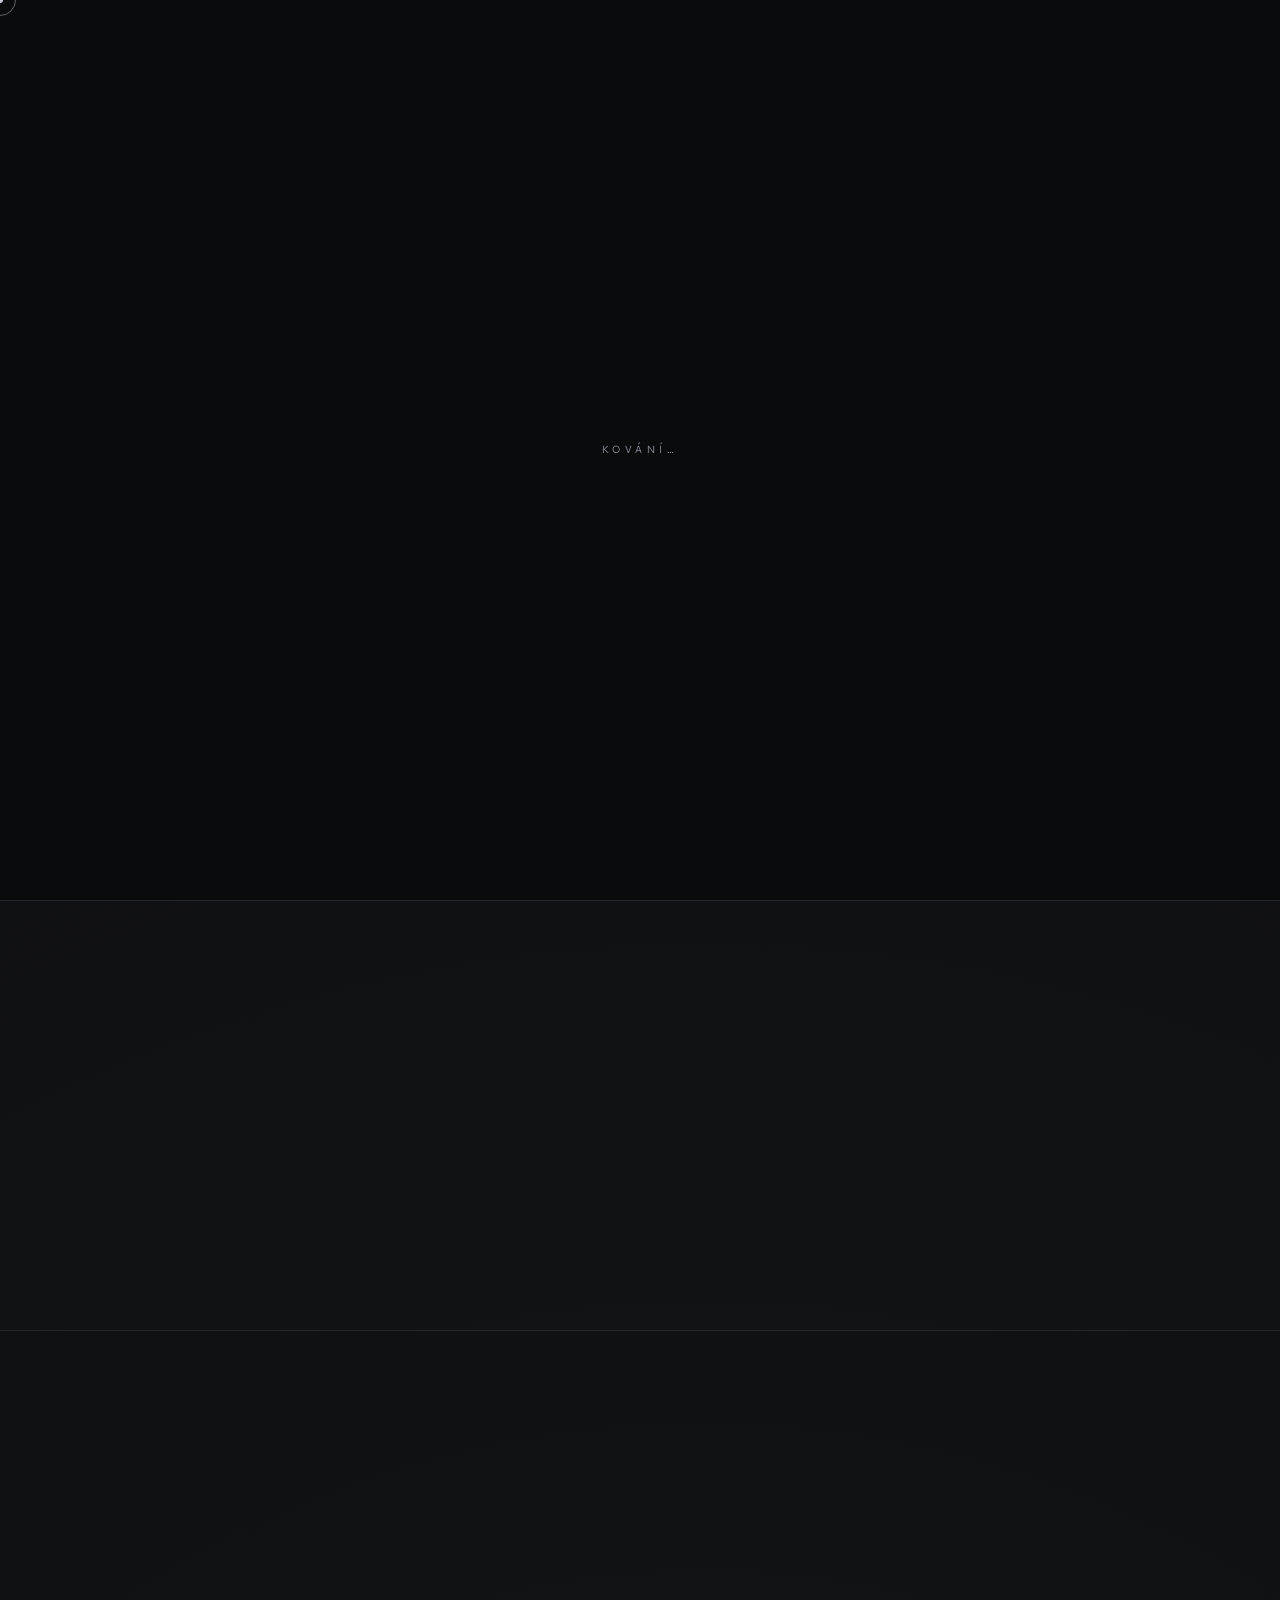
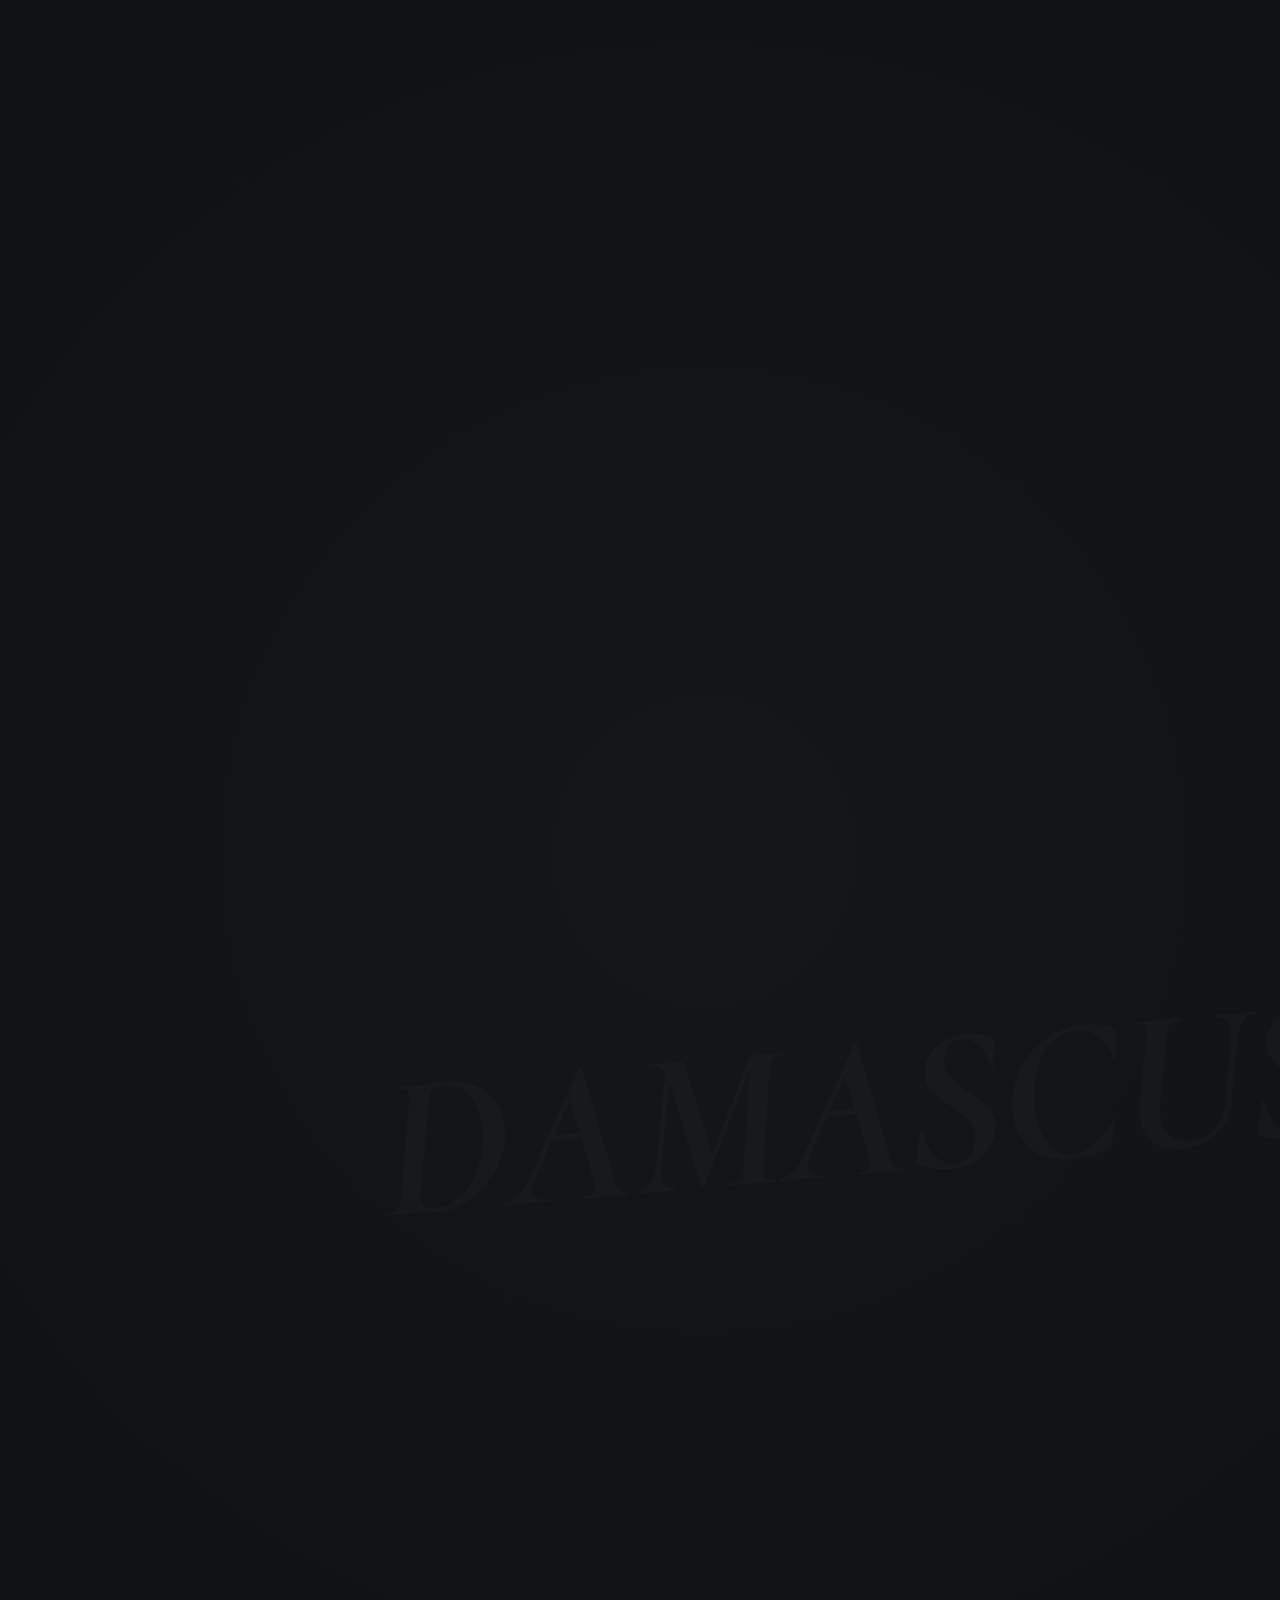
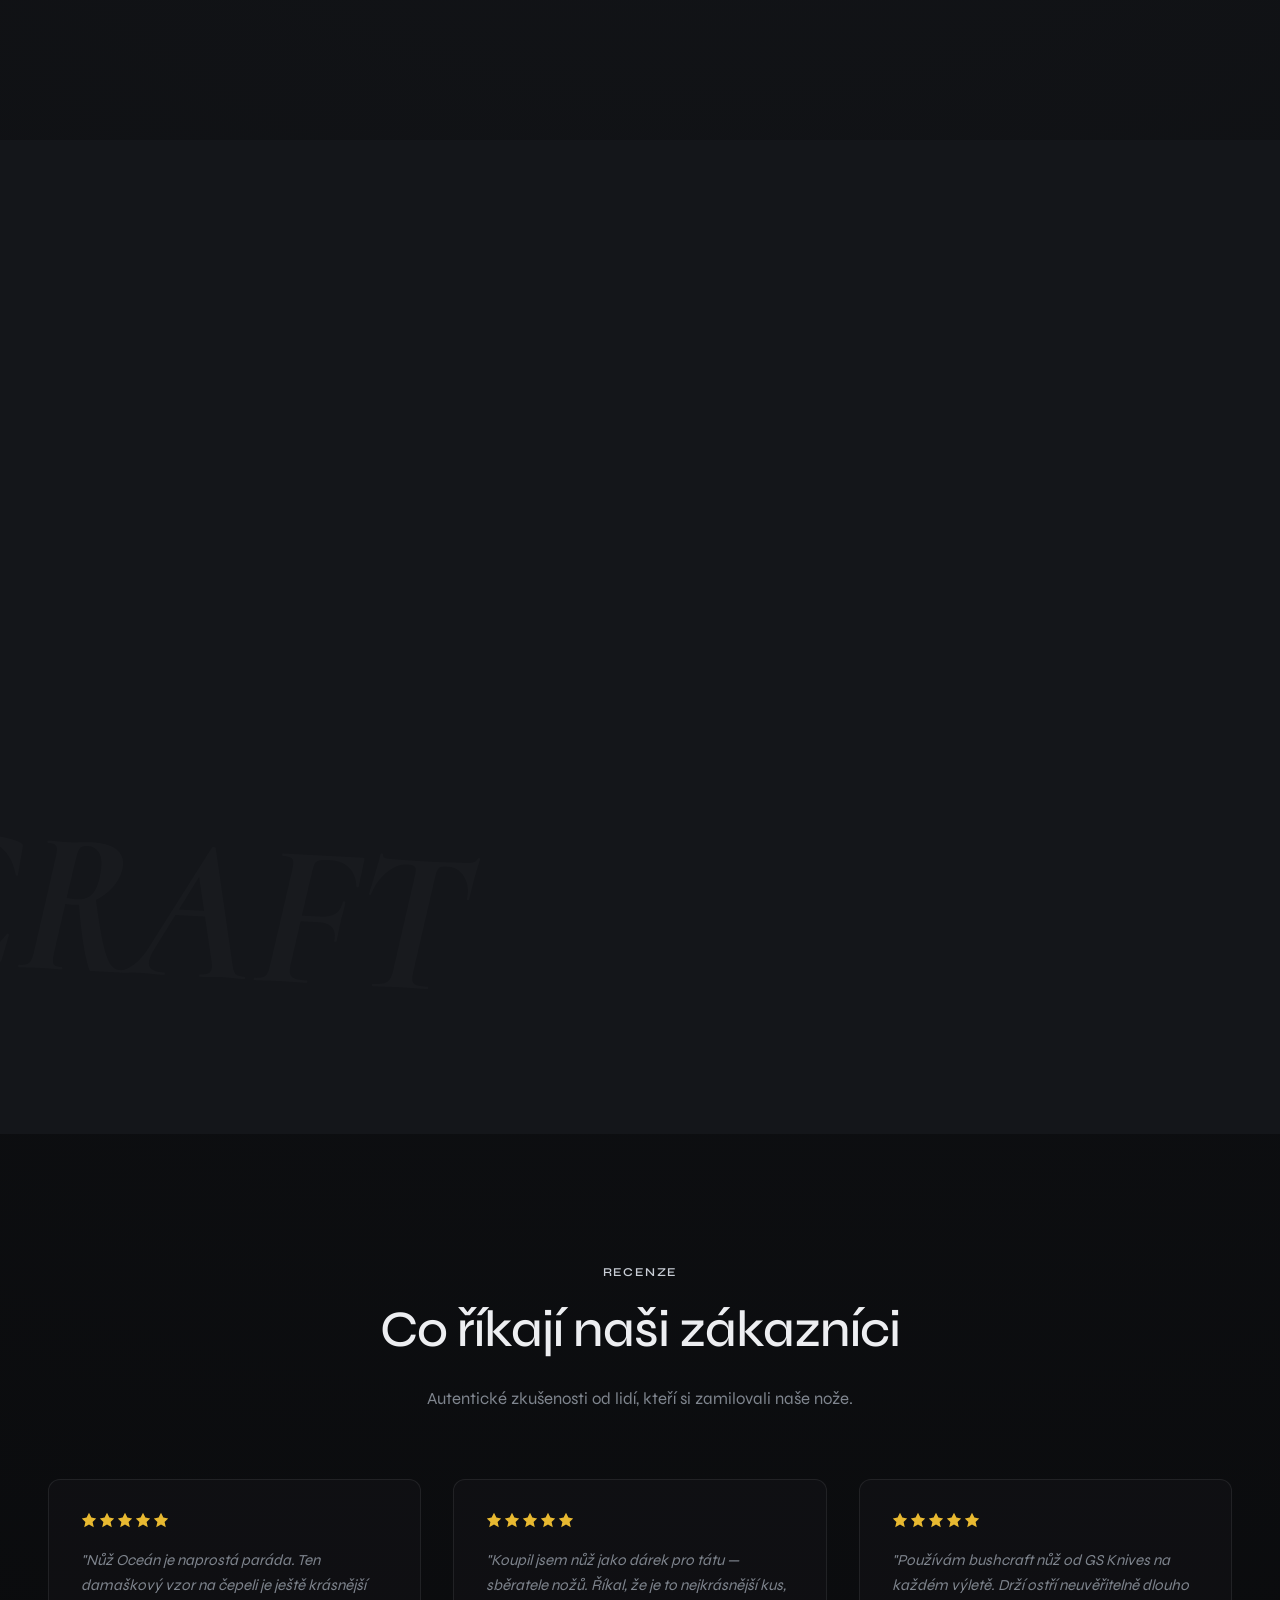
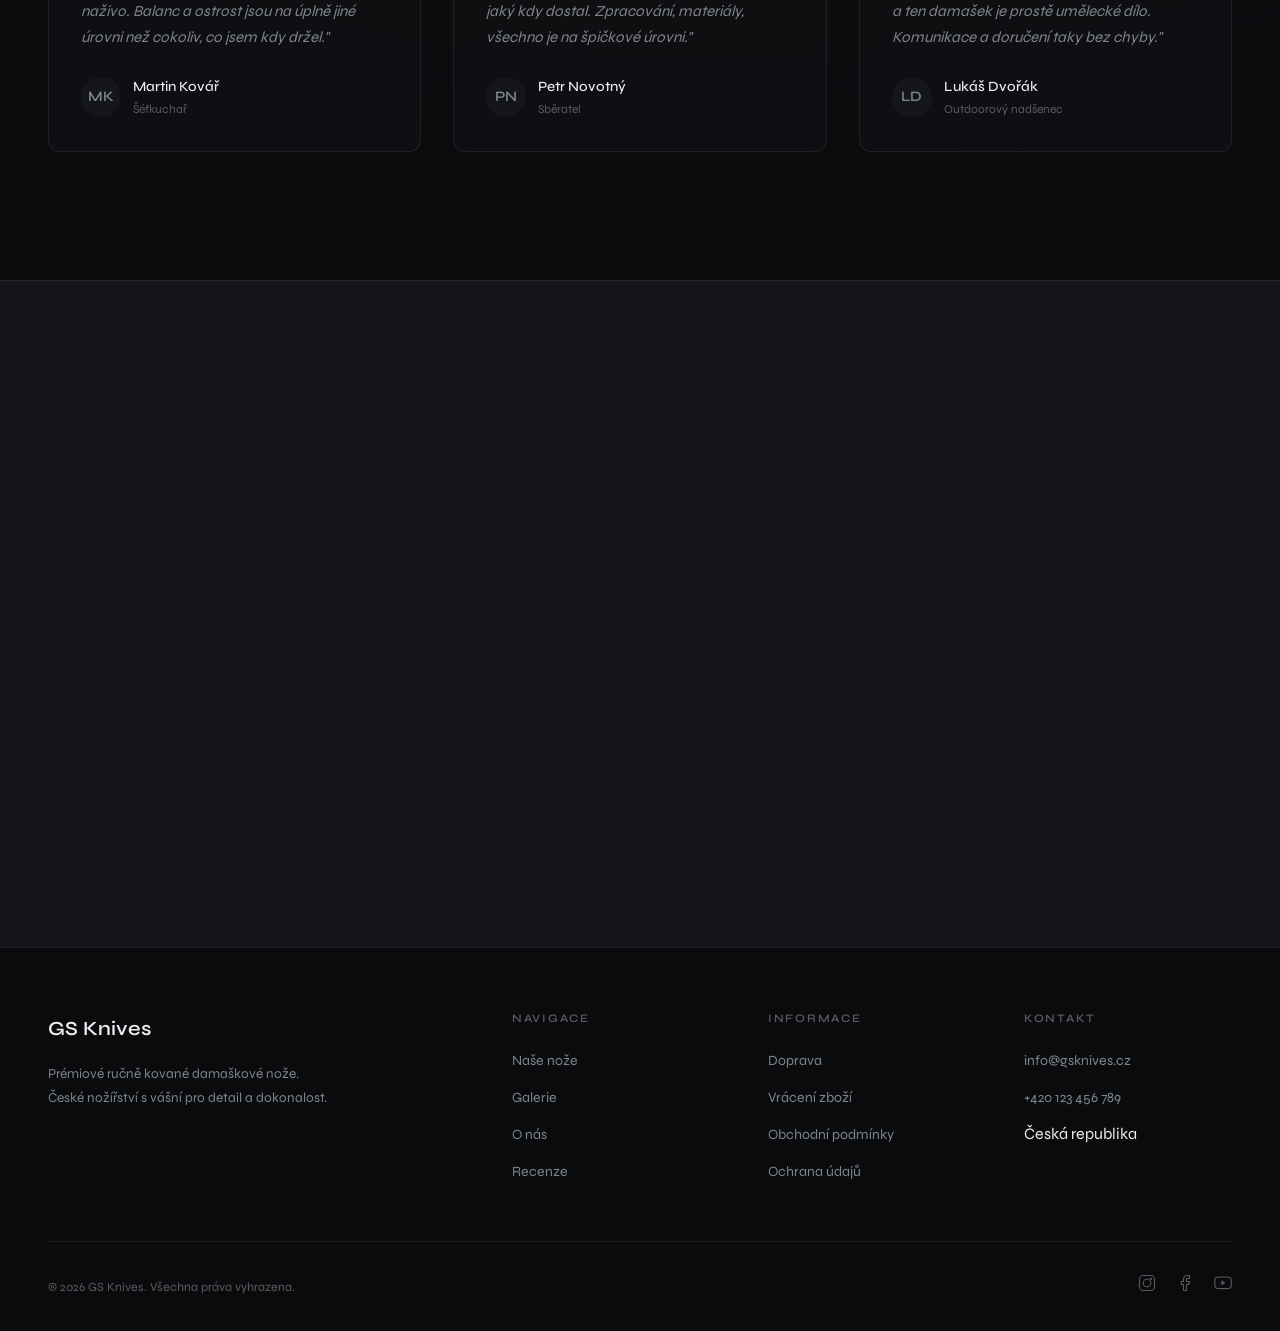
==== index.html @ 90960e25 "initial commit: GS Knives luxury website with optimized 3D model, custom cursor, smooth scrolling, a" ====
<!DOCTYPE html>
<html lang="cs">
<head>
    <meta charset="UTF-8">
    <meta name="viewport" content="width=device-width, initial-scale=1.0">
    <meta name="page" content="home">
    <meta name="description" content="GS Knives — Prémiové ručně kované damaškové nože. Tradiční české nožířství, damašková ocel a exkluzivní přírodní materiály.">
    <meta name="keywords" content="damaškové nože, ručně kované nože, prémiové nože, nožířství, damascus steel, GS Knives">
    <meta name="author" content="GS Knives">
    <meta name="robots" content="index, follow">
    <meta property="og:title" content="GS Knives — Prémiové Damaškové Nože">
    <meta property="og:description" content="Ručně kované damaškové nože z prémiových materiálů. Každý kus je originál.">
    <meta property="og:type" content="website">
    <meta name="theme-color" content="#0a0b0d">
    <title>GS Knives — Prémiové Ručně Kované Damaškové Nože</title>

    <!-- Google Fonts -->
    <link rel="preconnect" href="https://fonts.googleapis.com">
    <link rel="preconnect" href="https://fonts.gstatic.com" crossorigin>
    <link href="https://fonts.googleapis.com/css2?family=Syne:wght@400;600;700;800&family=Cormorant:ital,wght@0,400;0,500;1,400&display=swap" rel="stylesheet">
    <link rel="preload" href="fonts/font_7.woff2" as="font" type="font/woff2" crossorigin>
    <link rel="preload" href="fonts/font_6.woff2" as="font" type="font/woff2" crossorigin>
    <link rel="preload" href="fonts/font_40.woff2" as="font" type="font/woff2" crossorigin>
    <link rel="preload" href="fonts/font_39.woff2" as="font" type="font/woff2" crossorigin>
    <link rel="stylesheet" href="fonts.css">
    <script src="cart.js" defer></script>

    <style>
        /* ===========================
           DESIGN SYSTEM
           =========================== */
        :root {
            --bg-primary: #0a0b0d;
            --bg-secondary: #14161a;
            --bg-card: rgba(20, 22, 26, 0.45);
            --text-primary: #edeef1;
            --text-secondary: #7f858e;
            --text-tertiary: #595B60;
            --accent: #c9ced6;
            --accent-hover: #ffffff;
            --accent-light: rgba(201, 206, 214, 0.08);
            --border: rgba(255, 255, 255, 0.08);
            --border-strong: rgba(255, 255, 255, 0.15);
            --shadow-sm: 0 1px 3px rgba(0,0,0,0.2);
            --shadow-md: 0 4px 20px rgba(0,0,0,0.3);
            --shadow-lg: 0 12px 40px rgba(0,0,0,0.5);
            --shadow-xl: 0 20px 60px rgba(28, 30, 33, 0.1);
            --radius-sm: 8px;
            --radius-md: 12px;
            --radius-lg: 20px;
            --radius-xl: 32px;
            --font-heading: 'Syne', sans-serif;
            --font-body: 'Syne', sans-serif;
            --font-editorial: 'Cormorant', serif;
            --max-width: 1280px;
            --nav-height: 80px;
        }

        /* ===========================
           RESET & BASE
           =========================== */
        *, *::before, *::after {
            margin: 0;
            padding: 0;
            box-sizing: border-box;
        }
        :focus-visible { outline: 2px solid var(--accent); outline-offset: 3px; border-radius: 4px; }

        html {
            scroll-behavior: smooth;
            -webkit-font-smoothing: antialiased;
            -moz-osx-font-smoothing: grayscale;
        }

        body {
            font-family: var(--font-body);
            background: radial-gradient(circle at 55% 40%, #14161a 0%, var(--bg-primary) 70%);
            color: var(--text-primary);
            line-height: 1.7;
            font-weight: 400;
            overflow-x: hidden;
        }

        .grain {
            position: fixed; inset: 0; z-index: 1; pointer-events: none; opacity: .045;
            background-image: url("data:image/svg+xml,%3Csvg viewBox='0 0 200 200' xmlns='http://www.w3.org/2000/svg'%3E%3Cfilter id='n'%3E%3CfeTurbulence type='fractalNoise' baseFrequency='0.9' numOctaves='4'/%3E%3C/filter%3E%3Crect width='100%25' height='100%25' filter='url(%23n)'/%3E%3C/svg%3E");
        }

        .loader {
            position: fixed; inset: 0; z-index: 9999; background: var(--bg-primary); display: flex; align-items: center; justify-content: center;
            color: var(--text-secondary); font-size: .7rem; letter-spacing: .4em; text-transform: uppercase; transition: opacity .8s;
            font-family: var(--font-heading);
        }
        .loader.hide { opacity: 0; pointer-events: none; }

        img { max-width: 100%; height: auto; display: block; border-radius: var(--radius-md);
        }

        a {
            color: inherit;
            text-decoration: none;
        }

        button {
            font-family: inherit;
            border: none;
            cursor: pointer;
            background: none;
        }

        /* ===========================
           ACCESSIBILITY
           =========================== */
        .skip-link {
            position: absolute;
            top: -60px;
            left: 16px;
            background: var(--accent);
            color: #fff;
            padding: 12px 24px;
            border-radius: var(--radius-sm);
            font-weight: 600;
            z-index: 1000;
            transition: top 0.3s ease;
        }

        .skip-link:focus {
            top: 16px;
        }

        .sr-only {
            position: absolute;
            width: 1px;
            height: 1px;
            padding: 0;
            margin: -1px;
            overflow: hidden;
            clip: rect(0, 0, 0, 0);
            white-space: nowrap;
            border: 0;
        }

        /* ===========================
           TYPOGRAPHY
           =========================== */
        h1, h2, h3, h4, h5, h6 {
            font-family: var(--font-heading);
            font-weight: 500;
            line-height: 1.2;
            color: var(--text-primary);
        }

        .section-label {
            font-family: var(--font-body);
            font-size: 0.75rem;
            font-weight: 600;
            letter-spacing: 0.15em;
            text-transform: uppercase;
            color: var(--accent);
            margin-bottom: 1rem;
            display: block;
        }

        .section-heading {
            font-size: clamp(2rem, 4vw, 3.2rem);
            margin-bottom: 1.5rem;
            letter-spacing: -0.02em;
        }

        .section-subtext {
            font-size: 1.05rem;
            color: var(--text-secondary);
            max-width: 560px;
            line-height: 1.8;
        }

        /* ===========================
           LAYOUT
           =========================== */
        .container {
            max-width: var(--max-width);
            margin: 0 auto;
            padding: 0 clamp(1.5rem, 4vw, 3rem);
        }

        section {
            padding: clamp(5rem, 10vw, 8rem) 0;
        }

        /* ===========================
           BUTTONS
           =========================== */
        .btn {
            display: inline-flex;
            align-items: center;
            gap: 0.5rem;
            padding: 0.875rem 2rem;
            font-size: 0.9rem;
            font-weight: 500;
            border-radius: 100px;
            transition: background 0.4s cubic-bezier(0.25, 0.46, 0.45, 0.94), color 0.4s cubic-bezier(0.25, 0.46, 0.45, 0.94), border-color 0.4s cubic-bezier(0.25, 0.46, 0.45, 0.94), box-shadow 0.4s cubic-bezier(0.25, 0.46, 0.45, 0.94);
            letter-spacing: 0.01em;
        }

        .btn-primary {
            background: var(--text-primary);
            color: var(--bg-primary);
        }

        .btn-primary:hover {
            background: var(--accent);
            transform: translateY(-2px);
            box-shadow: 0 8px 30px rgba(201, 206, 214, 0.25);
        }

        .btn-secondary {
            background: transparent;
            color: var(--text-primary);
            border: 1.5px solid var(--border-strong);
        }

        .btn-secondary:hover {
            border-color: var(--accent);
            color: var(--accent);
            transform: translateY(-2px);
        }

        .btn-accent {
            background: transparent;
            color: var(--text-primary);
            border: 1.5px solid var(--accent);
        }

        .btn-accent:hover {
            background: var(--accent);
            color: var(--bg-primary);
            transform: translateY(-2px);
            box-shadow: 0 8px 24px rgba(201, 206, 214, 0.2);
        }

        .btn-arrow {
            transition: transform 0.3s ease;
        }

        .btn:hover .btn-arrow {
            transform: translateX(4px);
        }

        /* ===========================
           NAVIGATION
           =========================== */
        .nav {
            position: fixed;
            top: 0;
            left: 0;
            right: 0;
            height: var(--nav-height);
            z-index: 100;
            transition: all 0.4s cubic-bezier(0.25, 0.46, 0.45, 0.94);
        }

        .nav.scrolled {
            background: rgba(242, 239, 235, 0.85);
            backdrop-filter: blur(20px);
            -webkit-backdrop-filter: blur(20px);
            border-bottom: 1px solid var(--border);
            height: 64px;
        }

        .nav-inner {
            max-width: var(--max-width);
            margin: 0 auto;
            padding: 0 clamp(1.5rem, 4vw, 3rem);
            height: 100%;
            display: flex;
            align-items: center;
            justify-content: space-between;
        }

        .nav-logo {
            font-family: var(--font-heading);
            font-size: 1.35rem;
            font-weight: 600;
            letter-spacing: 0.02em;
            color: var(--text-primary);
            z-index: 101;
        }

        .nav-logo span {
            font-weight: 400;
            color: var(--text-secondary);
        }

        .nav-links {
            display: flex;
            align-items: center;
            gap: 2.5rem;
            list-style: none;
        }

        .nav-links a {
            font-size: 0.88rem;
            font-weight: 400;
            color: var(--text-secondary);
            transition: color 0.3s ease;
            position: relative;
        }

        .nav-links a::after {
            content: '';
            position: absolute;
            bottom: -4px;
            left: 0;
            width: 0;
            height: 1.5px;
            background: var(--accent);
            transition: width 0.3s ease;
        }

        .nav-links a:hover {
            color: var(--text-primary);
        }

        .nav-links a:hover::after {
            width: 100%;
        }

        .nav-cta {
            font-size: 0.85rem !important;
            font-weight: 500 !important;
            color: var(--bg-primary) !important;
            background: var(--text-primary);
            padding: 0.6rem 1.5rem;
            border-radius: 100px;
            transition: all 0.3s ease !important;
        }

        .nav-cta::after {
            display: none !important;
        }

        .nav-cta:hover {
            background: var(--accent) !important;
            color: #fff !important;
        }

        /* Hamburger */
        .hamburger {
            display: none;
            flex-direction: column;
            gap: 5px;
            width: 28px;
            cursor: pointer;
            z-index: 101;
            padding: 4px 0;
        }

        .hamburger span {
            display: block;
            height: 1.5px;
            background: var(--text-primary);
            border-radius: 2px;
            transition: all 0.3s ease;
            transform-origin: center;
        }

        .hamburger.active span:nth-child(1) {
            transform: rotate(45deg) translate(4px, 5px);
        }

        .hamburger.active span:nth-child(2) {
            opacity: 0;
        }

        .hamburger.active span:nth-child(3) {
            transform: rotate(-45deg) translate(4px, -5px);
        }

        /* Mobile Menu Overlay */
        .mobile-menu {
            display: none;
            position: fixed;
            inset: 0;
            background: var(--bg-primary);
            z-index: 99;
            flex-direction: column;
            align-items: center;
            justify-content: center;
            gap: 2rem;
            opacity: 0;
            pointer-events: none;
            transition: opacity 0.4s ease;
        }

        .mobile-menu.open {
            opacity: 1;
            pointer-events: all;
        }

        .mobile-menu a {
            font-family: var(--font-heading);
            font-size: 2rem;
            font-weight: 400;
            color: var(--text-primary);
            transition: color 0.3s ease;
        }

        .mobile-menu a:hover {
            color: var(--accent);
        }

        /* ===========================
           HERO SECTION
           =========================== */
        /* ===========================
           HERO SECTION (EXACT DEMO COPY)
           =========================== */
        .hero {
            height: 100vh;
            display: flex;
            flex-direction: column;
            justify-content: center;
            position: relative;
            overflow: hidden;
        }

        .hero .content {
            flex: 1;
            display: flex;
            flex-direction: column;
            justify-content: center;
            max-width: 900px;
            padding: 0 clamp(1.5rem, 5vw, 5rem);
            pointer-events: none;
            position: relative;
            z-index: 2;
        }

        .hero .eyebrow {
            display: flex;
            align-items: center;
            gap: 1rem;
            color: var(--accent);
            font-size: 0.72rem;
            letter-spacing: 0.4em;
            text-transform: uppercase;
            margin-bottom: 2rem;
            opacity: 0;
            animation: fade 1.1s ease 0.3s forwards;
        }

        .hero .eyebrow::before {
            content: '';
            width: 48px;
            height: 1px;
            background: var(--accent);
        }

        .hero h1 {
            font-weight: 700;
            font-size: clamp(3rem, 8.5vw, 8rem);
            line-height: 0.95;
            letter-spacing: -0.02em;
            text-transform: uppercase;
        }

        .hero h1 span {
            display: block;
            overflow: hidden;
        }

        .hero h1 span i {
            display: block;
            font-style: normal;
            transform: translateY(110%);
            animation: rise 1.1s cubic-bezier(0.16, 1, 0.3, 1) forwards;
        }

        .hero h1 span:nth-child(1) i {
            animation-delay: 0.4s;
        }

        .hero h1 span:nth-child(2) i {
            animation-delay: 0.55s;
        }

        .hero h1 em {
            font-family: var(--font-editorial);
            font-style: italic;
            font-weight: 400;
            -webkit-text-stroke: 1.5px var(--accent);
            color: transparent;
            text-transform: none;
            text-shadow: none;
        }

        /* Bold outline typography and editorial watermarks */
        .outline-text {
            -webkit-text-stroke: 1px var(--text-primary);
            color: transparent !important;
        }

        .bg-watermark {
            position: absolute;
            font-family: var(--font-editorial);
            font-size: clamp(8rem, 16vw, 24rem);
            font-weight: 700;
            font-style: italic;
            color: var(--text-primary);
            opacity: 0.015;
            pointer-events: none;
            z-index: 0;
            user-select: none;
        }

        .hero .sub {
            margin-top: 2.4rem;
            max-width: 440px;
            color: var(--text-secondary);
            font-family: var(--font-editorial);
            font-size: 1.35rem;
            line-height: 1.5;
            opacity: 0;
            animation: fade 1.1s ease 0.9s forwards;
        }

        .hero .foot {
            position: absolute;
            bottom: 2.4rem;
            left: clamp(1.5rem, 5vw, 5rem);
            right: clamp(1.5rem, 5vw, 5rem);
            display: flex;
            justify-content: space-between;
            align-items: flex-end;
            color: var(--text-secondary);
            font-size: 0.72rem;
            letter-spacing: 0.2em;
            text-transform: uppercase;
            opacity: 0;
            animation: fade 1.1s ease 1.1s forwards;
            z-index: 2;
            pointer-events: none;
        }

        .hero .foot .cta {
            pointer-events: auto;
            color: var(--text-primary);
            text-decoration: none;
            border-bottom: 1px solid rgba(255, 255, 255, 0.2);
            padding-bottom: 4px;
            transition: border-color 0.4s;
        }

        .hero .foot .cta:hover {
            border-color: var(--accent);
        }

        .hero .scroll {
            display: flex;
            align-items: center;
            gap: 0.8rem;
        }

        .hero .scroll .line {
            width: 40px;
            height: 1px;
            background: var(--text-secondary);
            position: relative;
            overflow: hidden;
            display: inline-block;
        }

        .hero .scroll .line::after {
            content: '';
            position: absolute;
            inset: 0;
            background: var(--text-primary);
            transform: translateX(-100%);
            animation: slide 2.4s ease-in-out infinite;
        }

        @keyframes rise {
            to { transform: translateY(0); }
        }

        @keyframes fade {
            to { opacity: 1; }
        }

        @keyframes slide {
            0% { transform: translateX(-100%); }
            50% { transform: translateX(0); }
            100% { transform: translateX(100%); }
        }
            color: var(--accent);
        }

        /* Technical Grid Lines */
        .hero-grid-lines {
            position: absolute;
            inset: 0;
            pointer-events: none;
            z-index: 0;
            display: grid;
            grid-template-columns: repeat(4, 1fr);
            border-left: 1px solid rgba(28, 30, 33, 0.03);
            border-right: 1px solid rgba(28, 30, 33, 0.03);
            max-width: var(--max-width);
            margin: 0 auto;
            padding: 0 clamp(1.5rem, 4vw, 3rem);
        }
        .hero-grid-lines div {
            border-right: 1px solid rgba(28, 30, 33, 0.03);
            height: 100%;
        }
        .hero-grid-horizontal-line {
            position: absolute;
            left: 0;
            right: 0;
            height: 1px;
            background: rgba(28, 30, 33, 0.03);
            z-index: 0;
            pointer-events: none;
        }
        .hero-grid-horizontal-line.top-line { top: 0; }
        .hero-grid-horizontal-line.bottom-line { bottom: 0; }

        /* Floating Badge */
        .hero-badge-spin {
            position: absolute;
            right: 48%;
            top: 10%;
            width: 110px;
            height: 110px;
            z-index: 5;
            pointer-events: none;
            opacity: 0.45;
        }
        .hero-badge-spin svg {
            width: 100%;
            height: 100%;
            animation: spinBadge 24s linear infinite;
        }
        @keyframes spinBadge {
            from { transform: rotate(0deg); }
            to { transform: rotate(360deg); }
        }

        @media (max-width: 768px) {
            .hero-badge-spin {
                right: 5%;
                top: 5%;
                width: 80px;
                height: 80px;
            }
            .hero-grid-lines {
                grid-template-columns: repeat(2, 1fr);
            }
            .hero-grid-lines div:nth-child(2) {
                border-right: none;
            }
        }

        .scroll-indicator {
            position: absolute;
            bottom: 2rem;
            left: 50%;
            transform: translateX(-50%);
            display: flex;
            flex-direction: column;
            align-items: center;
            gap: 0.5rem;
            color: var(--text-tertiary);
            font-size: 0.7rem;
            letter-spacing: 0.15em;
            text-transform: uppercase;
        }

        .scroll-indicator-line {
            width: 1px;
            height: 40px;
            background: linear-gradient(to bottom, var(--text-tertiary), transparent);
        }

        /* ===========================
           VALUES SECTION
           =========================== */
        .values {
            background: var(--bg-card);
            border-top: 1px solid var(--border);
            border-bottom: 1px solid var(--border);
        }

        .values-grid {
            display: grid;
            grid-template-columns: repeat(3, 1fr);
            gap: 3rem;
        }

        .value-item {
            text-align: center;
            padding: 2rem 1.5rem;
        }

        @media (min-width: 769px) {
            .values-grid .value-item:nth-child(2) {
                transform: translateY(24px);
            }
        }

        .value-icon {
            width: 48px;
            height: 48px;
            margin: 0 auto 1.5rem;
            display: flex;
            align-items: center;
            justify-content: center;
        }

        .value-icon svg {
            width: 100%;
            height: 100%;
            stroke: var(--text-primary);
            stroke-width: 1.2;
            fill: none;
        }

        .value-title {
            font-family: var(--font-heading);
            font-size: 1.25rem;
            margin-bottom: 0.75rem;
            font-weight: 500;
        }

        .value-desc {
            font-size: 0.9rem;
            color: var(--text-secondary);
            line-height: 1.7;
        }

        .value-divider {
            width: 1px;
            background: var(--border);
            margin: 0;
        }

        /* ===========================
           COLLECTION SECTION
           =========================== */
        .collection-header {
            text-align: center;
            margin-bottom: 4rem;
        }

        .collection-header .section-subtext {
            margin: 0 auto;
        }

        .products-grid {
            display: grid;
            grid-template-columns: repeat(auto-fit, minmax(280px, 1fr));
            gap: 2rem;
        }

        .product-card {
            background: var(--bg-card);
            border-radius: var(--radius-md);
            overflow: hidden;
            border: 1px solid var(--border);
            transition: all 0.5s cubic-bezier(0.25, 0.46, 0.45, 0.94);
            cursor: pointer;
        }

        .product-card:hover {
            border-color: var(--border-strong);
            box-shadow: var(--shadow-lg);
            transform: translateY(-6px);
        }

        .product-image {
            aspect-ratio: 1;
            background: #f0efec;
            overflow: hidden;
            display: flex;
            align-items: center;
            justify-content: center;
            padding: 2rem;
            position: relative;
            border-radius: var(--radius-md);
            margin: 0.75rem 0.75rem 0;
        }

        .product-image img {
            width: 85%;
            height: 85%;
            object-fit: contain;
            transition: transform 0.6s cubic-bezier(0.25, 0.46, 0.45, 0.94);
        }

        .product-card:hover .product-image img {
            transform: scale(1.06);
        }

        .product-badge {
            position: absolute;
            top: 1rem;
            left: 1rem;
            font-size: 0.65rem;
            font-weight: 600;
            letter-spacing: 0.1em;
            text-transform: uppercase;
            padding: 0.35rem 0.75rem;
            border-radius: 100px;
            background: var(--text-primary);
            color: var(--bg-primary);
        }

        .product-info {
            padding: 1.5rem;
        }

        .product-category {
            font-size: 0.7rem;
            font-weight: 500;
            letter-spacing: 0.1em;
            text-transform: uppercase;
            color: var(--text-tertiary);
            margin-bottom: 0.5rem;
        }

        .product-name {
            font-family: var(--font-heading);
            font-size: 1.15rem;
            font-weight: 500;
            margin-bottom: 0.5rem;
        }

        .product-short-desc {
            font-size: 0.85rem;
            color: var(--text-secondary);
            margin-bottom: 1rem;
            line-height: 1.6;
        }

        .product-footer {
            display: flex;
            justify-content: space-between;
            align-items: center;
        }

        .product-price {
            font-family: 'Space Grotesk', sans-serif;
            font-size: 1.2rem;
            font-weight: 700;
            color: var(--text-primary);
            letter-spacing: -0.02em;
        }

        .product-link {
            font-size: 0.8rem;
            font-weight: 500;
            color: var(--accent);
            display: flex;
            align-items: center;
            gap: 0.35rem;
            transition: gap 0.3s ease;
        }

        .product-card:hover .product-link {
            gap: 0.6rem;
        }

        /* ===========================
           FEATURE / STORY SECTION
           =========================== */
        .feature {
            overflow: hidden;
        }

        .feature-grid {
            display: grid;
            grid-template-columns: 1fr 1fr;
            gap: clamp(3rem, 6vw, 6rem);
            align-items: center;
        }

        .feature-grid.reverse {
            direction: rtl;
        }

        .feature-grid.reverse > * {
            direction: ltr;
        }

        .feature-image-wrap {
            position: relative;
            border-radius: var(--radius-lg);
            overflow: hidden;
            align-self: start;
        }

        .feature-image-wrap img {
            width: 100%;
            aspect-ratio: 4/5;
            object-fit: cover;
            border-radius: var(--radius-lg);
        }

        .feature-text {
            padding: clamp(1rem, 3vw, 3rem) 0;
        }

        .feature-text .section-heading {
            font-size: clamp(1.8rem, 3.5vw, 2.6rem);
        }

        .feature-stats {
            display: flex;
            gap: 3rem;
            margin-top: 2.5rem;
            padding-top: 2rem;
            border-top: 1px solid var(--border);
        }

        .stat-item {
            text-align: left;
        }

        .stat-number {
            font-family: 'Space Grotesk', sans-serif;
            font-size: 2.2rem;
            font-weight: 700;
            color: var(--text-primary);
            line-height: 1;
            margin-bottom: 0.35rem;
            letter-spacing: -0.04em;
        }

        .stat-label {
            font-size: 0.78rem;
            color: var(--text-tertiary);
            letter-spacing: 0.02em;
        }

        /* ===========================
           ABOUT SECTION
           =========================== */
        .about {
            background: var(--bg-secondary);
            color: var(--text-primary);
        }

        .about .section-label {
            color: var(--accent);
        }

        .about .section-heading {
            color: var(--text-primary);
        }

        .about .section-subtext {
            color: var(--text-secondary);
        }

        .about-grid {
            display: grid;
            grid-template-columns: 1fr 1fr;
            gap: clamp(3rem, 6vw, 6rem);
            align-items: center;
        }

        .about-image-wrap {
            border-radius: var(--radius-lg);
            overflow: hidden;
            align-self: start;
        }

        .about-image-wrap img {
            width: 100%;
            aspect-ratio: 3/4;
            object-fit: cover;
            border-radius: var(--radius-lg);
        }

        .about-text .section-subtext {
            max-width: none;
        }

        .about-signature {
            margin-top: 2.5rem;
            padding-top: 2rem;
            border-top: 1px solid var(--border);
        }

        .about-signature-name {
            font-family: var(--font-editorial);
            font-size: 1.25rem;
            font-style: italic;
            color: var(--text-primary);
            margin-bottom: 0.25rem;
        }

        .about-signature-role {
            font-size: 0.78rem;
            color: var(--text-secondary);
            letter-spacing: 0.08em;
            text-transform: uppercase;
        }

        /* ===========================
           TESTIMONIALS SECTION
           =========================== */
        .testimonials-header {
            text-align: center;
            margin-bottom: 4rem;
        }

        .testimonials-header .section-subtext {
            margin: 0 auto;
        }

        .testimonials-grid {
            display: grid;
            grid-template-columns: repeat(3, 1fr);
            gap: 2rem;
        }

        .testimonial-card {
            background: var(--bg-card);
            border: 1px solid var(--border);
            border-radius: var(--radius-md);
            padding: 2rem;
            transition: all 0.4s ease;
        }

        .testimonial-card:hover {
            box-shadow: var(--shadow-md);
            border-color: var(--border-strong);
        }

        .testimonial-stars {
            display: flex;
            gap: 2px;
            margin-bottom: 1.25rem;
        }

        .testimonial-stars svg {
            width: 16px;
            height: 16px;
            fill: #E8B931;
        }

        .testimonial-text {
            font-size: 0.95rem;
            line-height: 1.7;
            color: var(--text-secondary);
            margin-bottom: 1.5rem;
            font-style: italic;
        }

        .testimonial-author {
            display: flex;
            align-items: center;
            gap: 0.75rem;
        }

        .testimonial-avatar {
            width: 40px;
            height: 40px;
            border-radius: 50%;
            background: var(--bg-secondary);
            display: flex;
            align-items: center;
            justify-content: center;
            font-family: var(--font-heading);
            font-size: 0.9rem;
            font-weight: 600;
            color: var(--text-secondary);
        }

        .testimonial-author-name {
            font-size: 0.88rem;
            font-weight: 500;
            color: var(--text-primary);
        }

        .testimonial-author-role {
            font-size: 0.75rem;
            color: var(--text-tertiary);
        }

        /* ===========================
           NEWSLETTER SECTION
           =========================== */
        .newsletter {
            background: var(--bg-secondary);
            border-top: 1px solid var(--border);
        }

        .newsletter-inner {
            text-align: center;
            max-width: 560px;
            margin: 0 auto;
        }

        .newsletter-form {
            display: flex;
            gap: 0.75rem;
            margin-top: 2rem;
        }

        .newsletter-input {
            flex: 1;
            padding: 0.875rem 1.5rem;
            background: var(--bg-card);
            border: 1px solid var(--border);
            border-radius: 100px;
            font-family: var(--font-body);
            font-size: 0.9rem;
            color: var(--text-primary);
            outline: none;
            transition: border-color 0.3s ease;
        }

        .newsletter-input::placeholder {
            color: var(--text-tertiary);
        }

        .newsletter-input:focus {
            border-color: var(--accent);
        }

        .newsletter-note {
            font-size: 0.75rem;
            color: var(--text-tertiary);
            margin-top: 1rem;
        }

        /* ===========================
           FOOTER
           =========================== */
        .footer {
            padding: 4rem 0 2rem;
            border-top: 1px solid var(--border);
        }

        .footer-grid {
            display: grid;
            grid-template-columns: 2fr 1fr 1fr 1fr;
            gap: 3rem;
            margin-bottom: 3rem;
        }

        .footer-brand {
            max-width: 280px;
        }

        .footer-logo {
            font-family: var(--font-heading);
            font-size: 1.25rem;
            font-weight: 600;
            margin-bottom: 1rem;
        }

        .footer-desc {
            font-size: 0.85rem;
            color: var(--text-secondary);
            line-height: 1.7;
        }

        .footer-heading {
            font-family: var(--font-body);
            font-size: 0.72rem;
            font-weight: 600;
            letter-spacing: 0.15em;
            text-transform: uppercase;
            color: var(--text-tertiary);
            margin-bottom: 1.25rem;
        }

        .footer-links {
            list-style: none;
        }

        .footer-links li {
            margin-bottom: 0.6rem;
        }

        .footer-links a {
            font-size: 0.88rem;
            color: var(--text-secondary);
            transition: color 0.3s ease;
        }

        .footer-links a:hover {
            color: var(--accent);
        }

        .footer-bottom {
            display: flex;
            justify-content: space-between;
            align-items: center;
            padding-top: 2rem;
            border-top: 1px solid var(--border);
            font-size: 0.78rem;
            color: var(--text-tertiary);
        }

        .footer-social {
            display: flex;
            gap: 1.25rem;
        }

        .footer-social a {
            color: var(--text-tertiary);
            transition: color 0.3s ease;
        }

        .footer-social a:hover {
            color: var(--text-primary);
        }

        .footer-social svg {
            width: 18px;
            height: 18px;
        }

        /* ===========================
           ANIMATIONS BASE
           =========================== */
        .reveal {
            opacity: 0;
            transform: translateY(30px);
        }

        .char-wrap {
            display: inline-block;
            overflow: hidden;
        }

        .char {
            display: inline-block;
        }

        .word {
            display: inline-block;
            overflow: hidden;
        }

        .word-inner {
            display: inline-block;
        }

        /* ===========================
           RESPONSIVE
           =========================== */
        @media (max-width: 1024px) {
            .hero-grid {
                grid-template-columns: 1fr;
                gap: 3rem;
                min-height: auto;
            }

            .hero-text {
                text-align: center;
                padding-top: 3rem;
            }

            .hero-desc {
                margin-left: auto;
                margin-right: auto;
            }

            .hero-actions {
                justify-content: center;
            }

            .hero-image-wrap img {
                max-width: 480px;
                margin: 0 auto;
            }

            .feature-grid,
            .feature-grid.reverse,
            .about-grid {
                grid-template-columns: 1fr;
                direction: ltr;
            }

            .testimonials-grid {
                grid-template-columns: 1fr;
            }

            .footer-grid {
                grid-template-columns: 1fr 1fr;
            }
        }

        @media (max-width: 768px) {
            .nav-links {
                display: none;
            }

            .hamburger {
                display: flex;
            }

            .mobile-menu {
                display: flex;
            }

            .hero {
                min-height: auto;
                padding-top: calc(var(--nav-height) + 1rem);
                padding-bottom: 3rem;
            }

            .hero-title {
                font-size: clamp(2.2rem, 8vw, 3rem);
            }

            .values-grid {
                grid-template-columns: 1fr;
                gap: 0;
            }

            .value-item {
                padding: 2rem 1rem;
                border-bottom: 1px solid var(--border);
            }

            .value-item:last-child {
                border-bottom: none;
            }

            .value-divider {
                display: none;
            }

            .products-grid {
                grid-template-columns: 1fr;
            }

            .feature-stats {
                gap: 2rem;
            }

            .newsletter-form {
                flex-direction: column;
            }

            .footer-grid {
                grid-template-columns: 1fr;
                gap: 2rem;
            }

            .footer-bottom {
                flex-direction: column;
                gap: 1rem;
                text-align: center;
            }

            .scroll-indicator {
                display: none;
            }
        }

        /* ===========================
           REDUCED MOTION
           =========================== */
        @media (prefers-reduced-motion: reduce) {
            *, *::before, *::after {
                animation-duration: 0.01ms !important;
                animation-iteration-count: 1 !important;
                transition-duration: 0.01ms !important;
            }
        }

        /* ===========================
           PRINT
           =========================== */
        @media print {
            .nav, .footer, .scroll-indicator, .newsletter, .hamburger, .mobile-menu {
                display: none !important;
            }
        }
        /* ===========================
           PRODUCT MODAL
           =========================== */
        .product-modal {
            position: fixed; inset: 0; z-index: 200;
            display: flex; align-items: center; justify-content: center;
            opacity: 0; pointer-events: none;
        }
        .product-modal.open { opacity: 1; pointer-events: all; }

        .modal-backdrop {
            position: absolute; inset: 0;
            background: rgba(28,30,33,0.55);
            backdrop-filter: blur(10px);
            -webkit-backdrop-filter: blur(10px);
            cursor: zoom-out;
        }
        .modal-card {
            position: relative; z-index: 1;
            width: 90vw; max-width: 1020px;
            max-height: 88vh;
            background: rgba(20, 22, 26, 0.75);
            backdrop-filter: blur(25px) saturate(160%);
            -webkit-backdrop-filter: blur(25px) saturate(160%);
            border: 1px solid rgba(255, 255, 255, 0.08);
            border-radius: var(--radius-xl);
            overflow: hidden;
            display: grid;
            grid-template-columns: 1fr 1fr;
            box-shadow: 0 30px 80px rgba(0,0,0,0.4); will-change: transform, opacity;
        }
        .modal-img-side {
            background: rgba(20, 22, 26, 0.45);
            display: flex; align-items: center; justify-content: center;
            padding: 3rem;
            position: relative;
            min-height: 400px;
        }
        .modal-img-side img {
            width: 100%; max-height: 420px;
            object-fit: contain;
            transition: transform 0.6s cubic-bezier(0.25,0.46,0.45,0.94);
        }
        .modal-img-side:hover img { transform: scale(1.04); }
        .modal-badge-wrap {
            position: absolute; top: 1.25rem; left: 1.25rem;
            font-size: 0.65rem; font-weight: 600; letter-spacing: 0.1em; text-transform: uppercase;
            padding: 0.35rem 0.75rem; border-radius: 100px;
            background: var(--text-primary); color: var(--bg-primary);
        }
        .modal-info-side {
            padding: 2.5rem 2.75rem;
            overflow-y: auto;
            display: flex; flex-direction: column;
            gap: 0;
        }
        .modal-close {
            position: absolute; top: 1.25rem; right: 1.25rem;
            width: 38px; height: 38px; border-radius: 50%;
            background: rgba(28,30,33,0.06); border: 1px solid var(--border);
            cursor: pointer; font-size: 1rem;
            display: flex; align-items: center; justify-content: center;
            color: var(--text-secondary); transition: all 0.3s;
            z-index: 2; line-height: 1;
        }
        .modal-close:hover { background: var(--text-primary); color: var(--bg-primary); border-color: var(--text-primary); }
        .modal-cat { font-size: 0.7rem; font-weight: 600; letter-spacing: 0.12em; text-transform: uppercase; color: var(--text-tertiary); margin-bottom: 0.6rem; }
        .modal-title { font-family: var(--font-heading); font-size: clamp(1.8rem, 3vw, 2.4rem); font-weight: 400; letter-spacing: -0.02em; margin-bottom: 1rem; line-height: 1.1; }
        .modal-desc { font-size: 0.9rem; color: var(--text-secondary); line-height: 1.8; margin-bottom: 1.75rem; }
        .modal-specs {
            display: grid; grid-template-columns: 1fr 1fr;
            gap: 0.6rem 1.5rem;
            margin-bottom: 1.75rem;
            padding-bottom: 1.75rem;
            border-bottom: 1px solid var(--border);
        }
        .modal-spec-label { font-size: 0.65rem; font-weight: 600; letter-spacing: 0.1em; text-transform: uppercase; color: var(--text-tertiary); margin-bottom: 0.15rem; }
        .modal-spec-value { font-size: 0.85rem; color: var(--text-primary); font-weight: 500; }
        .modal-footer {
            display: flex; align-items: center; justify-content: space-between;
            margin-top: auto; padding-top: 0.5rem;
            gap: 1rem;
        }
        .modal-price { font-family: 'Space Grotesk', sans-serif; font-size: 2rem; font-weight: 700; letter-spacing: -0.04em; }
        .btn-modal-cart {
            display: inline-flex; align-items: center; gap: 0.5rem;
            padding: 0.875rem 1.75rem;
            background: var(--text-primary); color: var(--bg-primary);
            border-radius: 100px; font-size: 0.88rem; font-weight: 500;
            cursor: pointer; font-family: var(--font-body); border: none;
            transition: all 0.35s ease; white-space: nowrap;
        }
        .btn-modal-cart:hover { background: var(--accent); transform: translateY(-2px); box-shadow: 0 8px 24px rgba(201,206,214,0.28); }
        .btn-modal-cart.added { background: #2D8A4E; }

        /* ===========================
           CART PANEL
           =========================== */
        .cart-panel {
            position: fixed; inset: 0; z-index: 400;
            display: flex; align-items: center; justify-content: center;
            opacity: 0; pointer-events: none;
        }
        .cart-panel.open { opacity: 1; pointer-events: all; }
        .cart-backdrop {
            position: absolute; inset: 0;
            background: rgba(28,30,33,0.55);
            backdrop-filter: blur(10px);
            -webkit-backdrop-filter: blur(10px);
            cursor: zoom-out;
        }
        .cart-inner {
            position: relative; z-index: 1;
            width: 90vw; max-width: 760px;
            max-height: 88vh;
            background: var(--bg-card);
            border-radius: var(--radius-xl);
            display: flex; flex-direction: column;
            box-shadow: 0 30px 80px rgba(28,30,33,0.2);
            overflow: hidden; will-change: transform, opacity;
        }
        .cart-header {
            padding: 1.75rem 2.5rem;
            border-bottom: 1px solid var(--border);
            display: flex; align-items: center; justify-content: space-between;
            flex-shrink: 0;
        }
        .cart-header h2 { font-family: var(--font-heading); font-size: 1.5rem; font-weight: 400; }
        .cart-header-right { display: flex; align-items: center; gap: 1rem; }
        .cart-item-count { font-size: 0.78rem; color: var(--text-tertiary); }
        .cart-close-btn {
            width: 38px; height: 38px; border-radius: 50%;
            background: rgba(28,30,33,0.06); border: 1px solid var(--border);
            cursor: pointer; font-size: 1rem; line-height: 1;
            display: flex; align-items: center; justify-content: center;
            color: var(--text-secondary); transition: all 0.3s;
        }
        .cart-close-btn:hover { background: var(--text-primary); color: var(--bg-primary); }
        .cart-body { flex: 1; overflow-y: auto; padding: 0 2.5rem; }
        .cart-empty {
            display: flex; flex-direction: column; align-items: center; justify-content: center;
            padding: 4rem 1rem; text-align: center; color: var(--text-tertiary); gap: 0.75rem;
        }
        .cart-empty-icon { opacity: 0.2; }
        .cart-empty-icon svg { width: 56px; height: 56px; stroke: var(--text-primary); stroke-width: 1; fill: none; }
        .cart-empty p { font-size: 0.9rem; }
        .cart-item {
            display: grid; grid-template-columns: 72px 1fr auto;
            gap: 1.25rem; align-items: center;
            padding: 1.25rem 0;
            border-bottom: 1px solid var(--border);
        }
        .cart-item-img {
            width: 72px; height: 72px;
            background: #f0efec;
            border-radius: var(--radius-sm);
            overflow: hidden;
            display: flex; align-items: center; justify-content: center;
            padding: 0.4rem;
        }
        .cart-item-img img { width: 100%; height: 100%; object-fit: contain; }
        .cart-item-name { font-family: var(--font-heading); font-size: 0.95rem; font-weight: 500; margin-bottom: 0.2rem; }
        .cart-item-cat { font-size: 0.72rem; color: var(--text-tertiary); margin-bottom: 0.65rem; }
        .cart-item-qty { display: flex; align-items: center; gap: 0.6rem; }
        .qty-btn {
            width: 26px; height: 26px; border-radius: 50%;
            border: 1.5px solid var(--border-strong);
            display: flex; align-items: center; justify-content: center;
            cursor: pointer; font-size: 0.9rem; color: var(--text-secondary);
            transition: all 0.25s; background: none; font-family: var(--font-body);
        }
        .qty-btn:hover { border-color: var(--accent); color: var(--accent); }
        .qty-value { font-family: 'Space Grotesk', sans-serif; font-size: 0.88rem; font-weight: 600; min-width: 18px; text-align: center; }
        .cart-item-right { text-align: right; display: flex; flex-direction: column; align-items: flex-end; gap: 0.6rem; }
        .cart-item-price { font-family: 'Space Grotesk', sans-serif; font-size: 1.05rem; font-weight: 700; letter-spacing: -0.02em; }
        .cart-item-remove {
            font-size: 0.7rem; color: var(--text-tertiary); cursor: pointer;
            transition: color 0.3s; background: none; border: none;
            font-family: var(--font-body); padding: 0;
        }
        .cart-item-remove:hover { color: #c0392b; }
        .cart-footer {
            padding: 1.75rem 2.5rem;
            border-top: 1px solid var(--border);
            flex-shrink: 0;
        }
        .cart-total-row {
            display: flex; justify-content: space-between; align-items: baseline;
            margin-bottom: 1.25rem;
        }
        .cart-total-label { font-size: 0.85rem; color: var(--text-secondary); }
        .cart-total-value { font-family: 'Space Grotesk', sans-serif; font-size: 2rem; font-weight: 700; letter-spacing: -0.04em; }
        .btn-checkout {
            width: 100%; padding: 1rem;
            background: var(--text-primary); color: var(--bg-primary);
            border-radius: 100px; font-size: 0.9rem; font-weight: 500;
            cursor: pointer; font-family: var(--font-body); border: none;
            transition: all 0.35s ease;
        }
        .btn-checkout:hover { background: var(--accent); }
        .cart-note { font-size: 0.72rem; color: var(--text-tertiary); text-align: center; margin-top: 0.75rem; }

        /* Cart nav button */
        .nav-cart-btn {
            position: relative; cursor: pointer;
            color: var(--text-secondary); font-size: 0.88rem;
            transition: color 0.3s; background: none; border: none;
            font-family: var(--font-body); display: flex; align-items: center;
            padding: 0.4rem 0;
        }
        .nav-cart-btn:hover { color: var(--text-primary); }
        .nav-cart-btn svg { width: 20px; height: 20px; stroke: currentColor; stroke-width: 1.5; fill: none; }
        .cart-badge {
            position: absolute; top: -5px; right: -8px;
            width: 17px; height: 17px;
            background: var(--accent); color: #fff;
            border-radius: 50%; font-size: 0.58rem; font-weight: 700;
            display: flex; align-items: center; justify-content: center;
            font-family: 'Space Grotesk', sans-serif;
            opacity: 0; transform: scale(0);
            transition: all 0.3s cubic-bezier(0.34,1.56,0.64,1);
        }
        .cart-badge.visible { opacity: 1; transform: scale(1); }

        @media (max-width: 768px) {
            .modal-card { grid-template-columns: 1fr; max-height: 95vh; }
            .modal-img-side { min-height: 220px; padding: 2rem; }
            .modal-info-side { padding: 1.75rem; }
            .cart-header, .cart-body, .cart-footer { padding-left: 1.5rem; padding-right: 1.5rem; }
        }

        /* Lenis smooth scrolling integration styles */
        html.lenis, html.lenis body {
            height: auto;
        }
        .lenis.lenis-smooth {
            scroll-behavior: auto !important;
        }
        .lenis.lenis-smooth [data-lenis-prevent] {
            overscroll-behavior: contain;
        }
        .lenis.lenis-stopped {
            overflow: hidden;
        }
        .lenis.lenis-smooth iframe {
            pointer-events: none;
        }

        /* Custom Cursor Styling */
        @media (pointer: fine) {
            body, a, button, [role="button"], input, textarea, select, .product-card, .filter-tab, .modal-close {
                cursor: none !important;
            }
            .custom-cursor {
                position: fixed;
                top: 0;
                left: 0;
                width: 100%;
                height: 100%;
                pointer-events: none;
                z-index: 99999;
            }
            .cursor-dot {
                position: absolute;
                top: 0;
                left: 0;
                width: 6px;
                height: 6px;
                background-color: var(--accent);
                border-radius: 50%;
                transform: translate(-50%, -50%);
                pointer-events: none;
            }
            .cursor-ring {
                position: absolute;
                top: 0;
                left: 0;
                width: 32px;
                height: 32px;
                border: 1px solid rgba(201, 206, 214, 0.45);
                border-radius: 50%;
                transform: translate(-50%, -50%);
                pointer-events: none;
                transition: width 0.3s ease, height 0.3s ease, background-color 0.3s ease, border-color 0.3s ease;
            }
            .custom-cursor.hovering .cursor-ring {
                width: 52px;
                height: 52px;
                background-color: rgba(201, 206, 214, 0.1);
                border-color: rgba(255, 255, 255, 0.8);
            }
            .custom-cursor.hovering .cursor-dot {
                background-color: #ffffff;
            }
        }
        @media (pointer: coarse) {
            .custom-cursor {
                display: none !important;
            }
        }
    </style>
    <link rel="preload" as="image" href="images/values-bg.webp"> <!-- Removed knife preload since it's 3D now -->
</head>
<body>
    <div class="custom-cursor" aria-hidden="true">
        <div class="cursor-dot"></div>
        <div class="cursor-ring"></div>
    </div>
    <div class="grain"></div>
    <div class="loader" id="loader">Kování…</div>
    <a href="#main-content" class="skip-link">Přejít na hlavní obsah</a>

    <!-- ===========================
         NAVIGATION
         =========================== -->
    <nav class="nav" id="navbar" role="navigation" aria-label="Hlavní navigace">
        <div class="nav-inner">
            <a href="index.html" class="nav-logo" aria-label="GS Knives — Domů">GS <span>Knives</span></a>
            <ul class="nav-links">
                <li><a href="nase-noze.html">Naše nože</a></li>
                <li><a href="galerie.html">Galerie</a></li>
                <li><a href="o-nas.html">O nás</a></li>
                <li><a href="#recenze">Recenze</a></li>
                <li><a href="#kontakt" class="nav-cta">Kontakt</a></li>
            </ul>
            <button class="hamburger" id="hamburger" aria-label="Otevřít menu" aria-expanded="false">
                <span></span>
                <span></span>
                <span></span>
            </button>
        </div>
    </nav>

    <!-- Mobile Menu -->
    <div class="mobile-menu" id="mobile-menu" role="dialog" aria-label="Mobilní navigace">
        <a href="nase-noze.html" class="mobile-link">Naše nože</a>
        <a href="galerie.html" class="mobile-link">Galerie</a>
        <a href="o-nas.html" class="mobile-link">O nás</a>
        <a href="#recenze" class="mobile-link">Recenze</a>
        <a href="#kontakt" class="mobile-link">Kontakt</a>
    </div>

    <main id="main-content">
        <!-- ===========================
             HERO SECTION
             =========================== -->
        <section class="hero" aria-labelledby="hero-title" style="position: relative; overflow: hidden; height: 100vh;">
            <canvas id="canvas" style="position: absolute; inset: 0; z-index: 0; pointer-events: none;"></canvas>
            
            <!-- Technical Grid Lines -->
            <div class="hero-grid-lines" aria-hidden="true">
                <div></div>
                <div></div>
                <div></div>
            </div>
            <div class="hero-grid-horizontal-line top-line" aria-hidden="true"></div>
            <div class="hero-grid-horizontal-line bottom-line" aria-hidden="true"></div>



            <div class="content">
                <div class="eyebrow">Damašková ocel &amp; vzácné dřevo</div>
                <h1 id="hero-title">
                    <span><i>Ostří</i></span>
                    <span><i>jako <em>umění</em></i></span>
                </h1>
                <p class="sub">Každý nůž vzniká pod kladivem z tisíců vrstev oceli. Jeden kus. Jeden příběh. Zrozený z ohně a trpělivosti.</p>
            </div>
            
            <div class="foot">
                <a class="cta" href="#kolekce">Prozkoumat dílnu</a>
                <div class="scroll"><span>Scroll</span><span class="line"></span></div>
            </div>
        </section>

        <!-- ===========================
             VALUES SECTION
             =========================== -->
        <section class="values" aria-labelledby="values-title">
            <h2 id="values-title" class="sr-only">Naše hodnoty</h2>
            <div class="container">
                <div class="values-grid">
                    <div class="value-item reveal">
                        <h3 class="value-title">Damašková ocel</h3>
                        <p class="value-desc">Vrstvená ocel s&nbsp;unikátním vzorem. Každá čepel je kována z&nbsp;desítek vrstev pro maximální ostrost a&nbsp;odolnost.</p>
                    </div>
                    <div class="value-item reveal">
                        <h3 class="value-title">Tradiční řemeslo</h3>
                        <p class="value-desc">Každý nůž vzniká hodinami precizní ruční práce. Od výhně po finální leštění — bez zkratek, bez kompromisů.</p>
                    </div>
                    <div class="value-item reveal">
                        <h3 class="value-title">Prémiové materiály</h3>
                        <p class="value-desc">Stabilizované dřevo, resin, měď, mosaz — každá rukojeť je vybírána pro krásu i&nbsp;funkčnost. Přírodní luxus v&nbsp;každém detailu.</p>
                    </div>
                </div>
            </div>
        </section>

        <!-- ===========================
             COLLECTION SECTION
             =========================== -->
        <section id="kolekce" class="collection" aria-labelledby="collection-title">
            <div class="container">
                <div class="collection-header reveal">
                    <span class="section-label">Kolekce</span>
                    <h2 id="collection-title" class="section-heading">Vybrané <span class="outline-text">kusy</span></h2>
                    <p class="section-subtext">Každý nůž je originál — ručně kovaný, jedinečný svým vzorem i materiálem. Prohlédněte si aktuální kolekci.</p>
                </div>
                <div class="products-grid">
                    <!-- Product 1 -->
                    <article class="product-card reveal" id="product-1" data-product="ocean"
                             tabindex="0" role="button" aria-label="Zobrazit detail: Oceán">
                        <div class="product-image">
                            <span class="product-badge">Nový kus</span>
                            <img src="images/nuz-1-tablet.webp" alt="Lovecký nůž Oceán" width="800" height="451" loading="lazy">
                        </div>
                        <div class="product-info">
                            <div class="product-category">Lovecký nůž</div>
                            <h3 class="product-name">Oceán</h3>
                            <p class="product-short-desc">Damašková ocel, stabilizovaná topol. kořenice s&nbsp;modrým resinem, měděná záštita</p>
                            <div class="product-footer">
                                <span class="product-price">12 900 Kč</span>
                                <span class="product-link">Detail <span>→</span></span>
                            </div>
                        </div>
                    </article>
                    <!-- Product 2 -->
                    <article class="product-card reveal" id="product-2" data-product="fiala"
                             tabindex="0" role="button" aria-label="Zobrazit detail: Fialový sen">
                        <div class="product-image">
                            <img src="images/nuz-2.webp" alt="Santoku Fialový sen" width="300" height="289" loading="lazy">
                        </div>
                        <div class="product-info">
                            <div class="product-category">Kuchyňský nůž</div>
                            <h3 class="product-name">Fialový sen</h3>
                            <p class="product-short-desc">Santoku, damašková ocel, dubová rukojeť s&nbsp;fialovým resinovou vložkou</p>
                            <div class="product-footer">
                                <span class="product-price">9 800 Kč</span>
                                <span class="product-link">Detail <span>→</span></span>
                            </div>
                        </div>
                    </article>
                    <!-- Product 3 -->
                    <article class="product-card reveal" id="product-3" data-product="les"
                             tabindex="0" role="button" aria-label="Zobrazit detail: Temný les">
                        <div class="product-image">
                            <img src="images/chef-knife.webp" alt="Gyuto Temný les" width="300" height="300" loading="lazy">
                        </div>
                        <div class="product-info">
                            <div class="product-category">Kuchyňský nůž</div>
                            <h3 class="product-name">Temný les</h3>
                            <p class="product-short-desc">Gyuto 210mm, damašková ocel, stabilizovaná ořechová kořenice, mosazná záštita</p>
                            <div class="product-footer">
                                <span class="product-price">11 500 Kč</span>
                                <span class="product-link">Detail <span>→</span></span>
                            </div>
                        </div>
                    </article>
                </div>
            </div>
        </section>

        <!-- ===========================
             FEATURE / CRAFTSMANSHIP
             =========================== -->
        <section id="remeslo" class="feature" aria-labelledby="feature-title" style="position: relative; overflow: hidden;">
            <div class="bg-watermark" style="top: 15%; right: -5%; transform: rotate(-5deg);">DAMASCUS</div>
            <div class="container">
                <div class="feature-grid">
                    <div class="feature-image-wrap reveal">
                        <img src="images/nuz-1-bile.webp" alt="Detail loveckého nože GS Knives — damašková ocel s viditelným vzorem a modrá resinová rukojeť" width="1920" height="1080" loading="lazy" style="width: 100%; height: auto;">
                    </div>
                    <div class="feature-text">
                        <span class="section-label reveal">Řemeslo</span>
                        <h2 id="feature-title" class="section-heading reveal">Každý nůž <span class="outline-text">vypráví</span><br>svůj vlastní příběh</h2>
                        <p class="section-subtext reveal">
                            Od prvního úderu kladiva ve výhni po závěrečné leštění ostří — každý nůž GS Knives prochází desítkami hodin precizní ruční práce. Damašková ocel se vrství, kove a tvaruje, dokud nevznikne čepel s unikátním vzorem, který se nikdy nezopakuje.
                        </p>
                        <p class="section-subtext reveal" style="margin-top: 1rem;">
                            Rukojeť je pak pečlivě vybrána a tvarována tak, aby dokonale seděla v ruce — ať už je to stabilizovaná kořenice, exotické dřevo, nebo kombinace s pryskyřicí.
                        </p>
                        <div class="feature-stats reveal">
                            <div class="stat-item">
                                <div class="stat-number" data-count="200">200+</div>
                                <div class="stat-label">Vrstev oceli</div>
                            </div>
                            <div class="stat-item">
                                <div class="stat-number" data-count="40">40+</div>
                                <div class="stat-label">Hodin práce</div>
                            </div>
                            <div class="stat-item">
                                <div class="stat-number" data-count="62">62</div>
                                <div class="stat-label">HRC tvrdost</div>
                            </div>
                        </div>
                    </div>
                </div>
            </div>
        </section>

        <!-- ===========================
             ABOUT / BRAND STORY
             =========================== -->
        <section id="pribeh" class="about" aria-labelledby="about-title" style="position: relative; overflow: hidden;">
            <div class="bg-watermark" style="bottom: 5%; left: -8%; transform: rotate(3deg);">CRAFT</div>
            <div class="container">
                <div class="about-grid">
                    <div class="about-image-wrap reveal">
                        <img src="images/nuz-2-bile.webp" alt="Santoku nůž GS Knives — damašková ocel s dřevěnou rukojetí a fialovým resinovou vložkou" width="900" height="870" loading="lazy" style="width: 100%; height: auto;">
                    </div>
                    <div class="about-text">
                        <span class="section-label reveal">Příběh</span>
                        <h2 id="about-title" class="section-heading reveal">Vášeň <span class="outline-text">pro ocel</span><br>a dokonalé ostří</h2>
                        <p class="section-subtext reveal">
                            GS Knives vzniklo z hluboké vášně pro tradiční kovářství a nožířství. Věříme, že nůž není jen nástroj — je to prodloužení ruky řemeslníka, kuchaře nebo outdoorového nadšence.
                        </p>
                        <p class="section-subtext reveal" style="margin-top: 1rem;">
                            Každý kus vyrábíme s&nbsp;důrazem na detail, kvalitu materiálů a funkčnost. Používáme pouze prověřené damaškové oceli a prémiové materiály na rukojeti, protože věříme, že krása a výkon jdou ruku v&nbsp;ruce.
                        </p>
                        <div class="about-signature reveal">
                            <div class="about-signature-name">GS Knives</div>
                            <div class="about-signature-role">České nožířství · Est. 2024</div>
                        </div>
                    </div>
                </div>
            </div>
        </section>

        <!-- ===========================
             TESTIMONIALS
             =========================== -->
        <section id="recenze" class="testimonials" aria-labelledby="testimonials-title">
            <div class="container">
                <div class="testimonials-header">
                    <span class="section-label">Recenze</span>
                    <h2 id="testimonials-title" class="section-heading">Co říkají naši zákazníci</h2>
                    <p class="section-subtext">Autentické zkušenosti od lidí, kteří si zamilovali naše nože.</p>
                </div>
                <div class="testimonials-grid">
                    <div class="testimonial-card">
                        <div class="testimonial-stars">
                            <svg viewBox="0 0 20 20"><polygon points="10,1 13,7 19,8 14.5,12.5 16,19 10,15.5 4,19 5.5,12.5 1,8 7,7"/></svg>
                            <svg viewBox="0 0 20 20"><polygon points="10,1 13,7 19,8 14.5,12.5 16,19 10,15.5 4,19 5.5,12.5 1,8 7,7"/></svg>
                            <svg viewBox="0 0 20 20"><polygon points="10,1 13,7 19,8 14.5,12.5 16,19 10,15.5 4,19 5.5,12.5 1,8 7,7"/></svg>
                            <svg viewBox="0 0 20 20"><polygon points="10,1 13,7 19,8 14.5,12.5 16,19 10,15.5 4,19 5.5,12.5 1,8 7,7"/></svg>
                            <svg viewBox="0 0 20 20"><polygon points="10,1 13,7 19,8 14.5,12.5 16,19 10,15.5 4,19 5.5,12.5 1,8 7,7"/></svg>
                        </div>
                        <p class="testimonial-text">"Nůž Oceán je naprostá paráda. Ten damaškový vzor na čepeli je ještě krásnější naživo. Balanc a ostrost jsou na úplně jiné úrovni než cokoliv, co jsem kdy držel."</p>
                        <div class="testimonial-author">
                            <div class="testimonial-avatar">MK</div>
                            <div>
                                <div class="testimonial-author-name">Martin Kovář</div>
                                <div class="testimonial-author-role">Šéfkuchař</div>
                            </div>
                        </div>
                    </div>
                    <div class="testimonial-card">
                        <div class="testimonial-stars">
                            <svg viewBox="0 0 20 20"><polygon points="10,1 13,7 19,8 14.5,12.5 16,19 10,15.5 4,19 5.5,12.5 1,8 7,7"/></svg>
                            <svg viewBox="0 0 20 20"><polygon points="10,1 13,7 19,8 14.5,12.5 16,19 10,15.5 4,19 5.5,12.5 1,8 7,7"/></svg>
                            <svg viewBox="0 0 20 20"><polygon points="10,1 13,7 19,8 14.5,12.5 16,19 10,15.5 4,19 5.5,12.5 1,8 7,7"/></svg>
                            <svg viewBox="0 0 20 20"><polygon points="10,1 13,7 19,8 14.5,12.5 16,19 10,15.5 4,19 5.5,12.5 1,8 7,7"/></svg>
                            <svg viewBox="0 0 20 20"><polygon points="10,1 13,7 19,8 14.5,12.5 16,19 10,15.5 4,19 5.5,12.5 1,8 7,7"/></svg>
                        </div>
                        <p class="testimonial-text">"Koupil jsem nůž jako dárek pro tátu — sběratele nožů. Říkal, že je to nejkrásnější kus, jaký kdy dostal. Zpracování, materiály, všechno je na špičkové úrovni."</p>
                        <div class="testimonial-author">
                            <div class="testimonial-avatar">PN</div>
                            <div>
                                <div class="testimonial-author-name">Petr Novotný</div>
                                <div class="testimonial-author-role">Sběratel</div>
                            </div>
                        </div>
                    </div>
                    <div class="testimonial-card">
                        <div class="testimonial-stars">
                            <svg viewBox="0 0 20 20"><polygon points="10,1 13,7 19,8 14.5,12.5 16,19 10,15.5 4,19 5.5,12.5 1,8 7,7"/></svg>
                            <svg viewBox="0 0 20 20"><polygon points="10,1 13,7 19,8 14.5,12.5 16,19 10,15.5 4,19 5.5,12.5 1,8 7,7"/></svg>
                            <svg viewBox="0 0 20 20"><polygon points="10,1 13,7 19,8 14.5,12.5 16,19 10,15.5 4,19 5.5,12.5 1,8 7,7"/></svg>
                            <svg viewBox="0 0 20 20"><polygon points="10,1 13,7 19,8 14.5,12.5 16,19 10,15.5 4,19 5.5,12.5 1,8 7,7"/></svg>
                            <svg viewBox="0 0 20 20"><polygon points="10,1 13,7 19,8 14.5,12.5 16,19 10,15.5 4,19 5.5,12.5 1,8 7,7"/></svg>
                        </div>
                        <p class="testimonial-text">"Používám bushcraft nůž od GS Knives na každém výletě. Drží ostří neuvěřitelně dlouho a ten damašek je prostě umělecké dílo. Komunikace a doručení taky bez chyby."</p>
                        <div class="testimonial-author">
                            <div class="testimonial-avatar">LD</div>
                            <div>
                                <div class="testimonial-author-name">Lukáš Dvořák</div>
                                <div class="testimonial-author-role">Outdoorový nadšenec</div>
                            </div>
                        </div>
                    </div>
                </div>
            </div>
        </section>

        <!-- ===========================
             INQUIRY & CONTACT SECTION
             =========================== -->
        <section class="newsletter" id="kontakt" aria-labelledby="inquiry-title">
            <div class="container">
                <div class="newsletter-inner reveal" style="max-width: 640px;">
                    <span class="section-label">Máte zájem o nůž?</span>
                    <h2 id="inquiry-title" class="section-heading">Zakázková výroba & Poptávka</h2>
                    <p class="section-subtext" style="margin: 0 auto 2rem; font-size: 1.05rem;">
                        Ať už vás zaujal nůž z naší kolekce, nebo máte zájem o zakázkovou výrobu na míru, napište nám. Každý nůž je unikátní ručně kovaný originál a rádi s vámi probereme vaše představy.
                    </p>
                    <a href="mailto:info@gsknives.cz?subject=Poptávka%20nože%20/%20Zakázková%20výroba" class="btn btn-accent" style="display: inline-flex; align-items: center; gap: 0.5rem; text-decoration: none; padding: 1rem 2.25rem; font-size: 0.95rem;">
                        <svg width="18" height="18" viewBox="0 0 24 24" fill="none" stroke="currentColor" stroke-width="2" stroke-linecap="round" stroke-linejoin="round"><path d="M4 4h16c1.1 0 2 .9 2 2v12c0 1.1-.9 2-2 2H4c-1.1 0-2-.9-2-2V6c0-1.1.9-2 2-2z"/><polyline points="22,6 12,13 2,6"/></svg>
                        Napsat e-mail na info@gsknives.cz
                    </a>
                    <p class="newsletter-note" style="margin-top: 1.5rem;">Odpovíme vám obvykle do 24–48 hodin.</p>
                </div>
            </div>
        </section>
    </main>

    <!-- === PRODUCT MODAL === -->
    <div class="product-modal" id="product-modal" role="dialog" aria-modal="true" aria-label="Detail produktu">
        <div class="modal-backdrop" id="modal-backdrop"></div>
        <div class="modal-card" id="modal-card">
            <button class="modal-close" id="modal-close" aria-label="Zavřít">✕</button>
            <!-- Image side -->
            <div class="modal-img-side">
                <span class="modal-badge-wrap" id="modal-badge" style="display:none"></span>
                <img id="modal-img" src="" alt="" width="600" height="600" style="width: 100%; height: auto;">
            </div>
            <!-- Info side -->
            <div class="modal-info-side">
                <div class="modal-cat" id="modal-cat"></div>
                <h2 class="modal-title" id="modal-title"></h2>
                <p class="modal-desc" id="modal-desc"></p>
                <div class="modal-specs" id="modal-specs"></div>
                <div class="modal-footer" style="flex-direction: column; align-items: stretch; gap: 1rem; margin-top: 1.5rem;">
                    <div style="display: flex; justify-content: space-between; align-items: center;">
                        <span class="modal-price" id="modal-price"></span>
                        <span style="font-size: 0.78rem; color: var(--text-tertiary); font-weight: 500; letter-spacing: 0.05em; text-transform: uppercase;">Jedinečný originál</span>
                    </div>
                    <a class="btn-modal-cart" id="btn-modal-inquiry" href="mailto:info@gsknives.cz" aria-label="Mám zájem — poslat poptávku" style="text-align: center; justify-content: center; width: 100%; display: flex; align-items: center; gap: 0.5rem; text-decoration: none;">
                        <svg width="16" height="16" viewBox="0 0 24 24" fill="none" stroke="currentColor" stroke-width="2" stroke-linecap="round" stroke-linejoin="round"><path d="M4 4h16c1.1 0 2 .9 2 2v12c0 1.1-.9 2-2 2H4c-1.1 0-2-.9-2-2V6c0-1.1.9-2 2-2z"/><polyline points="22,6 12,13 2,6"/></svg>
                        Mám zájem — Poslat e-mail
                    </a>
                </div>
            </div>
        </div>
    </div>

    <!-- ===========================
         FOOTER
         =========================== -->
    <footer class="footer" role="contentinfo">
        <div class="container">
            <div class="footer-grid">
                <div class="footer-brand">
                    <div class="footer-logo">GS Knives</div>
                    <p class="footer-desc">Prémiové ručně kované damaškové nože. České nožířství s vášní pro detail a dokonalost.</p>
                </div>
                <div>
                    <h3 class="footer-heading">Navigace</h3>
                    <ul class="footer-links">
                        <li><a href="nase-noze.html">Naše nože</a></li>
                        <li><a href="galerie.html">Galerie</a></li>
                        <li><a href="o-nas.html">O nás</a></li>
                        <li><a href="#recenze">Recenze</a></li>
                    </ul>
                </div>
                <div>
                    <h3 class="footer-heading">Informace</h3>
                    <ul class="footer-links">
                        <li><a href="#doprava">Doprava</a></li>
                        <li><a href="#vraceni">Vrácení zboží</a></li>
                        <li><a href="#obchodni-podminky">Obchodní podmínky</a></li>
                        <li><a href="#ochrana-udaju">Ochrana údajů</a></li>
                    </ul>
                </div>
                <div>
                    <h3 class="footer-heading">Kontakt</h3>
                    <ul class="footer-links">
                        <li><a href="mailto:info@gsknives.cz">info@gsknives.cz</a></li>
                        <li><a href="tel:+420123456789">+420 123 456 789</a></li>
                        <li>Česká republika</li>
                    </ul>
                </div>
            </div>
            <div class="footer-bottom">
                <span>&copy; 2026 GS Knives. Všechna práva vyhrazena.</span>
                <div class="footer-social">
                    <a href="#" aria-label="Instagram">
                        <svg viewBox="0 0 24 24" fill="none" stroke="currentColor" stroke-width="1.5" stroke-linecap="round" stroke-linejoin="round">
                            <rect x="2" y="2" width="20" height="20" rx="5"/>
                            <circle cx="12" cy="12" r="5"/>
                            <circle cx="17.5" cy="6.5" r="1.5" fill="currentColor" stroke="none"/>
                        </svg>
                    </a>
                    <a href="#" aria-label="Facebook">
                        <svg viewBox="0 0 24 24" fill="none" stroke="currentColor" stroke-width="1.5" stroke-linecap="round" stroke-linejoin="round">
                            <path d="M18 2h-3a5 5 0 00-5 5v3H7v4h3v8h4v-8h3l1-4h-4V7a1 1 0 011-1h3z"/>
                        </svg>
                    </a>
                    <a href="#" aria-label="YouTube">
                        <svg viewBox="0 0 24 24" fill="none" stroke="currentColor" stroke-width="1.5" stroke-linecap="round" stroke-linejoin="round">
                            <path d="M22.54 6.42a2.78 2.78 0 00-1.94-2C18.88 4 12 4 12 4s-6.88 0-8.6.46a2.78 2.78 0 00-1.94 2A29 29 0 001 11.75a29 29 0 00.46 5.33A2.78 2.78 0 003.4 19.1c1.72.46 8.6.46 8.6.46s6.88 0 8.6-.46a2.78 2.78 0 001.94-2 29 29 0 00.46-5.25 29 29 0 00-.46-5.43z"/>
                            <polygon points="9.75 15.02 15.5 11.75 9.75 8.48 9.75 15.02" fill="currentColor" stroke="none"/>
                        </svg>
                    </a>
                </div>
            </div>
        </div>
    </footer>

    <!-- ===========================
         GSAP
         =========================== -->
    <script defer src="https://cdnjs.cloudflare.com/ajax/libs/gsap/3.12.2/gsap.min.js"></script>
    <script defer src="https://cdnjs.cloudflare.com/ajax/libs/gsap/3.12.2/ScrollTrigger.min.js"></script>
    <script defer src="https://cdn.jsdelivr.net/npm/lenis@1.1.9/dist/lenis.min.js"></script>
    <script>
        // Register plugins
        window.addEventListener("DOMContentLoaded", () => {
        gsap.registerPlugin(ScrollTrigger);

        // Initialize Lenis (Smooth Scroll)
        const lenis = new Lenis({
            duration: 1.2,
            easing: (t) => Math.min(1, 1.001 - Math.pow(2, -10 * t)),
            smoothWheel: true,
            smoothTouch: false
        });
        lenis.on('scroll', ScrollTrigger.update);
        gsap.ticker.add((time) => {
            lenis.raf(time * 1000);
        });
        gsap.ticker.lagSmoothing(0);

        // Initialize Custom Cursor
        const cursor = document.querySelector('.custom-cursor');
        const cursorDot = document.querySelector('.cursor-dot');
        const cursorRing = document.querySelector('.cursor-ring');
        
        if (cursor && cursorDot && cursorRing) {
            let mouseX = 0;
            let mouseY = 0;
            
            window.addEventListener('mousemove', (e) => {
                mouseX = e.clientX;
                mouseY = e.clientY;
                gsap.set(cursorDot, { x: mouseX, y: mouseY });
            });
            
            gsap.ticker.add(() => {
                const currentX = gsap.getProperty(cursorRing, "x") || 0;
                const currentY = gsap.getProperty(cursorRing, "y") || 0;
                const nextX = currentX + (mouseX - currentX) * 0.16;
                const nextY = currentY + (mouseY - currentY) * 0.16;
                gsap.set(cursorRing, { x: nextX, y: nextY });
            });
            
            const hoverElements = 'a, button, [role="button"], input, textarea, select, .product-card, .filter-tab, .modal-close, #canvas';
            document.addEventListener('mouseover', (e) => {
                if (e.target.closest(hoverElements)) {
                    cursor.classList.add('hovering');
                }
            });
            document.addEventListener('mouseout', (e) => {
                if (e.target.closest(hoverElements)) {
                    cursor.classList.remove('hovering');
                }
            });
            
            document.addEventListener('mouseleave', () => {
                gsap.to(cursor, { opacity: 0, duration: 0.3 });
            });
            document.addEventListener('mouseenter', () => {
                gsap.to(cursor, { opacity: 1, duration: 0.3 });
            });
        }
        // ===========================
        // NAVIGATION — Scroll shrink & blur
        // ===========================
        const navbar = document.getElementById('navbar');

        ScrollTrigger.create({
            start: 'top -80',
            onUpdate: (self) => {
                if (self.direction === 1 && window.scrollY > 80) {
                    navbar.classList.add('scrolled');
                } else if (window.scrollY <= 80) {
                    navbar.classList.remove('scrolled');
                }
            }
        });

        // ===========================
        // HAMBURGER MENU
        // ===========================
        const hamburger = document.getElementById('hamburger');
        const mobileMenu = document.getElementById('mobile-menu');

        hamburger.addEventListener('click', () => {
            hamburger.classList.toggle('active');
            mobileMenu.classList.toggle('open');
            const isOpen = mobileMenu.classList.contains('open');
            hamburger.setAttribute('aria-expanded', isOpen);
            document.body.style.overflow = isOpen ? 'hidden' : '';
        });

        // Close mobile menu on link click
        document.querySelectorAll('.mobile-link').forEach(link => {
            link.addEventListener('click', () => {
                hamburger.classList.remove('active');
                mobileMenu.classList.remove('open');
                hamburger.setAttribute('aria-expanded', 'false');
                document.body.style.overflow = '';
            });
        });

        // ===========================
        // HERO ANIMATIONS (ONLY FOR NAVIGATION LOGO & LINKS)
        // ===========================
        const heroTl = gsap.timeline({ defaults: { ease: 'power3.out' } });

        heroTl
            .from('.nav-logo', {
                opacity: 0,
                y: -20,
                duration: 0.8,
            })
            .from('.nav-links li', {
                opacity: 0,
                y: -15,
                duration: 0.5,
                stagger: 0.08,
            }, 0.2);

        // ===========================
        // REVEAL ANIMATIONS (all .reveal elements)
        // ===========================
        const revealElements = document.querySelectorAll('.reveal');

        revealElements.forEach((el) => {
            gsap.to(el, {
                opacity: 1,
                y: 0,
                duration: 0.9,
                ease: 'power3.out',
                scrollTrigger: {
                    trigger: el,
                    start: 'top 85%',
                    once: true,
                }
            });
        });


        // ===========================
        // FEATURE SECTION — Parallax image
        // ===========================
        gsap.to('.feature-image-wrap img', {
            yPercent: -6,
            scrollTrigger: {
                trigger: '.feature',
                start: 'top bottom',
                end: 'bottom top',
                scrub: 1.5,
            }
        });

        // Stats counter animation
        document.querySelectorAll('.stat-number').forEach(stat => {
            const target = parseInt(stat.getAttribute('data-count'));
            if (target) {
                ScrollTrigger.create({
                    trigger: stat,
                    start: 'top 85%',
                    once: true,
                    onEnter: () => {
                        const original = stat.textContent;
                        const suffix = original.includes('+') ? '+' : '';
                        let obj = { val: 0 };
                        gsap.to(obj, {
                            val: target,
                            duration: 2,
                            ease: 'power2.out',
                            onUpdate: () => {
                                stat.textContent = Math.ceil(obj.val) + suffix;
                            }
                        });
                    }
                });
            }
        });

        // ===========================
        // ABOUT — Parallax
        // ===========================
        gsap.to('.about-image-wrap img', {
            yPercent: -8,
            scrollTrigger: {
                trigger: '.about',
                start: 'top bottom',
                end: 'bottom top',
                scrub: 1.5,
            }
        });

        // ===========================
        // TESTIMONIALS — scroll reveal (fixed: no conflicting reveal class)
        // ===========================
        gsap.set('.testimonial-card', { autoAlpha: 0, y: 30 });
        ScrollTrigger.create({
            trigger: '.testimonials-grid',
            start: 'top 80%',
            once: true,
            onEnter: () => gsap.to('.testimonial-card', {
                autoAlpha: 1, y: 0,
                duration: 0.75, stagger: 0.15,
                ease: 'power3.out',
            })
        });

        // ===========================
        // SMOOTH SCROLL for nav links
        // ===========================
        document.querySelectorAll('a[href^="#"]').forEach(link => {
            link.addEventListener('click', function (e) {
                const targetId = this.getAttribute('href');
                if (targetId === '#') return;
                const target = document.querySelector(targetId);
                if (target) {
                    e.preventDefault();
                    const offset = 80; // nav height
                    const top = target.getBoundingClientRect().top + window.scrollY - offset;
                    window.scrollTo({
                        top: top,
                        behavior: 'smooth'
                    });
                }
            });
        });

        // ===========================
        // NEWSLETTER FORM (prevent default for demo)
        // ===========================
        const newsletterForm = document.getElementById('newsletter-form');
        if (newsletterForm) {
            newsletterForm.addEventListener('submit', function(e) {
                e.preventDefault();
                const input = this.querySelector('input');
                const btn = this.querySelector('button');
                const originalText = btn.textContent;

                btn.textContent = 'Děkujeme! ✓';
                btn.style.background = '#2D8A4E';
                input.value = '';

                gsap.from(btn, {
                    scale: 0.95,
                    duration: 0.3,
                    ease: 'back.out(2)',
                });

                setTimeout(() => {
                    btn.textContent = originalText;
                    btn.style.background = '';
                }, 3000);
            });
        }

        // ===========================
        // BUTTON HOVER — GSAP micro-interactions (enabled after intro timeline completes)
        // ===========================
        // 2. Magnetic Buttons Effect
        heroTl.eventCallback("onComplete", () => {
            document.querySelectorAll('.btn').forEach(btn => {
                btn.addEventListener('mousemove', (e) => {
                    const rect = btn.getBoundingClientRect();
                    const btnX = rect.left + rect.width / 2;
                    const btnY = rect.top + rect.height / 2;
                    
                    const distX = e.clientX - btnX;
                    const distY = e.clientY - btnY;
                    
                    gsap.to(btn, {
                        x: distX * 0.35,
                        y: distY * 0.35,
                        scale: 1.02,
                        duration: 0.3,
                        ease: 'power2.out',
                        overwrite: 'auto'
                    });
                });
                
                btn.addEventListener('mouseleave', () => {
                    gsap.to(btn, {
                        x: 0,
                        y: 0,
                        scale: 1,
                        duration: 0.6,
                        ease: 'elastic.out(1, 0.5)',
                        overwrite: 'auto'
                    });
                });
            });
        });

        // ===========================
        // REFRESH ScrollTrigger on resize
        // ===========================
        let resizeTimer;
        window.addEventListener('resize', () => {
            clearTimeout(resizeTimer);
            resizeTimer = setTimeout(() => ScrollTrigger.refresh(), 200);
        });

        // ===========================
        // LOG
        // ===========================
        window.addEventListener('load', () => {
            updateCartBadge(); // restore cart count from localStorage
            console.log('✅ GS Knives — Loaded. GSAP animations active.');
        });
        });
    </script>

<script type="importmap">
{ "imports": {
  "three": "https://cdn.jsdelivr.net/npm/three@0.160.0/build/three.module.js",
  "three/addons/": "https://cdn.jsdelivr.net/npm/three@0.160.0/examples/jsm/"
}}
</script>

<script type="module">
import * as THREE from 'three';
import { RoomEnvironment } from 'three/addons/environments/RoomEnvironment.js';
import { GLTFLoader } from 'three/addons/loaders/GLTFLoader.js';

const canvas = document.getElementById('canvas');
const loader = document.getElementById('loader');

const renderer = new THREE.WebGLRenderer({ canvas, antialias:true, alpha:true });
renderer.setPixelRatio(Math.min(devicePixelRatio,2));
renderer.setSize(canvas.clientWidth, canvas.clientHeight);
renderer.toneMapping = THREE.ACESFilmicToneMapping;
renderer.toneMappingExposure = 1.30;

const scene = new THREE.Scene();
const camera = new THREE.PerspectiveCamera(38, canvas.clientWidth/canvas.clientHeight, 0.1, 100);
camera.position.set(0,0,10);

const pmrem = new THREE.PMREMGenerator(renderer);
scene.environment = pmrem.fromScene(new RoomEnvironment(), 0.04).texture;

// High-contrast saturated cinematic lighting (Amber + Cyan + Fuchsia)
const key = new THREE.DirectionalLight(0xffaa44, 2.2); key.position.set(5,6,6); scene.add(key); // Saturated Amber/Gold
const rim = new THREE.DirectionalLight(0x00bfff, 2.8); rim.position.set(-6,-1,3); scene.add(rim); // Saturated Cyan/Blue
const fill = new THREE.DirectionalLight(0xd946ef, 1.5); fill.position.set(0,-5,-4); scene.add(fill); // Saturated Magenta/Fuchsia from bottom
scene.add(new THREE.AmbientLight(0x22252a, .3));

/* ---------- Model ---------- */
const model = new THREE.Group();

const loaderGltf = new GLTFLoader();
loaderGltf.load('knive.glb', (gltf) => {
  const loadedModel = gltf.scene;

  // Optimize materials & shadows (reduce glares, boost wood texture)
  loadedModel.traverse((node) => {
    if (node.isMesh) {
      node.castShadow = true;
      node.receiveShadow = true;
      if (node.material) {
        node.material.envMapIntensity = 0.85; // controlled reflection for color highlights
        
        // Differentiate wood/dielectrics from damascus/metals
        if (node.material.metalness < 0.2) {
          node.material.roughness = Math.max(node.material.roughness, 0.55); // Matte wood look
          node.material.metalness = 0.0;
        } else {
          node.material.roughness = Math.max(node.material.roughness, 0.18); // Highly reflective polished metal
        }
      }
    }
  });

  // Auto-scale and center the model
  const box = new THREE.Box3().setFromObject(loadedModel);
  const size = box.getSize(new THREE.Vector3());
  const center = box.getCenter(new THREE.Vector3());

  const maxDim = Math.max(size.x, size.y, size.z);
  const targetScale = 5.0 / maxDim; // Standardize size
  loadedModel.scale.setScalar(targetScale);

  // Center model geometry pivot
  loadedModel.position.x = -center.x * targetScale;
  loadedModel.position.y = -center.y * targetScale;
  loadedModel.position.z = -center.z * targetScale;

  model.add(loadedModel);

  // Hide loading screen
  setTimeout(() => loader.classList.add('hide'), 400);
}, undefined, (error) => {
  console.error("Error loading GLB model:", error);
  setTimeout(() => loader.classList.add('hide'), 400);
});

const knife = new THREE.Group();
knife.add(model);
knife.scale.setScalar(1.15);
knife.rotation.set(0.05, -0.5, -0.55);

function adjustKnifePosition() {
  if (window.innerWidth < 1024) {
    knife.position.set(0, -0.5, 0);
    knife.scale.setScalar(0.9);
  } else {
    knife.position.set(1.65, -0.1, 0); // Shifted slightly right (originally 1.3)
    knife.scale.setScalar(1.15);
  }
}
adjustKnifePosition();
scene.add(knife);

/* ---------- Interaction ---------- */
let tRX = 0.05, tRY = -0.5, tRZ = 0;
let mouseX = 0, mouseY = 0;

let isDragging = false;
let previousMouseX = 0;
let dragRotationY = 0;
let dragStartX = 0;
let dragStartY = 0;

const raycaster = new THREE.Raycaster();
const mouseVec = new THREE.Vector2();

addEventListener('pointerdown', (e) => {
  // Ignore clicks/presses on nav links, buttons, hamburger or mobile menu
  if (e.target.closest('a, button, .nav, .hamburger, .mobile-menu')) return;
  
  mouseVec.x = (e.clientX / window.innerWidth) * 2 - 1;
  mouseVec.y = -(e.clientY / window.innerHeight) * 2 + 1;
  
  raycaster.setFromCamera(mouseVec, camera);
  const intersects = raycaster.intersectObjects(model.children, true);
  
  if (intersects.length > 0) {
    isDragging = true;
    previousMouseX = e.clientX;
    dragStartX = e.clientX;
    dragStartY = e.clientY;
    dragRotationY = knife.rotation.y;
    
    // Scale pop on press
    gsap.to(model.scale, {
      x: 1.15,
      y: 1.15,
      z: 1.15,
      duration: 0.15,
      ease: 'power2.out'
    });
  }
});

addEventListener('pointermove', (e) => {
  mouseX = e.clientX / window.innerWidth - 0.5;
  mouseY = e.clientY / window.innerHeight - 0.5;
  
  // Hover rotation targets
  tRY = -0.5 + mouseX * 1.6; // Yaw
  tRX = 0.05 + mouseY * 1.1; // Pitch
  tRZ = mouseX * -0.4;       // Roll
  
  if (isDragging) {
    const deltaX = e.clientX - previousMouseX;
    dragRotationY += deltaX * 0.012; // Drag sensitivity
    previousMouseX = e.clientX;
  }
});

const stopDragging = (e) => {
  if (isDragging) {
    isDragging = false;
    

    
    // Return to standard scale
    gsap.to(model.scale, {
      x: 1.0,
      y: 1.0,
      z: 1.0,
      duration: 0.35,
      ease: 'back.out(1.5)'
    });
  }
};

addEventListener('pointerup', stopDragging);
addEventListener('pointercancel', stopDragging);

// Scroll-linked model properties and animation
const scrollModelProps = {
  rotationY: 0,
  rotationX: 0,
  positionX: 0,
  scale: 1
};

if (typeof gsap !== 'undefined' && typeof ScrollTrigger !== 'undefined') {
  gsap.to(scrollModelProps, {
    rotationY: Math.PI * 1.5, // 270 degrees spin
    rotationX: -0.6,          // Tilt forward
    positionX: window.innerWidth < 1024 ? -1.0 : -2.5, // Shift left
    scale: 0.7,               // Scale down slightly
    scrollTrigger: {
      trigger: ".hero",
      start: "top top",
      end: "bottom top",
      scrub: 1.0,             // Smooth scrub link
    }
  });
}

function resizeCanvas() {
  const container = document.querySelector('.hero');
  if (!container) return;
  const w = container.clientWidth;
  const h = container.clientHeight;
  renderer.setSize(w, h);
  camera.aspect = w / h;
  camera.updateProjectionMatrix();
  adjustKnifePosition();
}
addEventListener('resize', resizeCanvas);
resizeCanvas();

const clock=new THREE.Clock();
function loop(){
  const t=clock.getElapsedTime();
  
  if (isDragging) {
    // Follow drag rotation horizontally, and normal mouse vertical tilt
    knife.rotation.y += (dragRotationY - knife.rotation.y) * 0.15;
    knife.rotation.x += (tRX - knife.rotation.x) * 0.06;
    knife.rotation.z += (-0.55 - knife.rotation.z) * 0.06;
  } else {
    // Incorporate scroll-linked offsets with mouse hover follow and float wave
    const targetY = tRY + scrollModelProps.rotationY;
    const targetX = tRX + scrollModelProps.rotationX;
    const targetZ = tRZ - 0.55;
    
    knife.rotation.y += ((targetY + Math.sin(t*0.35)*0.12) - knife.rotation.y)*0.06;
    knife.rotation.x += (targetX - knife.rotation.x)*0.06;
    knife.rotation.z += ((targetZ + Math.cos(t*0.35)*0.05) - knife.rotation.z)*0.06;
  }
  
  // Apply scroll-linked scale and X position offsets
  const currentBaseScale = (window.innerWidth < 1024 ? 0.9 : 1.15);
  knife.scale.setScalar(currentBaseScale * scrollModelProps.scale);
  
  const currentBaseX = (window.innerWidth < 1024 ? 0 : 1.65);
  knife.position.x = currentBaseX + scrollModelProps.positionX;
  
  knife.position.y = (window.innerWidth < 1024 ? -0.5 : -0.1) + Math.sin(t*0.55)*0.07;
  renderer.render(scene,camera);
  requestAnimationFrame(loop);
}
loop();
setTimeout(()=>loader.classList.add('hide'), 700);
</script>
</body>
</html>
---- fonts.css ----
/* latin-ext */
@font-face {
  font-family: 'Inter';
  font-style: normal;
  font-weight: 300;
  font-display: swap;
  src: url(fonts/font_6.woff2) format('woff2');
  unicode-range: U+0100-02BA, U+02BD-02C5, U+02C7-02CC, U+02CE-02D7, U+02DD-02FF, U+0304, U+0308, U+0329, U+1D00-1DBF, U+1E00-1E9F, U+1EF2-1EFF, U+2020, U+20A0-20AB, U+20AD-20C0, U+2113, U+2C60-2C7F, U+A720-A7FF;
}

/* latin */
@font-face {
  font-family: 'Inter';
  font-style: normal;
  font-weight: 300;
  font-display: swap;
  src: url(fonts/font_7.woff2) format('woff2');
  unicode-range: U+0000-00FF, U+0131, U+0152-0153, U+02BB-02BC, U+02C6, U+02DA, U+02DC, U+0304, U+0308, U+0329, U+2000-206F, U+20AC, U+2122, U+2191, U+2193, U+2212, U+2215, U+FEFF, U+FFFD;
}

/* latin-ext */
@font-face {
  font-family: 'Inter';
  font-style: normal;
  font-weight: 400;
  font-display: swap;
  src: url(fonts/font_6.woff2) format('woff2');
  unicode-range: U+0100-02BA, U+02BD-02C5, U+02C7-02CC, U+02CE-02D7, U+02DD-02FF, U+0304, U+0308, U+0329, U+1D00-1DBF, U+1E00-1E9F, U+1EF2-1EFF, U+2020, U+20A0-20AB, U+20AD-20C0, U+2113, U+2C60-2C7F, U+A720-A7FF;
}

/* latin */
@font-face {
  font-family: 'Inter';
  font-style: normal;
  font-weight: 400;
  font-display: swap;
  src: url(fonts/font_7.woff2) format('woff2');
  unicode-range: U+0000-00FF, U+0131, U+0152-0153, U+02BB-02BC, U+02C6, U+02DA, U+02DC, U+0304, U+0308, U+0329, U+2000-206F, U+20AC, U+2122, U+2191, U+2193, U+2212, U+2215, U+FEFF, U+FFFD;
}

/* latin-ext */
@font-face {
  font-family: 'Inter';
  font-style: normal;
  font-weight: 500;
  font-display: swap;
  src: url(fonts/font_6.woff2) format('woff2');
  unicode-range: U+0100-02BA, U+02BD-02C5, U+02C7-02CC, U+02CE-02D7, U+02DD-02FF, U+0304, U+0308, U+0329, U+1D00-1DBF, U+1E00-1E9F, U+1EF2-1EFF, U+2020, U+20A0-20AB, U+20AD-20C0, U+2113, U+2C60-2C7F, U+A720-A7FF;
}

/* latin */
@font-face {
  font-family: 'Inter';
  font-style: normal;
  font-weight: 500;
  font-display: swap;
  src: url(fonts/font_7.woff2) format('woff2');
  unicode-range: U+0000-00FF, U+0131, U+0152-0153, U+02BB-02BC, U+02C6, U+02DA, U+02DC, U+0304, U+0308, U+0329, U+2000-206F, U+20AC, U+2122, U+2191, U+2193, U+2212, U+2215, U+FEFF, U+FFFD;
}

/* latin-ext */
@font-face {
  font-family: 'Inter';
  font-style: normal;
  font-weight: 600;
  font-display: swap;
  src: url(fonts/font_6.woff2) format('woff2');
  unicode-range: U+0100-02BA, U+02BD-02C5, U+02C7-02CC, U+02CE-02D7, U+02DD-02FF, U+0304, U+0308, U+0329, U+1D00-1DBF, U+1E00-1E9F, U+1EF2-1EFF, U+2020, U+20A0-20AB, U+20AD-20C0, U+2113, U+2C60-2C7F, U+A720-A7FF;
}

/* latin */
@font-face {
  font-family: 'Inter';
  font-style: normal;
  font-weight: 600;
  font-display: swap;
  src: url(fonts/font_7.woff2) format('woff2');
  unicode-range: U+0000-00FF, U+0131, U+0152-0153, U+02BB-02BC, U+02C6, U+02DA, U+02DC, U+0304, U+0308, U+0329, U+2000-206F, U+20AC, U+2122, U+2191, U+2193, U+2212, U+2215, U+FEFF, U+FFFD;
}

/* latin-ext */
@font-face {
  font-family: 'Playfair Display';
  font-style: italic;
  font-weight: 400;
  font-display: swap;
  src: url(fonts/font_31.woff2) format('woff2');
  unicode-range: U+0100-02BA, U+02BD-02C5, U+02C7-02CC, U+02CE-02D7, U+02DD-02FF, U+0304, U+0308, U+0329, U+1D00-1DBF, U+1E00-1E9F, U+1EF2-1EFF, U+2020, U+20A0-20AB, U+20AD-20C0, U+2113, U+2C60-2C7F, U+A720-A7FF;
}

/* latin */
@font-face {
  font-family: 'Playfair Display';
  font-style: italic;
  font-weight: 400;
  font-display: swap;
  src: url(fonts/font_32.woff2) format('woff2');
  unicode-range: U+0000-00FF, U+0131, U+0152-0153, U+02BB-02BC, U+02C6, U+02DA, U+02DC, U+0304, U+0308, U+0329, U+2000-206F, U+20AC, U+2122, U+2191, U+2193, U+2212, U+2215, U+FEFF, U+FFFD;
}

/* latin-ext */
@font-face {
  font-family: 'Playfair Display';
  font-style: italic;
  font-weight: 500;
  font-display: swap;
  src: url(fonts/font_31.woff2) format('woff2');
  unicode-range: U+0100-02BA, U+02BD-02C5, U+02C7-02CC, U+02CE-02D7, U+02DD-02FF, U+0304, U+0308, U+0329, U+1D00-1DBF, U+1E00-1E9F, U+1EF2-1EFF, U+2020, U+20A0-20AB, U+20AD-20C0, U+2113, U+2C60-2C7F, U+A720-A7FF;
}

/* latin */
@font-face {
  font-family: 'Playfair Display';
  font-style: italic;
  font-weight: 500;
  font-display: swap;
  src: url(fonts/font_32.woff2) format('woff2');
  unicode-range: U+0000-00FF, U+0131, U+0152-0153, U+02BB-02BC, U+02C6, U+02DA, U+02DC, U+0304, U+0308, U+0329, U+2000-206F, U+20AC, U+2122, U+2191, U+2193, U+2212, U+2215, U+FEFF, U+FFFD;
}

/* latin-ext */
@font-face {
  font-family: 'Playfair Display';
  font-style: normal;
  font-weight: 400;
  font-display: swap;
  src: url(fonts/font_39.woff2) format('woff2');
  unicode-range: U+0100-02BA, U+02BD-02C5, U+02C7-02CC, U+02CE-02D7, U+02DD-02FF, U+0304, U+0308, U+0329, U+1D00-1DBF, U+1E00-1E9F, U+1EF2-1EFF, U+2020, U+20A0-20AB, U+20AD-20C0, U+2113, U+2C60-2C7F, U+A720-A7FF;
}

/* latin */
@font-face {
  font-family: 'Playfair Display';
  font-style: normal;
  font-weight: 400;
  font-display: swap;
  src: url(fonts/font_40.woff2) format('woff2');
  unicode-range: U+0000-00FF, U+0131, U+0152-0153, U+02BB-02BC, U+02C6, U+02DA, U+02DC, U+0304, U+0308, U+0329, U+2000-206F, U+20AC, U+2122, U+2191, U+2193, U+2212, U+2215, U+FEFF, U+FFFD;
}

/* latin-ext */
@font-face {
  font-family: 'Playfair Display';
  font-style: normal;
  font-weight: 500;
  font-display: swap;
  src: url(fonts/font_39.woff2) format('woff2');
  unicode-range: U+0100-02BA, U+02BD-02C5, U+02C7-02CC, U+02CE-02D7, U+02DD-02FF, U+0304, U+0308, U+0329, U+1D00-1DBF, U+1E00-1E9F, U+1EF2-1EFF, U+2020, U+20A0-20AB, U+20AD-20C0, U+2113, U+2C60-2C7F, U+A720-A7FF;
}

/* latin */
@font-face {
  font-family: 'Playfair Display';
  font-style: normal;
  font-weight: 500;
  font-display: swap;
  src: url(fonts/font_40.woff2) format('woff2');
  unicode-range: U+0000-00FF, U+0131, U+0152-0153, U+02BB-02BC, U+02C6, U+02DA, U+02DC, U+0304, U+0308, U+0329, U+2000-206F, U+20AC, U+2122, U+2191, U+2193, U+2212, U+2215, U+FEFF, U+FFFD;
}

/* latin-ext */
@font-face {
  font-family: 'Playfair Display';
  font-style: normal;
  font-weight: 600;
  font-display: swap;
  src: url(fonts/font_39.woff2) format('woff2');
  unicode-range: U+0100-02BA, U+02BD-02C5, U+02C7-02CC, U+02CE-02D7, U+02DD-02FF, U+0304, U+0308, U+0329, U+1D00-1DBF, U+1E00-1E9F, U+1EF2-1EFF, U+2020, U+20A0-20AB, U+20AD-20C0, U+2113, U+2C60-2C7F, U+A720-A7FF;
}

/* latin */
@font-face {
  font-family: 'Playfair Display';
  font-style: normal;
  font-weight: 600;
  font-display: swap;
  src: url(fonts/font_40.woff2) format('woff2');
  unicode-range: U+0000-00FF, U+0131, U+0152-0153, U+02BB-02BC, U+02C6, U+02DA, U+02DC, U+0304, U+0308, U+0329, U+2000-206F, U+20AC, U+2122, U+2191, U+2193, U+2212, U+2215, U+FEFF, U+FFFD;
}

/* latin-ext */
@font-face {
  font-family: 'Playfair Display';
  font-style: normal;
  font-weight: 700;
  font-display: swap;
  src: url(fonts/font_39.woff2) format('woff2');
  unicode-range: U+0100-02BA, U+02BD-02C5, U+02C7-02CC, U+02CE-02D7, U+02DD-02FF, U+0304, U+0308, U+0329, U+1D00-1DBF, U+1E00-1E9F, U+1EF2-1EFF, U+2020, U+20A0-20AB, U+20AD-20C0, U+2113, U+2C60-2C7F, U+A720-A7FF;
}

/* latin */
@font-face {
  font-family: 'Playfair Display';
  font-style: normal;
  font-weight: 700;
  font-display: swap;
  src: url(fonts/font_40.woff2) format('woff2');
  unicode-range: U+0000-00FF, U+0131, U+0152-0153, U+02BB-02BC, U+02C6, U+02DA, U+02DC, U+0304, U+0308, U+0329, U+2000-206F, U+20AC, U+2122, U+2191, U+2193, U+2212, U+2215, U+FEFF, U+FFFD;
}

/* latin-ext */
@font-face {
  font-family: 'Space Grotesk';
  font-style: normal;
  font-weight: 400;
  font-display: swap;
  src: url(fonts/font_54.woff2) format('woff2');
  unicode-range: U+0100-02BA, U+02BD-02C5, U+02C7-02CC, U+02CE-02D7, U+02DD-02FF, U+0304, U+0308, U+0329, U+1D00-1DBF, U+1E00-1E9F, U+1EF2-1EFF, U+2020, U+20A0-20AB, U+20AD-20C0, U+2113, U+2C60-2C7F, U+A720-A7FF;
}

/* latin */
@font-face {
  font-family: 'Space Grotesk';
  font-style: normal;
  font-weight: 400;
  font-display: swap;
  src: url(fonts/font_55.woff2) format('woff2');
  unicode-range: U+0000-00FF, U+0131, U+0152-0153, U+02BB-02BC, U+02C6, U+02DA, U+02DC, U+0304, U+0308, U+0329, U+2000-206F, U+20AC, U+2122, U+2191, U+2193, U+2212, U+2215, U+FEFF, U+FFFD;
}

/* latin-ext */
@font-face {
  font-family: 'Space Grotesk';
  font-style: normal;
  font-weight: 500;
  font-display: swap;
  src: url(fonts/font_54.woff2) format('woff2');
  unicode-range: U+0100-02BA, U+02BD-02C5, U+02C7-02CC, U+02CE-02D7, U+02DD-02FF, U+0304, U+0308, U+0329, U+1D00-1DBF, U+1E00-1E9F, U+1EF2-1EFF, U+2020, U+20A0-20AB, U+20AD-20C0, U+2113, U+2C60-2C7F, U+A720-A7FF;
}

/* latin */
@font-face {
  font-family: 'Space Grotesk';
  font-style: normal;
  font-weight: 500;
  font-display: swap;
  src: url(fonts/font_55.woff2) format('woff2');
  unicode-range: U+0000-00FF, U+0131, U+0152-0153, U+02BB-02BC, U+02C6, U+02DA, U+02DC, U+0304, U+0308, U+0329, U+2000-206F, U+20AC, U+2122, U+2191, U+2193, U+2212, U+2215, U+FEFF, U+FFFD;
}

/* latin-ext */
@font-face {
  font-family: 'Space Grotesk';
  font-style: normal;
  font-weight: 600;
  font-display: swap;
  src: url(fonts/font_54.woff2) format('woff2');
  unicode-range: U+0100-02BA, U+02BD-02C5, U+02C7-02CC, U+02CE-02D7, U+02DD-02FF, U+0304, U+0308, U+0329, U+1D00-1DBF, U+1E00-1E9F, U+1EF2-1EFF, U+2020, U+20A0-20AB, U+20AD-20C0, U+2113, U+2C60-2C7F, U+A720-A7FF;
}

/* latin */
@font-face {
  font-family: 'Space Grotesk';
  font-style: normal;
  font-weight: 600;
  font-display: swap;
  src: url(fonts/font_55.woff2) format('woff2');
  unicode-range: U+0000-00FF, U+0131, U+0152-0153, U+02BB-02BC, U+02C6, U+02DA, U+02DC, U+0304, U+0308, U+0329, U+2000-206F, U+20AC, U+2122, U+2191, U+2193, U+2212, U+2215, U+FEFF, U+FFFD;
}

/* latin-ext */
@font-face {
  font-family: 'Space Grotesk';
  font-style: normal;
  font-weight: 700;
  font-display: swap;
  src: url(fonts/font_54.woff2) format('woff2');
  unicode-range: U+0100-02BA, U+02BD-02C5, U+02C7-02CC, U+02CE-02D7, U+02DD-02FF, U+0304, U+0308, U+0329, U+1D00-1DBF, U+1E00-1E9F, U+1EF2-1EFF, U+2020, U+20A0-20AB, U+20AD-20C0, U+2113, U+2C60-2C7F, U+A720-A7FF;
}

/* latin */
@font-face {
  font-family: 'Space Grotesk';
  font-style: normal;
  font-weight: 700;
  font-display: swap;
  src: url(fonts/font_55.woff2) format('woff2');
  unicode-range: U+0000-00FF, U+0131, U+0152-0153, U+02BB-02BC, U+02C6, U+02DA, U+02DC, U+0304, U+0308, U+0329, U+2000-206F, U+20AC, U+2122, U+2191, U+2193, U+2212, U+2215, U+FEFF, U+FFFD;
}
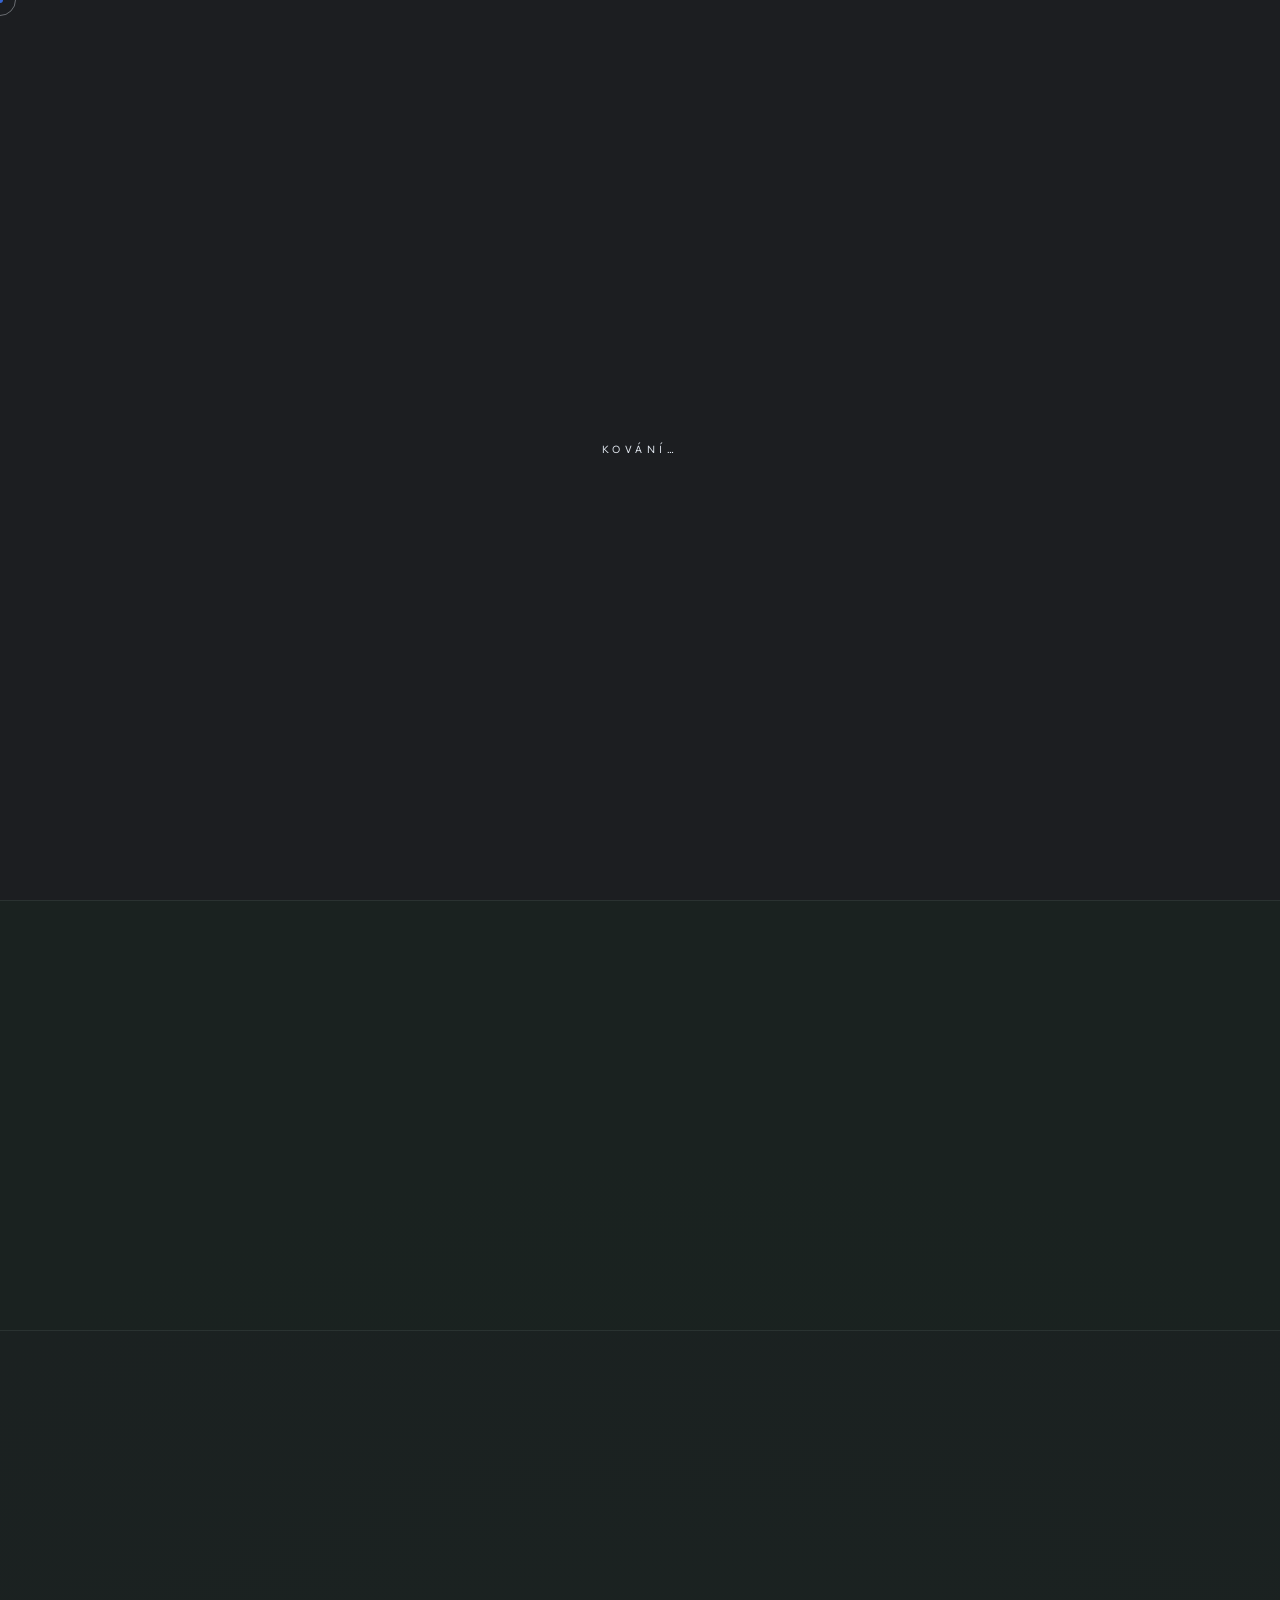
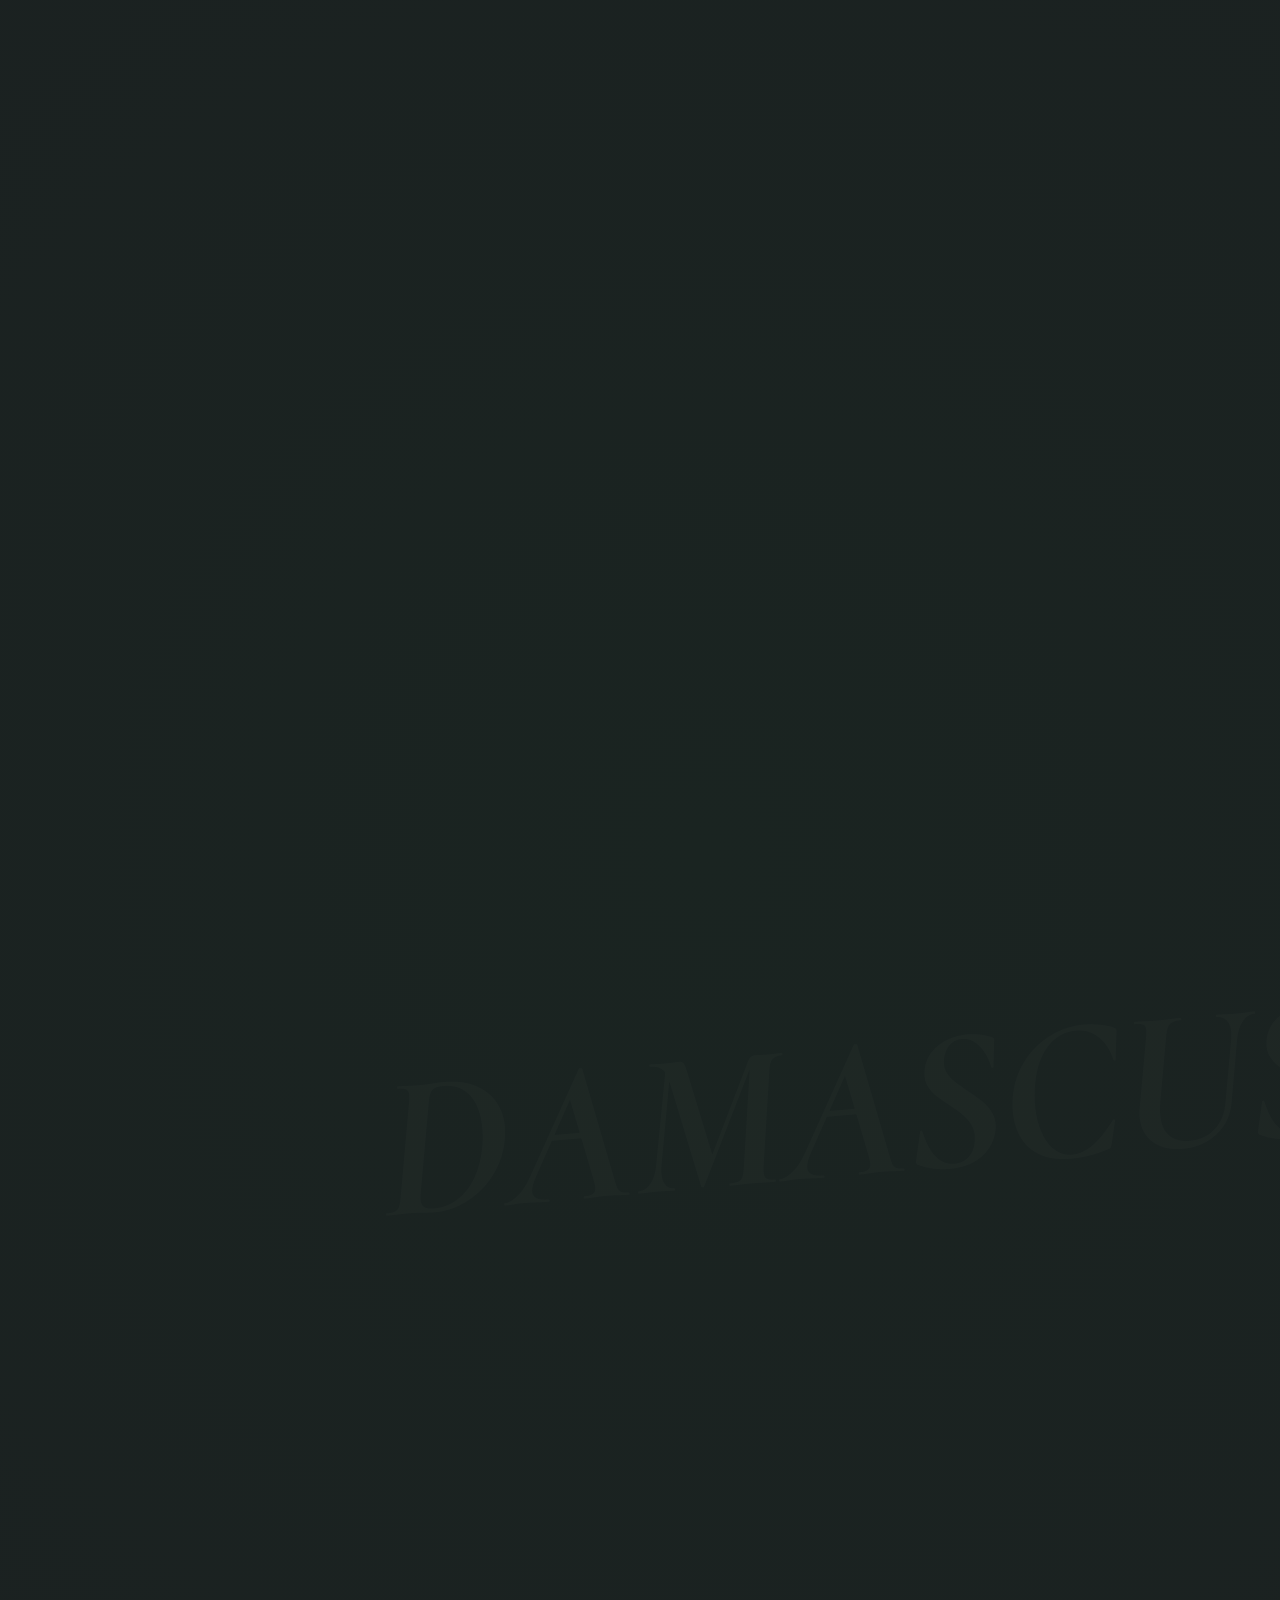
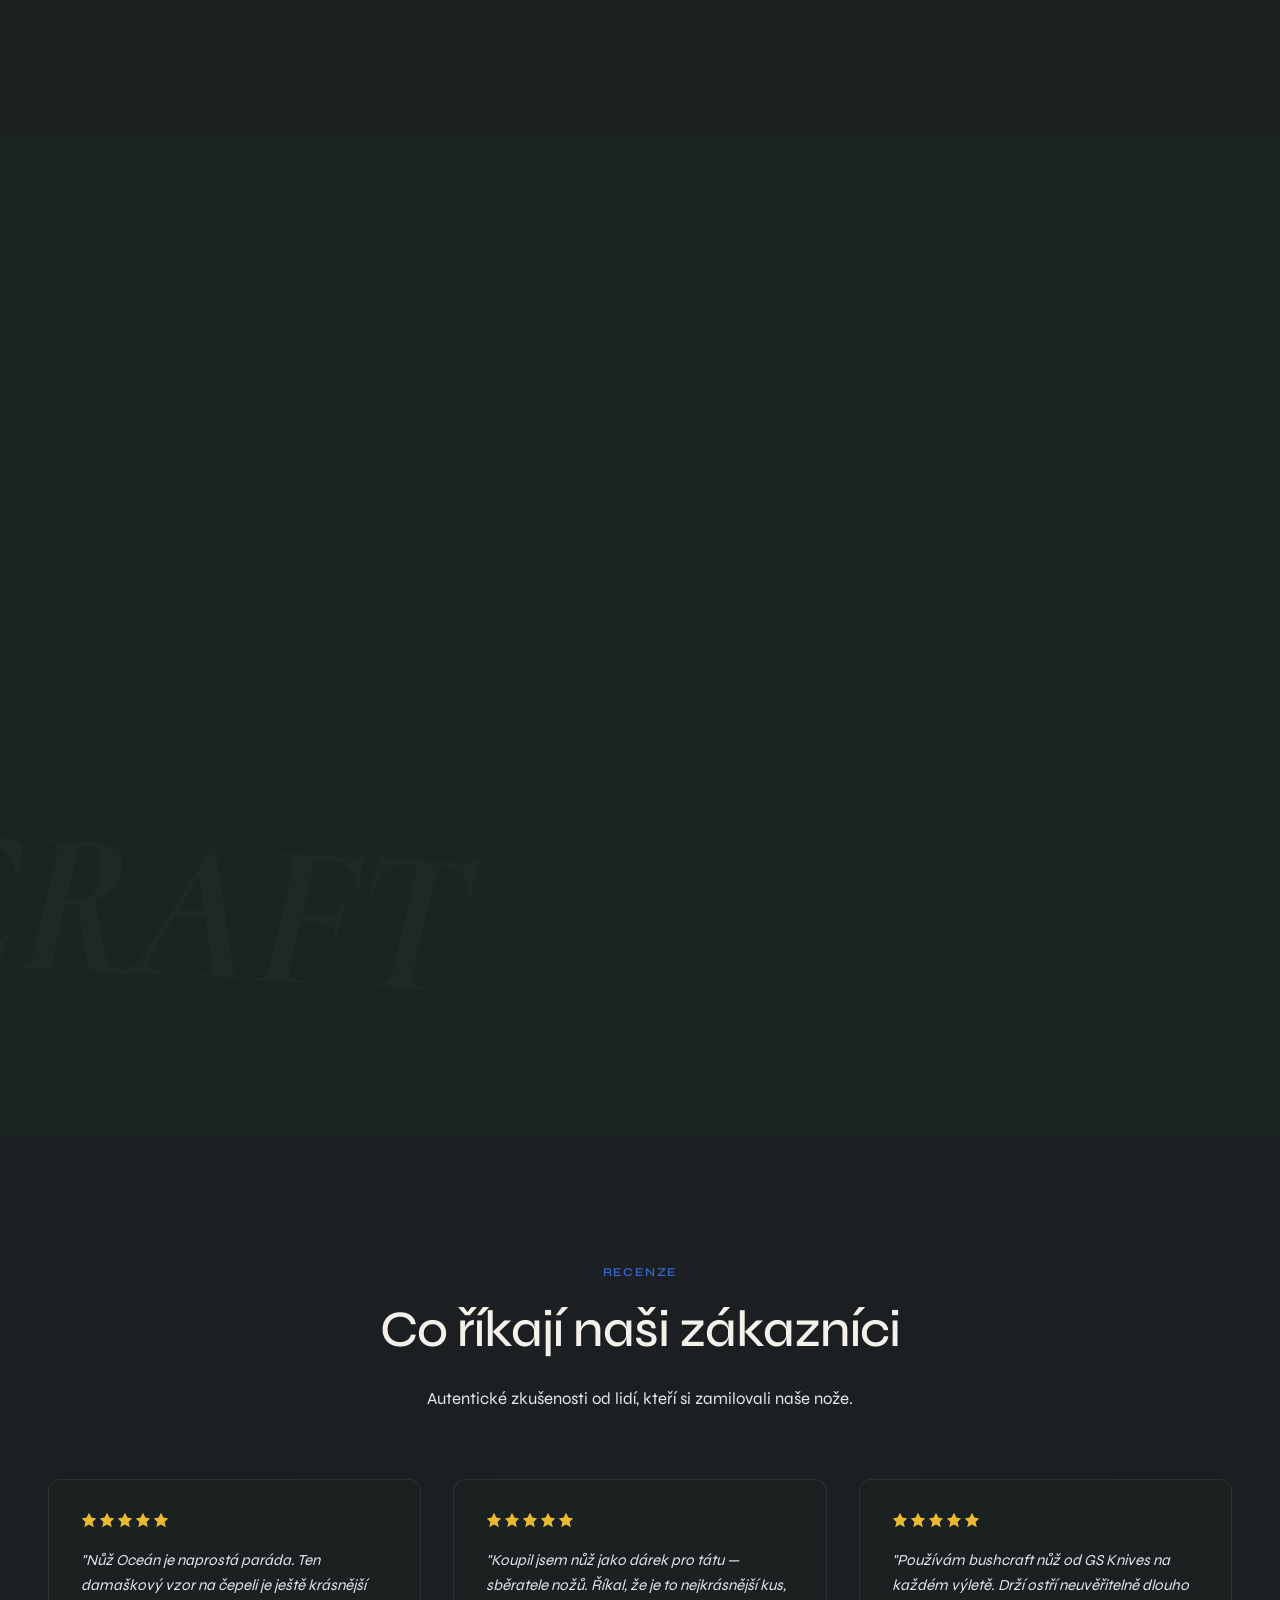
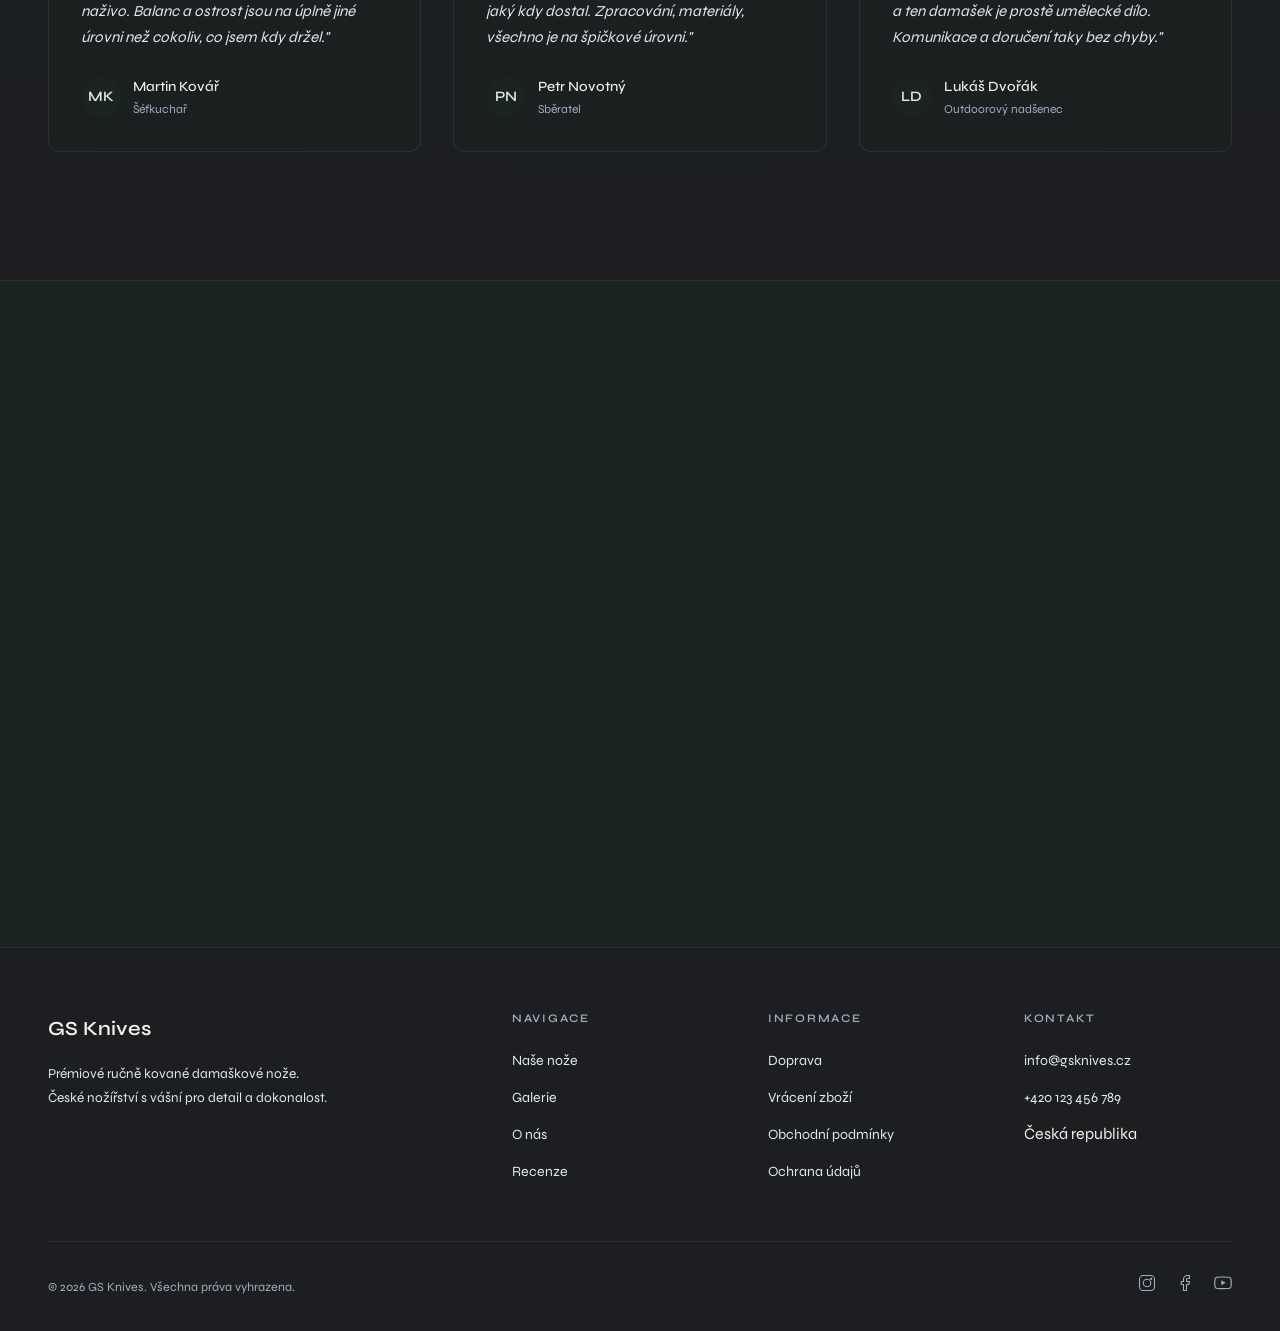
==== commit 94e044d3: "design: update color palette to high-contrast carbon black, dark green/black slate, and royal blue a" ====
--- a/index.html
+++ b/index.html
@@ -30,17 +30,17 @@
            DESIGN SYSTEM
            =========================== */
         :root {
-            --bg-primary: #0a0b0d;
-            --bg-secondary: #14161a;
-            --bg-card: rgba(20, 22, 26, 0.45);
-            --text-primary: #edeef1;
-            --text-secondary: #7f858e;
-            --text-tertiary: #595B60;
-            --accent: #c9ced6;
-            --accent-hover: #ffffff;
-            --accent-light: rgba(201, 206, 214, 0.08);
-            --border: rgba(255, 255, 255, 0.08);
-            --border-strong: rgba(255, 255, 255, 0.15);
+            --bg-primary: #1c1e21;
+            --bg-secondary: #1a2421;
+            --bg-card: rgba(26, 36, 33, 0.45);
+            --text-primary: #f4f1ea;
+            --text-secondary: #e2e8f0;
+            --text-tertiary: #a0aec0;
+            --accent: #3765d2;
+            --accent-hover: #5882e7;
+            --accent-light: rgba(55, 101, 210, 0.08);
+            --border: rgba(226, 232, 240, 0.08);
+            --border-strong: rgba(226, 232, 240, 0.15);
             --shadow-sm: 0 1px 3px rgba(0,0,0,0.2);
             --shadow-md: 0 4px 20px rgba(0,0,0,0.3);
             --shadow-lg: 0 12px 40px rgba(0,0,0,0.5);
@@ -74,7 +74,7 @@
 
         body {
             font-family: var(--font-body);
-            background: radial-gradient(circle at 55% 40%, #14161a 0%, var(--bg-primary) 70%);
+            background: radial-gradient(circle at 55% 40%, var(--bg-secondary) 0%, var(--bg-primary) 70%);
             color: var(--text-primary);
             line-height: 1.7;
             font-weight: 400;
@@ -2434,11 +2434,11 @@
 const pmrem = new THREE.PMREMGenerator(renderer);
 scene.environment = pmrem.fromScene(new RoomEnvironment(), 0.04).texture;
 
-// High-contrast saturated cinematic lighting (Amber + Cyan + Fuchsia)
-const key = new THREE.DirectionalLight(0xffaa44, 2.2); key.position.set(5,6,6); scene.add(key); // Saturated Amber/Gold
-const rim = new THREE.DirectionalLight(0x00bfff, 2.8); rim.position.set(-6,-1,3); scene.add(rim); // Saturated Cyan/Blue
-const fill = new THREE.DirectionalLight(0xd946ef, 1.5); fill.position.set(0,-5,-4); scene.add(fill); // Saturated Magenta/Fuchsia from bottom
-scene.add(new THREE.AmbientLight(0x22252a, .3));
+// High-contrast cinematic lighting (Amber + Royal Blue + Alice Blue)
+const key = new THREE.DirectionalLight(0xffaa44, 2.2); key.position.set(5,6,6); scene.add(key); // Saturated Amber/Gold (accentuates wood grain)
+const rim = new THREE.DirectionalLight(0x3765d2, 3.2); rim.position.set(-6,-1,3); scene.add(rim); // Royal Blue rim light (matches accent color)
+const fill = new THREE.DirectionalLight(0xe2e8f0, 1.2); fill.position.set(0,-5,-4); scene.add(fill); // Cool Alice Blue fill light (matches secondary text)
+scene.add(new THREE.AmbientLight(0x1a2421, .4));
 
 /* ---------- Model ---------- */
 const model = new THREE.Group();
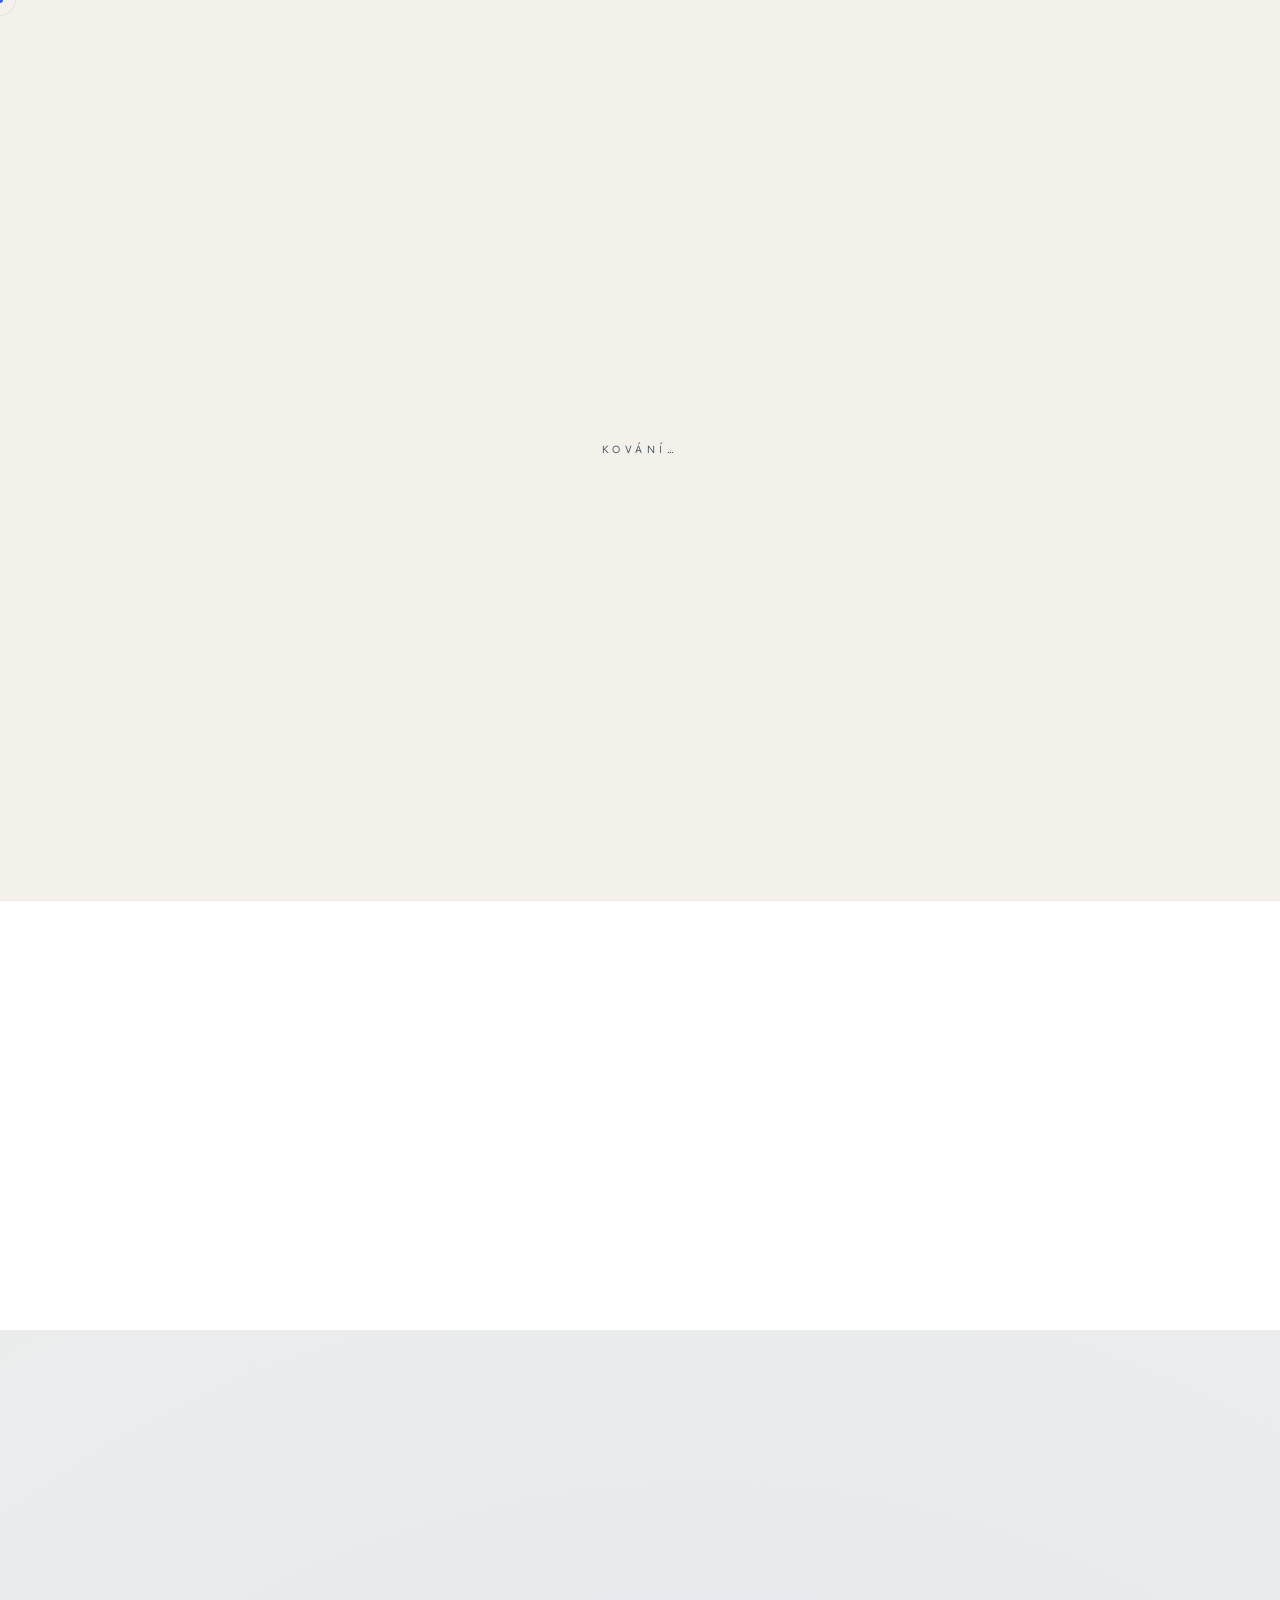
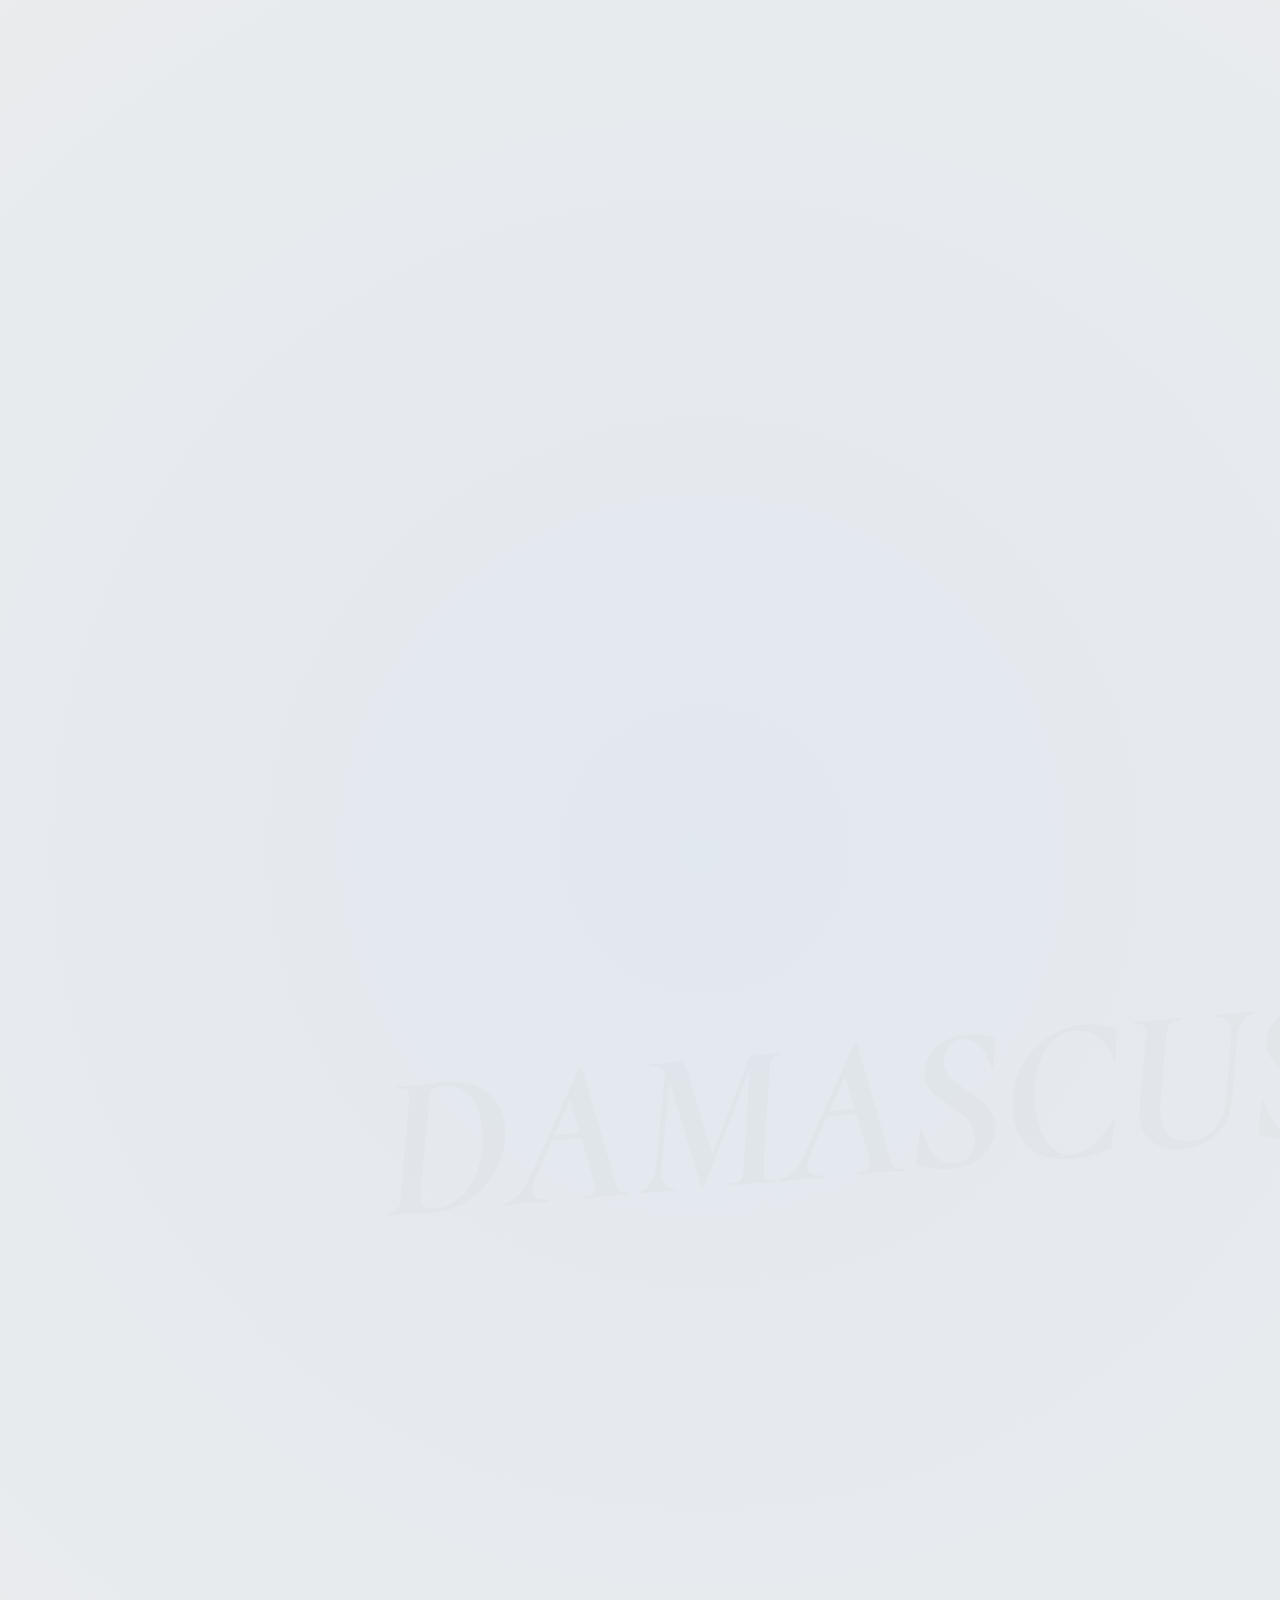
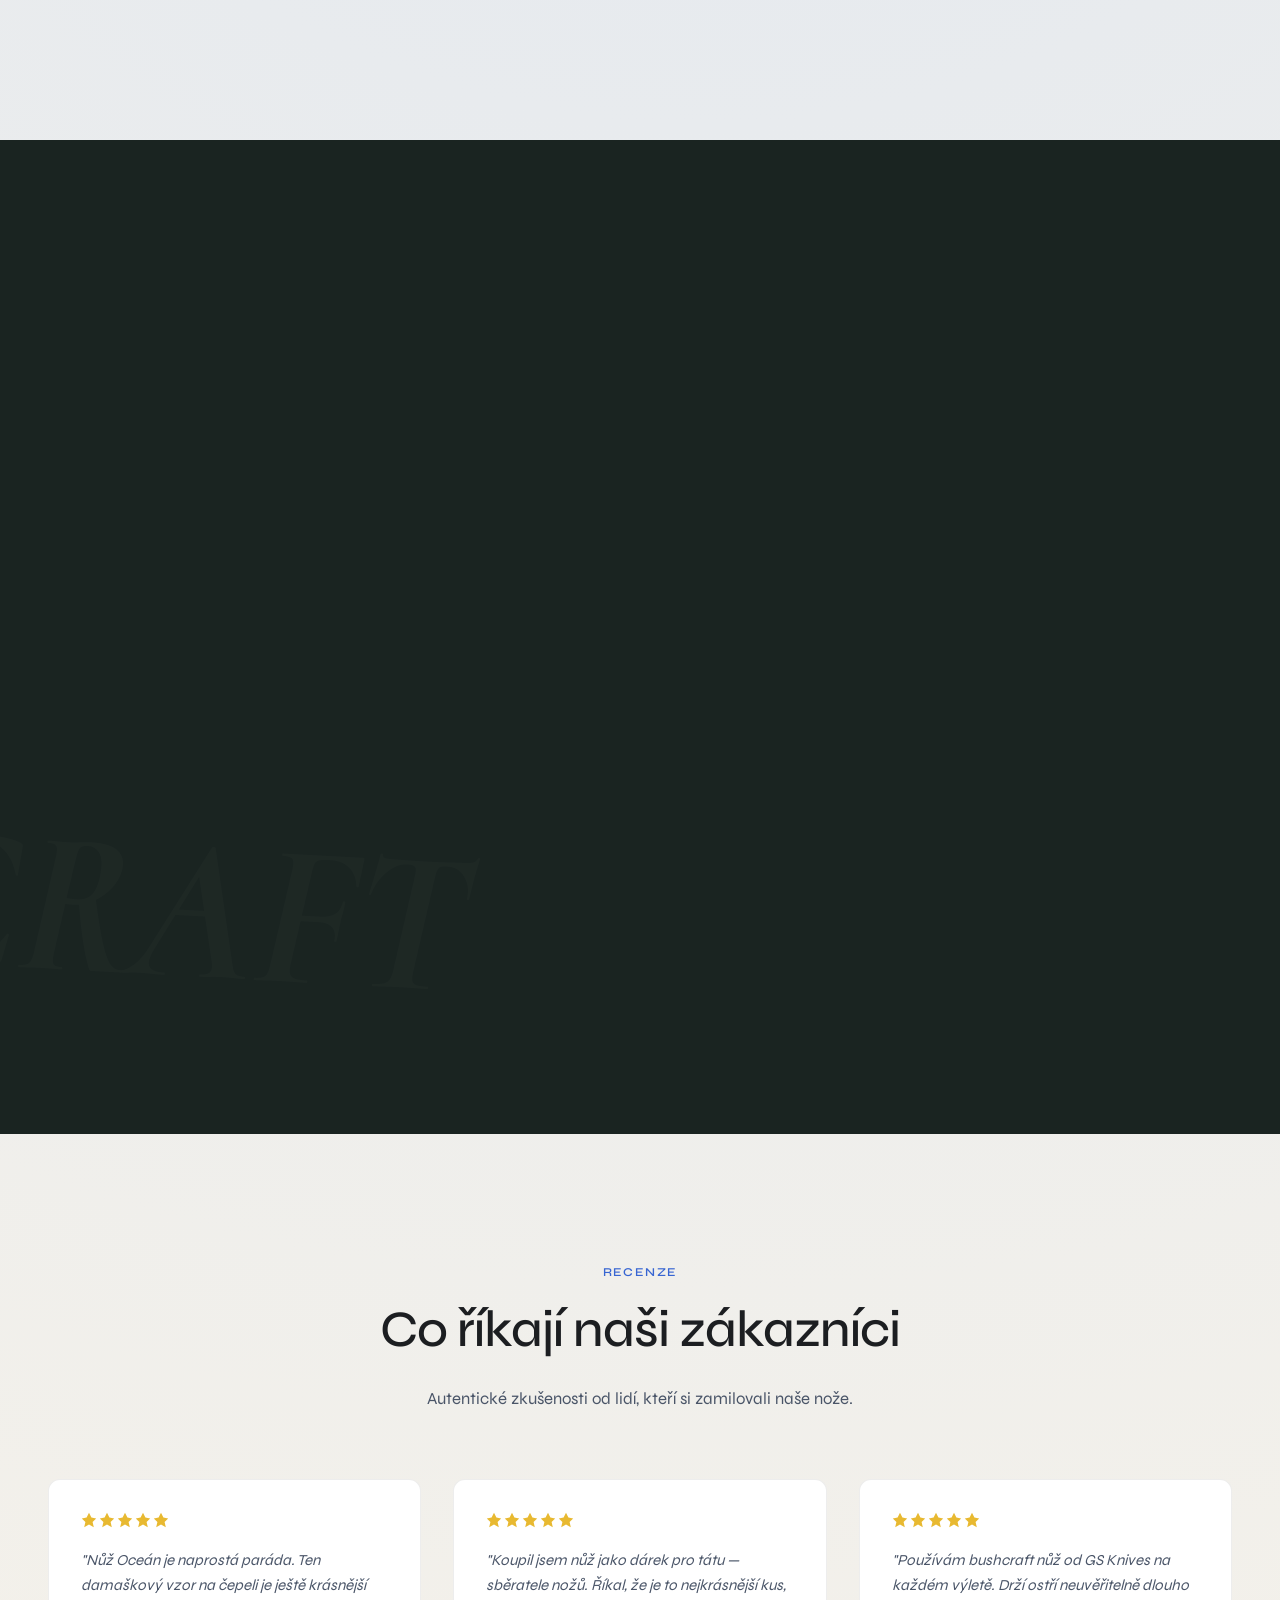
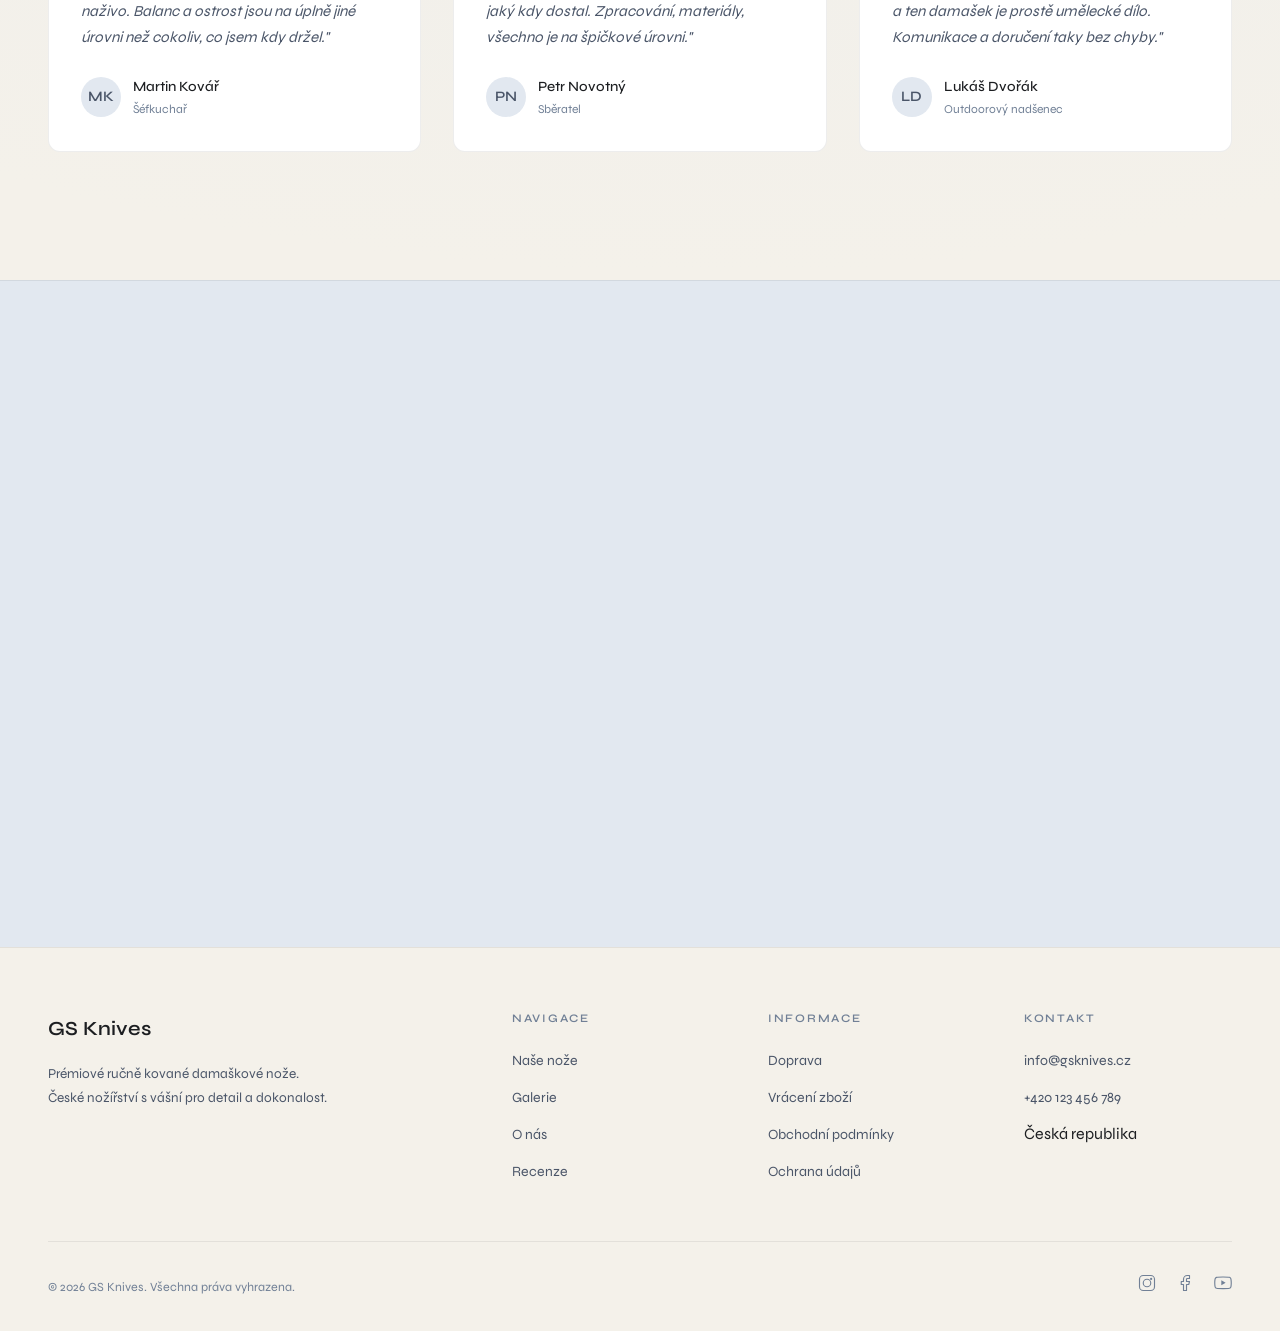
==== commit 2cf2990d: "design: transition to light-dominant alternating layout with dark block overrides and high contrast" ====
--- a/index.html
+++ b/index.html
@@ -30,21 +30,21 @@
            DESIGN SYSTEM
            =========================== */
         :root {
-            --bg-primary: #1c1e21;
-            --bg-secondary: #1a2421;
-            --bg-card: rgba(26, 36, 33, 0.45);
-            --text-primary: #f4f1ea;
-            --text-secondary: #e2e8f0;
-            --text-tertiary: #a0aec0;
+            --bg-primary: #f4f1ea;
+            --bg-secondary: #e2e8f0;
+            --bg-card: #ffffff;
+            --text-primary: #1c1e21;
+            --text-secondary: #4a5568;
+            --text-tertiary: #718096;
             --accent: #3765d2;
-            --accent-hover: #5882e7;
+            --accent-hover: #264aa6;
             --accent-light: rgba(55, 101, 210, 0.08);
-            --border: rgba(226, 232, 240, 0.08);
-            --border-strong: rgba(226, 232, 240, 0.15);
-            --shadow-sm: 0 1px 3px rgba(0,0,0,0.2);
-            --shadow-md: 0 4px 20px rgba(0,0,0,0.3);
-            --shadow-lg: 0 12px 40px rgba(0,0,0,0.5);
-            --shadow-xl: 0 20px 60px rgba(28, 30, 33, 0.1);
+            --border: rgba(28, 30, 33, 0.08);
+            --border-strong: rgba(28, 30, 33, 0.15);
+            --shadow-sm: 0 1px 3px rgba(28,30,33,0.05);
+            --shadow-md: 0 4px 20px rgba(28,30,33,0.08);
+            --shadow-lg: 0 12px 40px rgba(28,30,33,0.12);
+            --shadow-xl: 0 20px 60px rgba(28, 30, 33, 0.05);
             --radius-sm: 8px;
             --radius-md: 12px;
             --radius-lg: 20px;
@@ -946,8 +946,8 @@
            ABOUT SECTION
            =========================== */
         .about {
-            background: var(--bg-secondary);
-            color: var(--text-primary);
+            background: #1a2421 !important;
+            color: #f4f1ea !important;
         }
 
         .about .section-label {
@@ -955,11 +955,27 @@
         }
 
         .about .section-heading {
-            color: var(--text-primary);
+            color: #f4f1ea !important;
         }
 
         .about .section-subtext {
-            color: var(--text-secondary);
+            color: #e2e8f0 !important;
+        }
+        
+        .about .bg-watermark {
+            color: #f4f1ea !important;
+        }
+        
+        .about .outline-text {
+            -webkit-text-stroke: 1px #f4f1ea !important;
+        }
+        
+        .about .about-signature-name {
+            color: #f4f1ea !important;
+        }
+        
+        .about .about-signature-role {
+            color: #a0aec0 !important;
         }
 
         .about-grid {
@@ -2436,9 +2452,9 @@
 
 // High-contrast cinematic lighting (Amber + Royal Blue + Alice Blue)
 const key = new THREE.DirectionalLight(0xffaa44, 2.2); key.position.set(5,6,6); scene.add(key); // Saturated Amber/Gold (accentuates wood grain)
-const rim = new THREE.DirectionalLight(0x3765d2, 3.2); rim.position.set(-6,-1,3); scene.add(rim); // Royal Blue rim light (matches accent color)
-const fill = new THREE.DirectionalLight(0xe2e8f0, 1.2); fill.position.set(0,-5,-4); scene.add(fill); // Cool Alice Blue fill light (matches secondary text)
-scene.add(new THREE.AmbientLight(0x1a2421, .4));
+const rim = new THREE.DirectionalLight(0x3765d2, 2.5); rim.position.set(-6,-1,3); scene.add(rim); // Royal Blue rim light (matches accent color)
+const fill = new THREE.DirectionalLight(0xe2e8f0, 1.5); fill.position.set(0,-5,-4); scene.add(fill); // Cool Alice Blue fill light (matches secondary text)
+scene.add(new THREE.AmbientLight(0xf4f1ea, 0.7)); // Soft Parchment ambient light for clean light-theme shadows
 
 /* ---------- Model ---------- */
 const model = new THREE.Group();
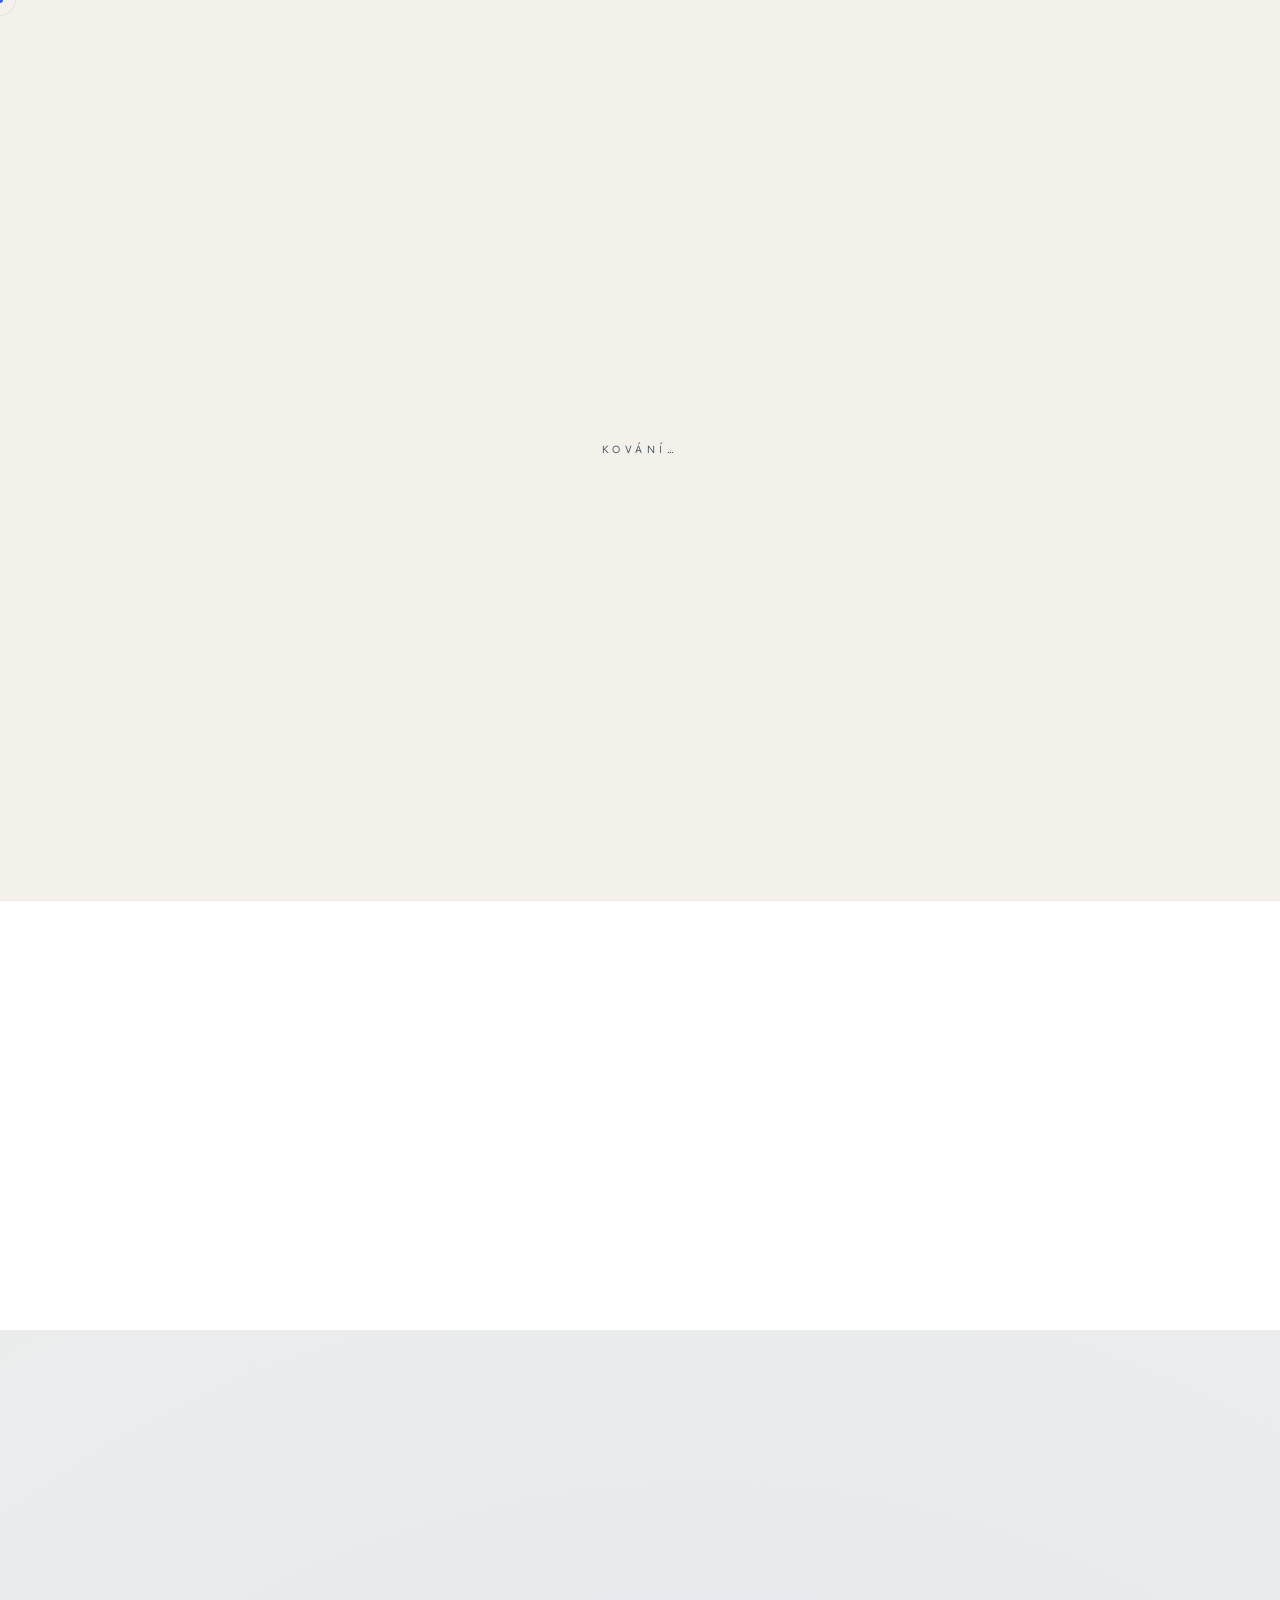
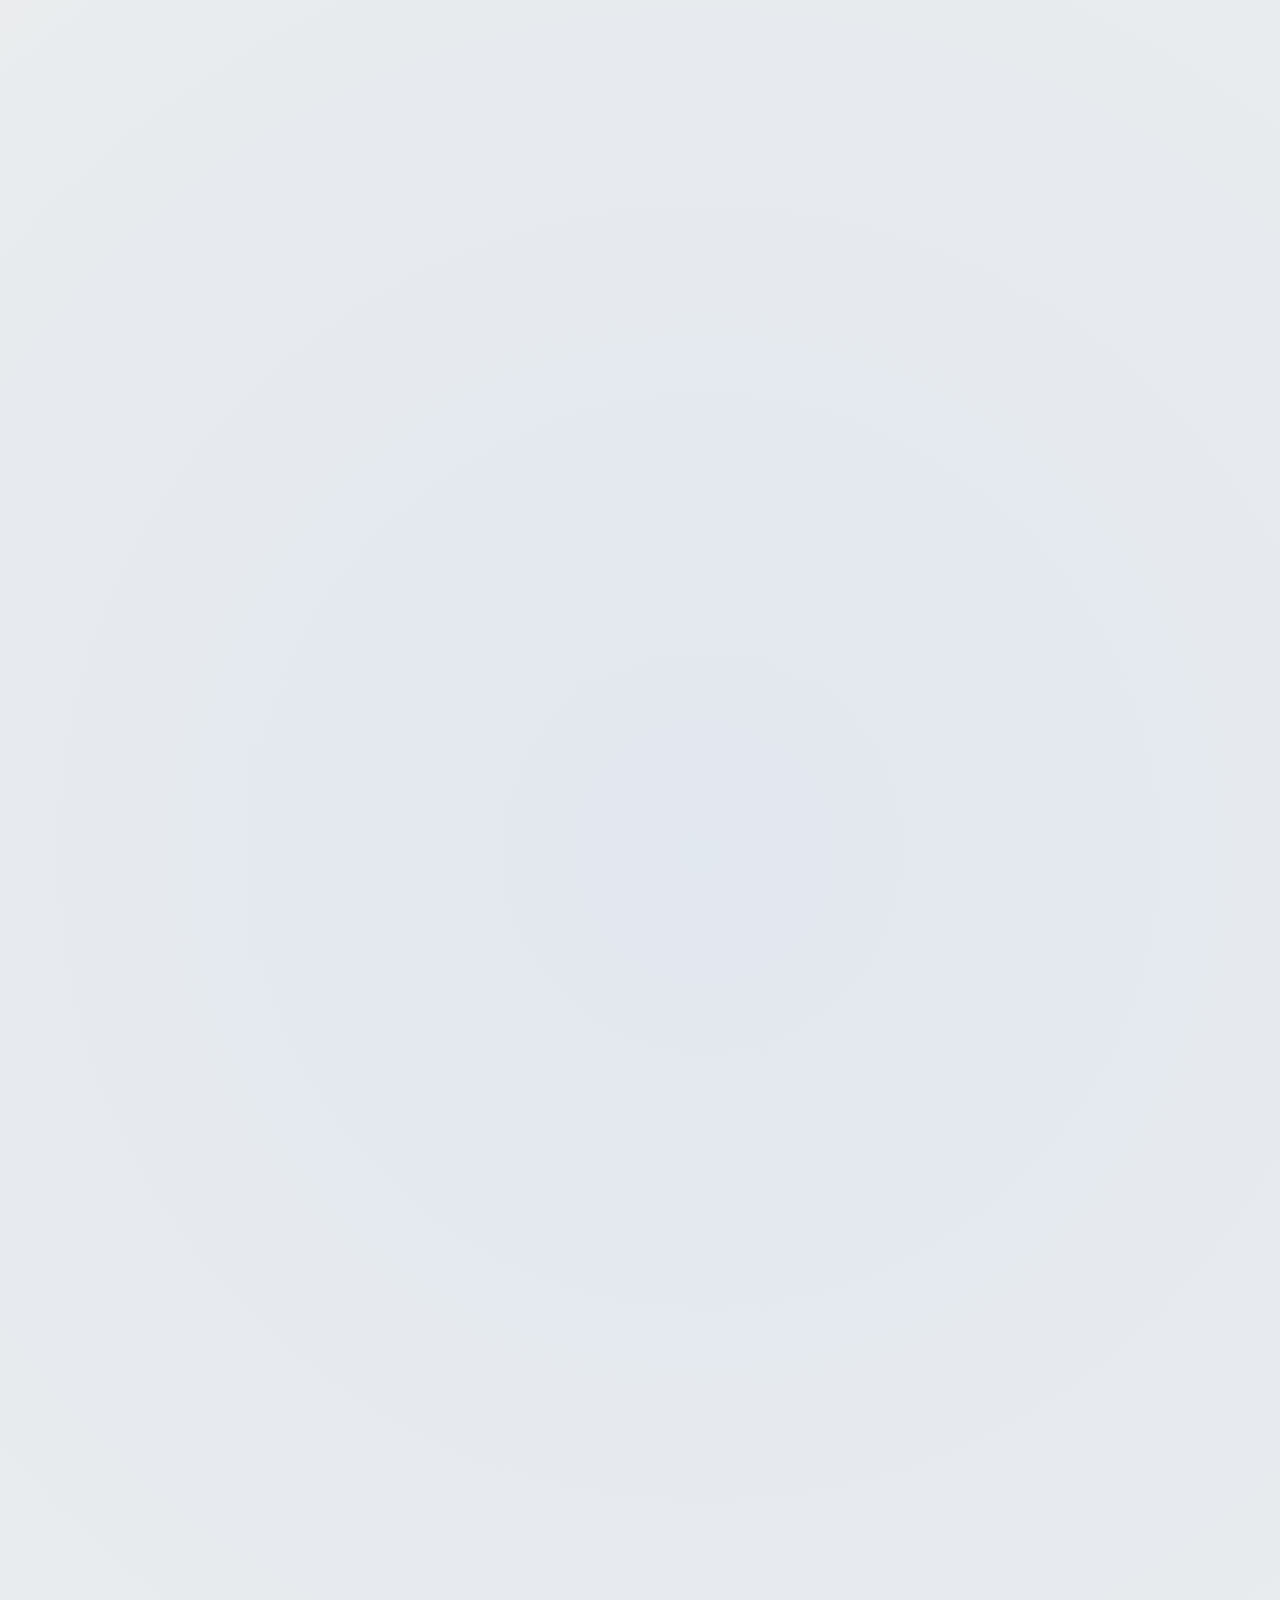
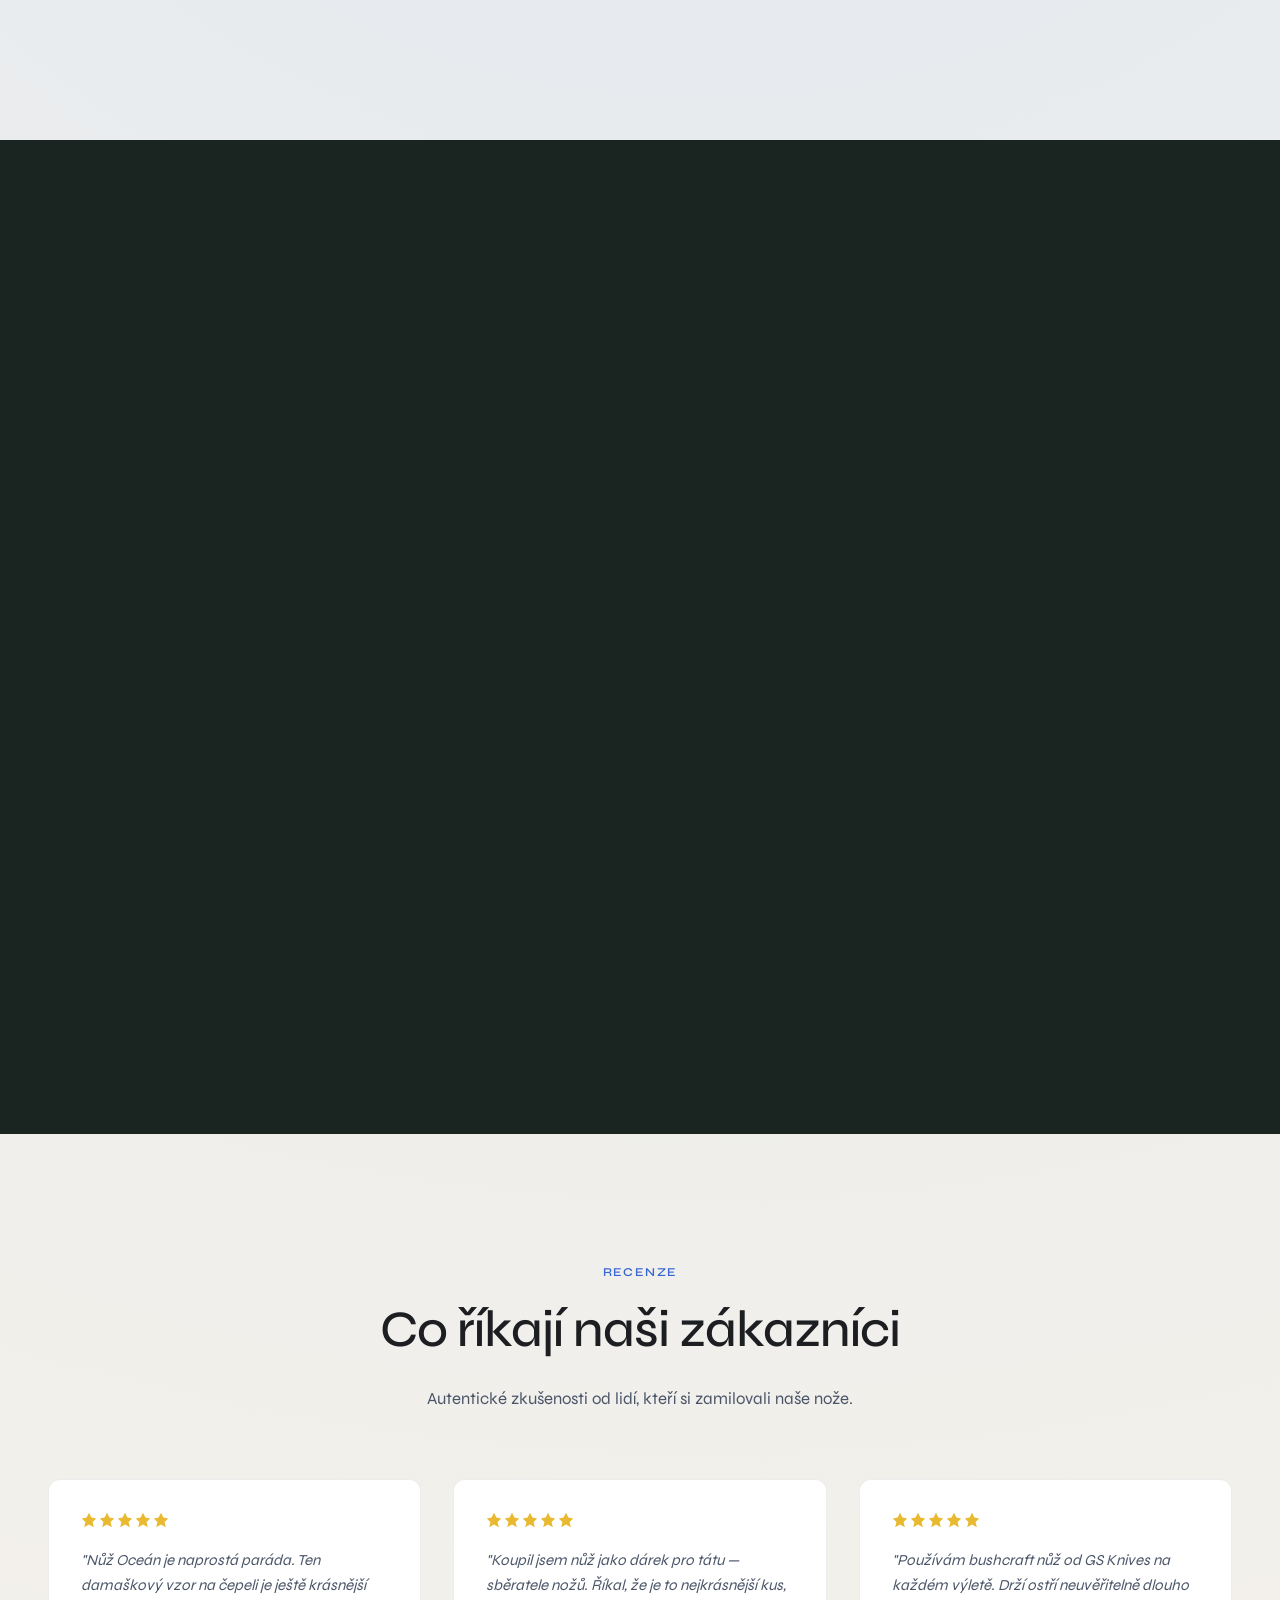
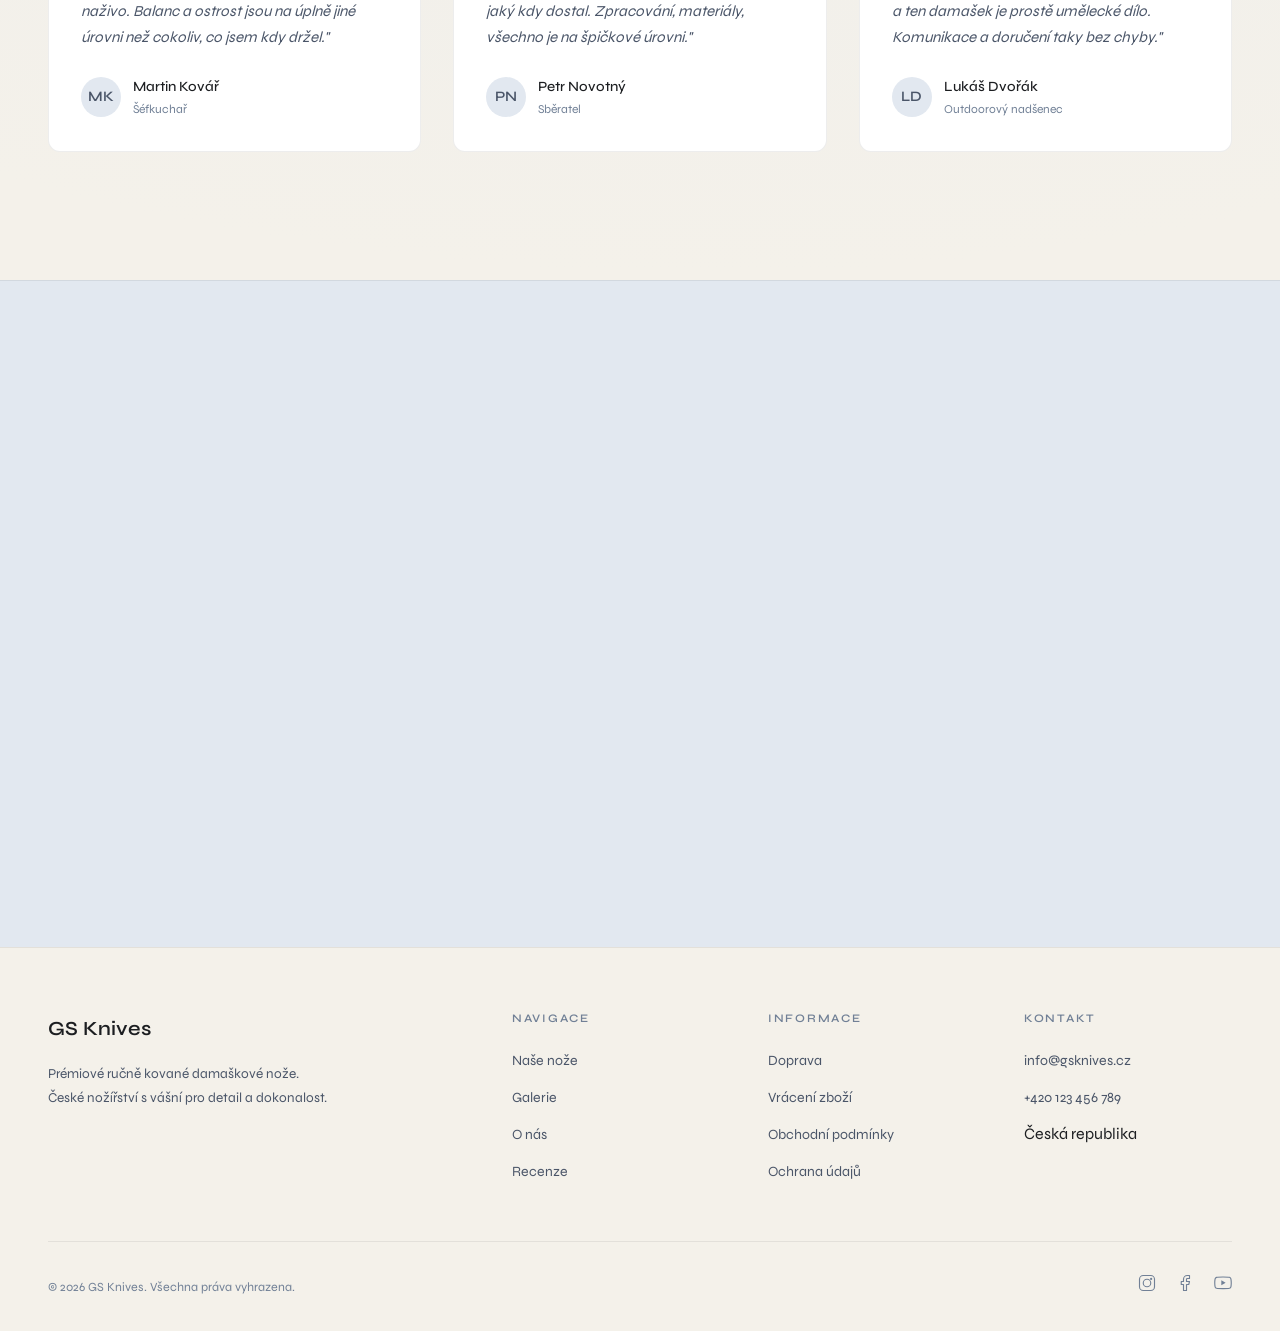
==== commit c7b4e7be: "design: remove Damascus and Craft background watermarks from craftsmanship and brand story sections" ====
--- a/index.html
+++ b/index.html
@@ -1865,8 +1865,7 @@
         <!-- ===========================
              FEATURE / CRAFTSMANSHIP
              =========================== -->
-        <section id="remeslo" class="feature" aria-labelledby="feature-title" style="position: relative; overflow: hidden;">
-            <div class="bg-watermark" style="top: 15%; right: -5%; transform: rotate(-5deg);">DAMASCUS</div>
+        <section id="remeslo" class="feature" aria-labelledby="feature-title">
             <div class="container">
                 <div class="feature-grid">
                     <div class="feature-image-wrap reveal">
@@ -1903,8 +1902,7 @@
         <!-- ===========================
              ABOUT / BRAND STORY
              =========================== -->
-        <section id="pribeh" class="about" aria-labelledby="about-title" style="position: relative; overflow: hidden;">
-            <div class="bg-watermark" style="bottom: 5%; left: -8%; transform: rotate(3deg);">CRAFT</div>
+        <section id="pribeh" class="about" aria-labelledby="about-title">
             <div class="container">
                 <div class="about-grid">
                     <div class="about-image-wrap reveal">
@@ -2371,7 +2369,7 @@
         // ===========================
         // 2. Magnetic Buttons Effect
         heroTl.eventCallback("onComplete", () => {
-            document.querySelectorAll('.btn').forEach(btn => {
+            document.querySelectorAll('.btn:not(.newsletter .btn)').forEach(btn => {
                 btn.addEventListener('mousemove', (e) => {
                     const rect = btn.getBoundingClientRect();
                     const btnX = rect.left + rect.width / 2;
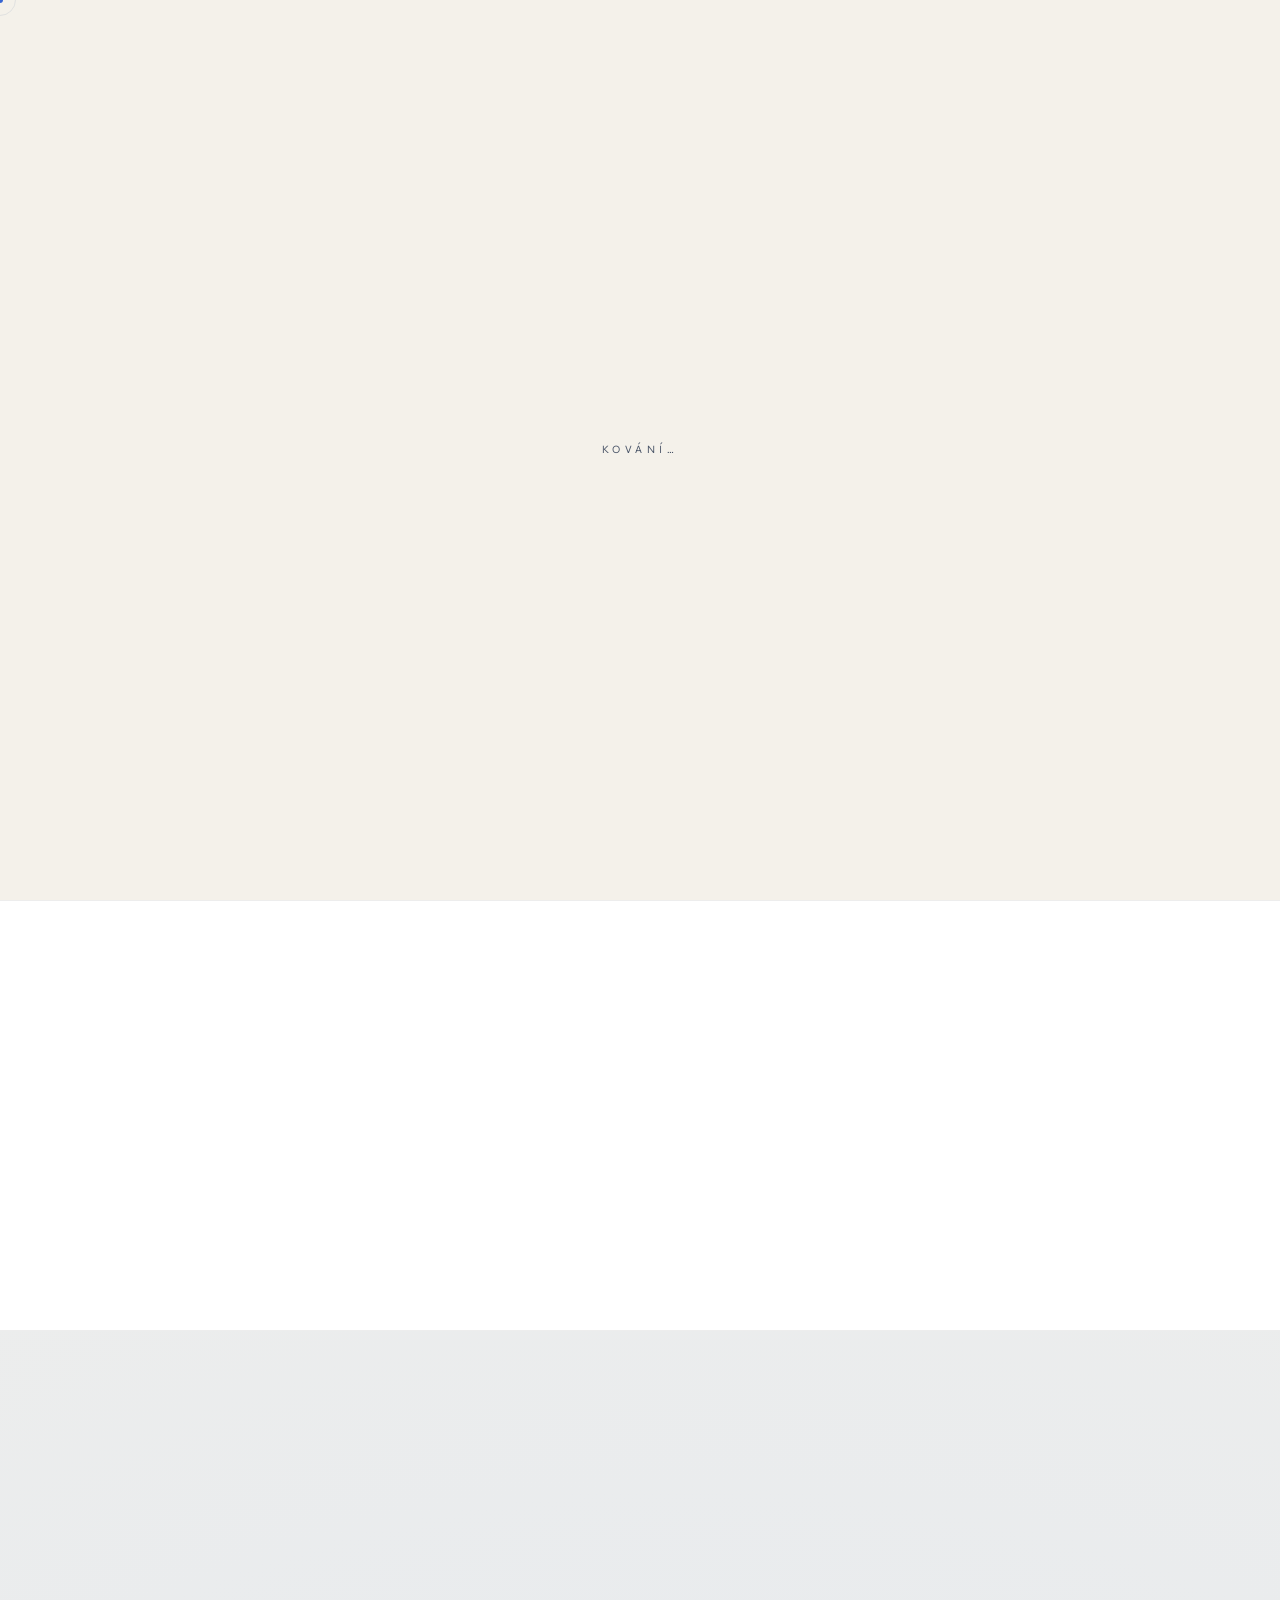
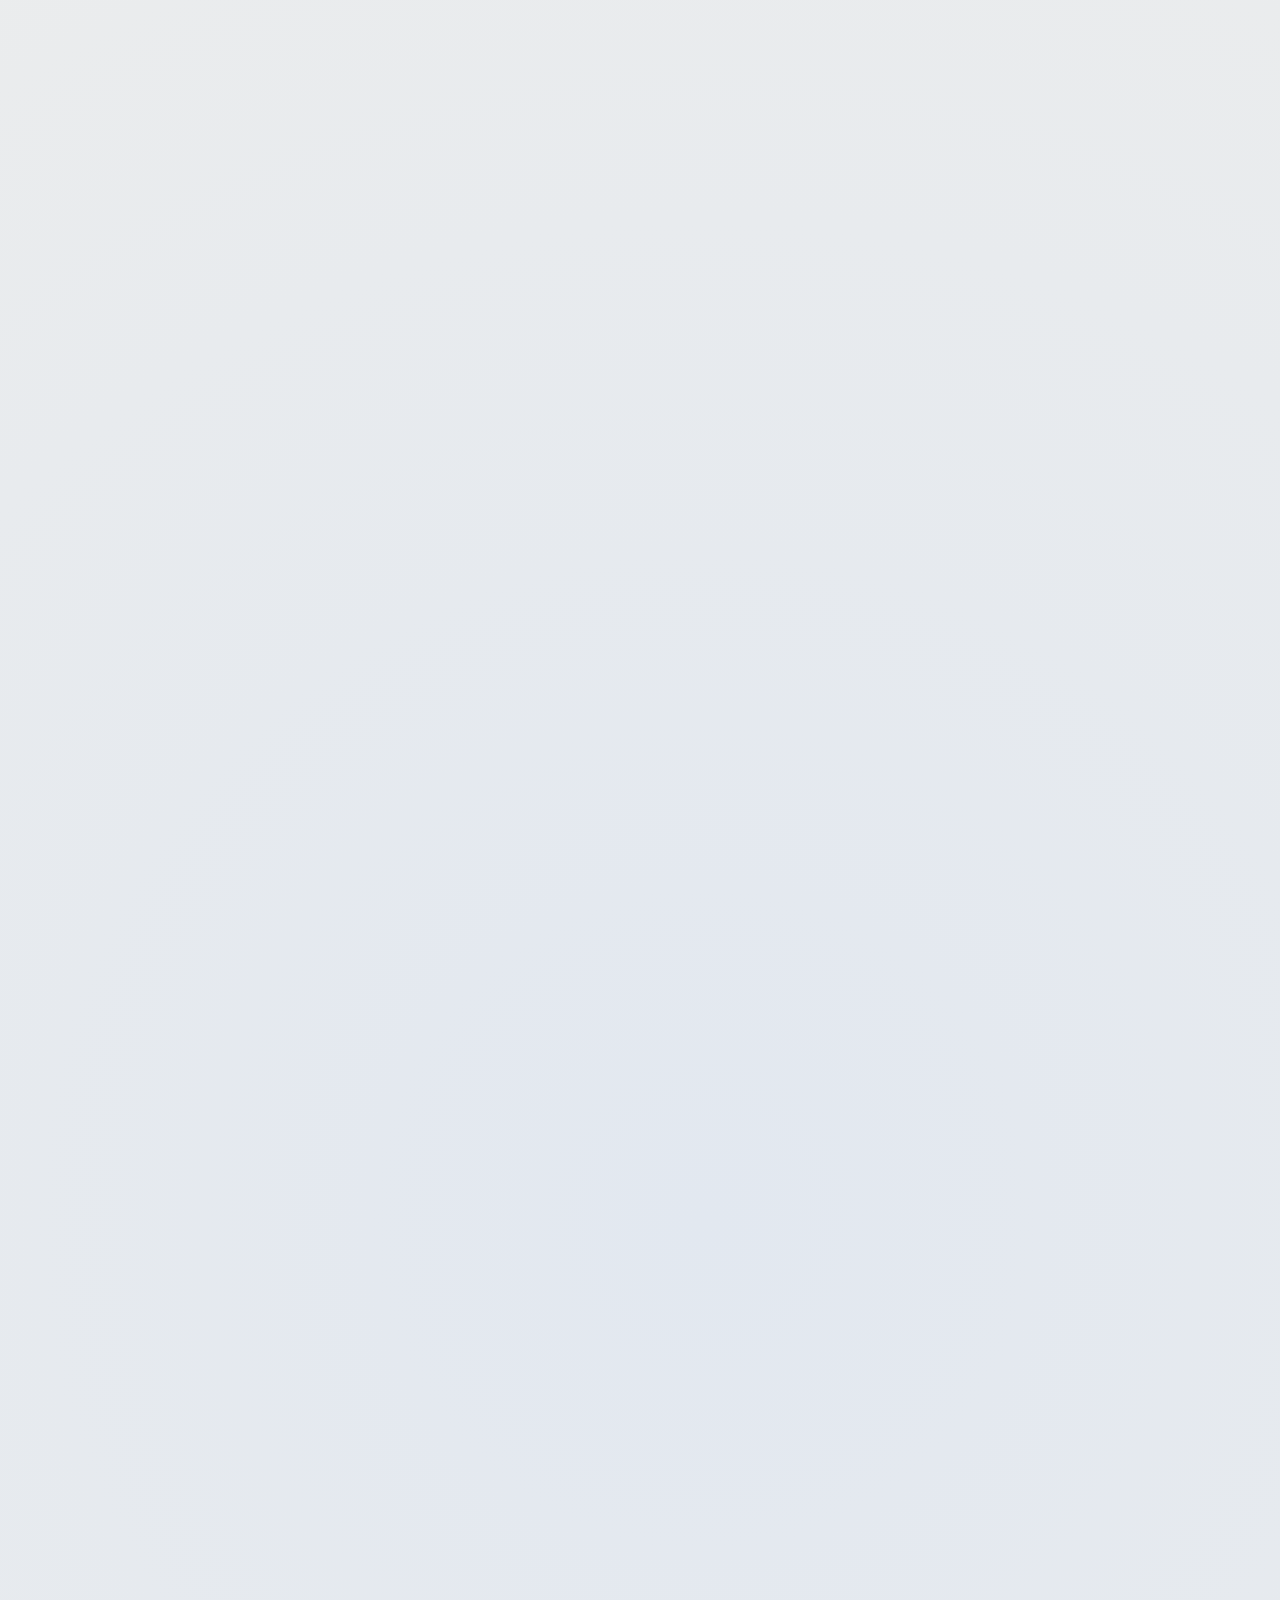
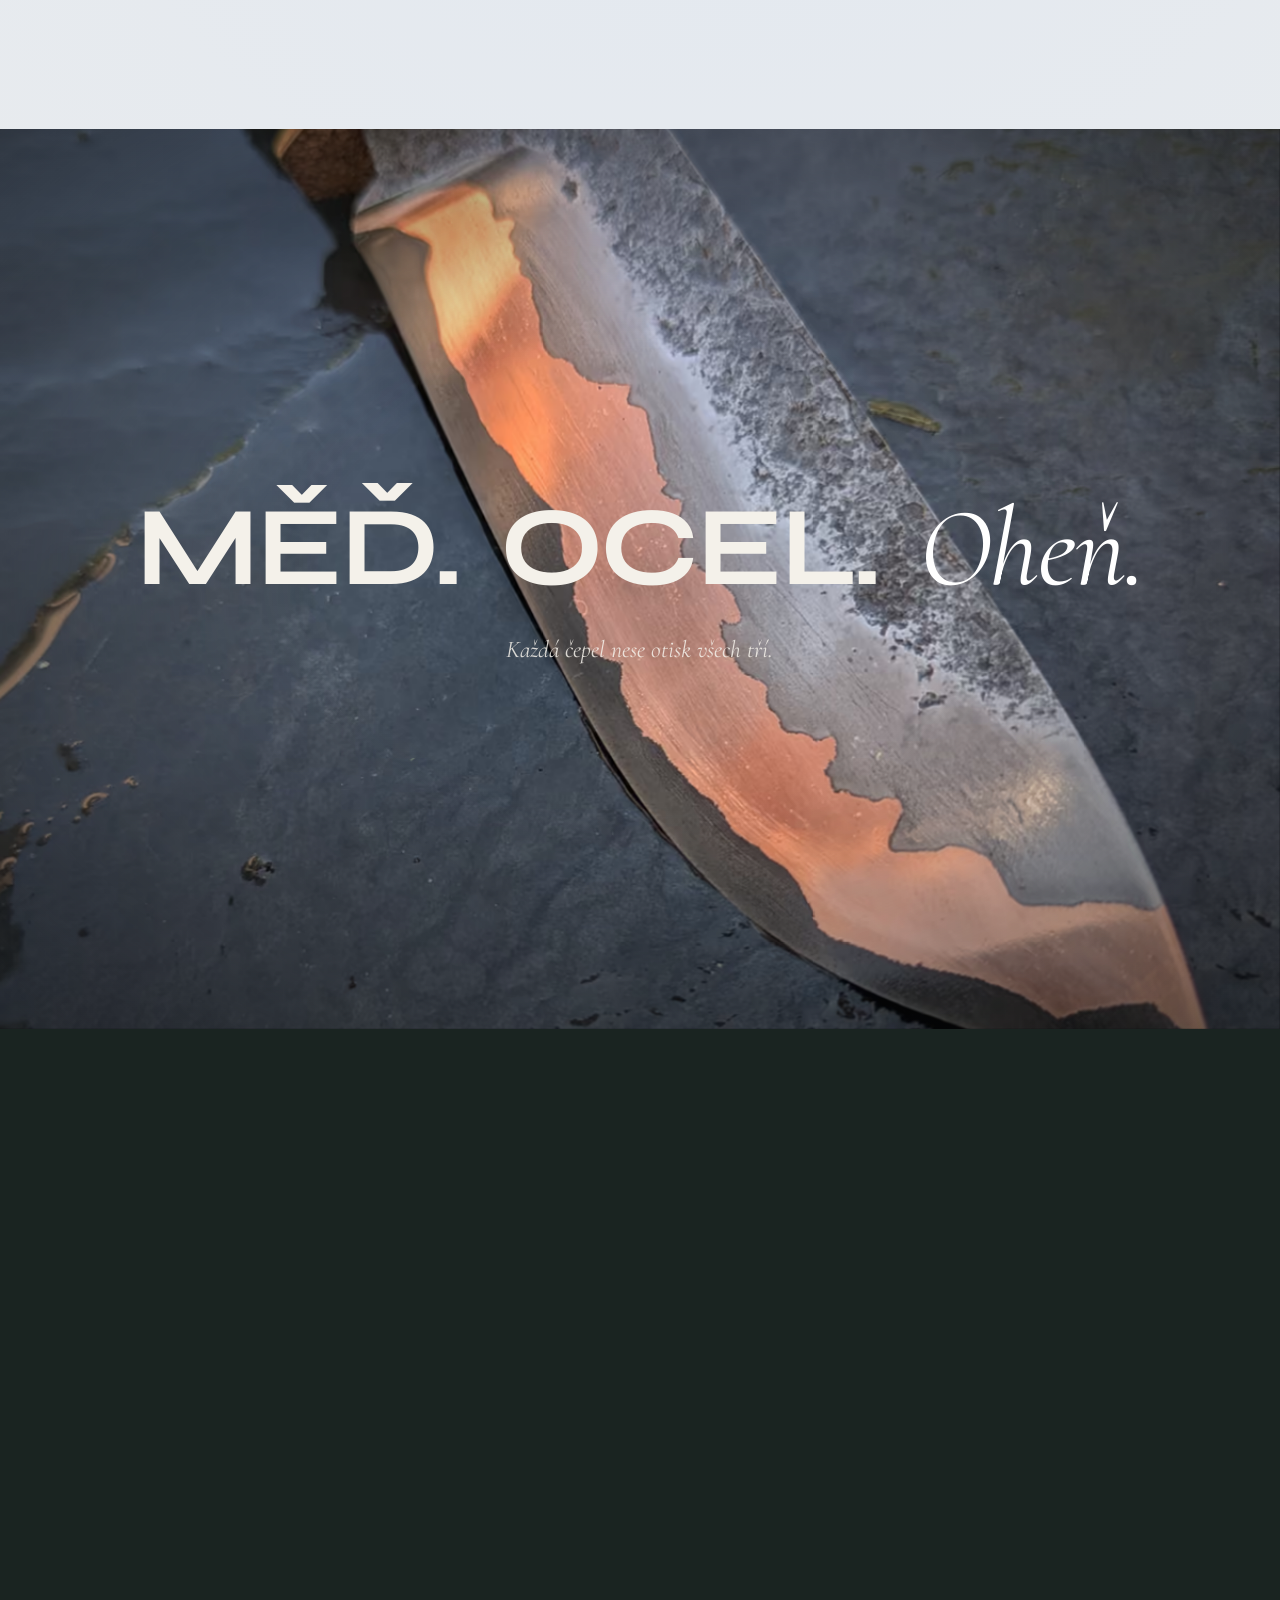
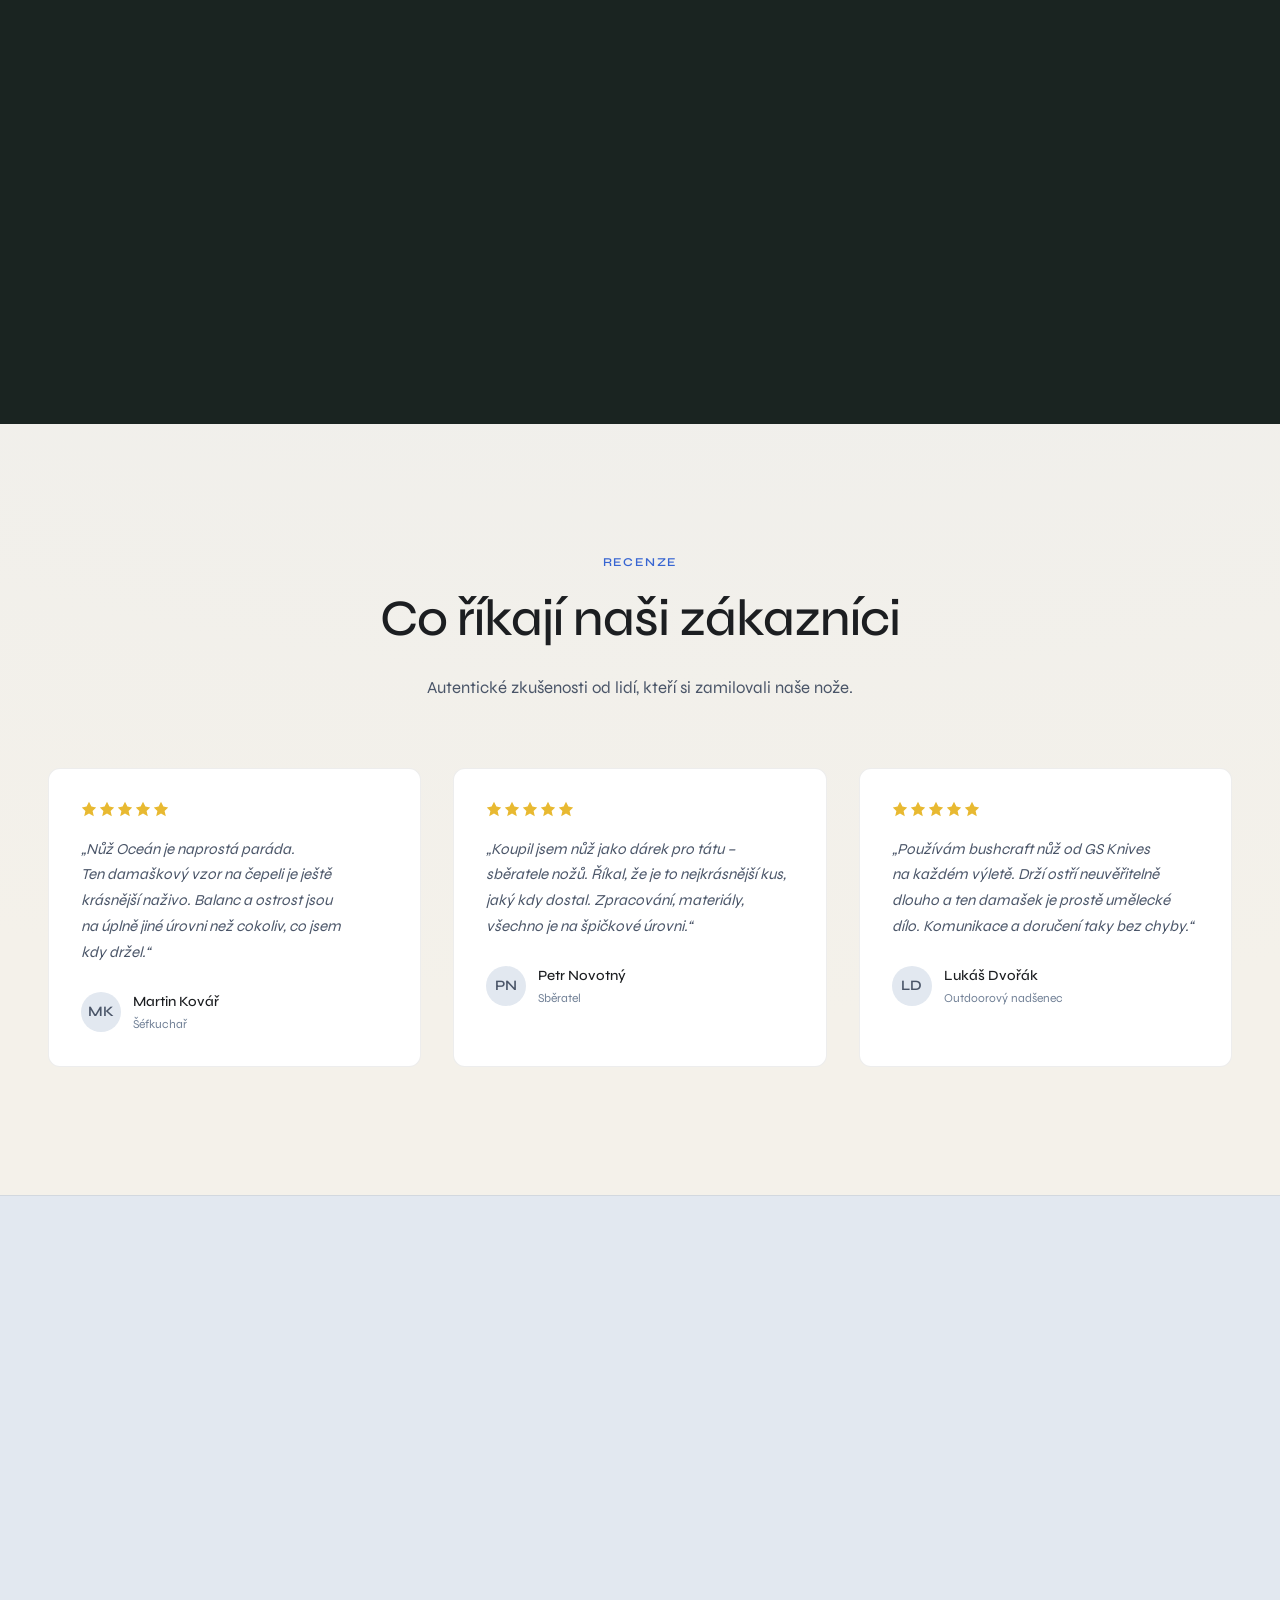
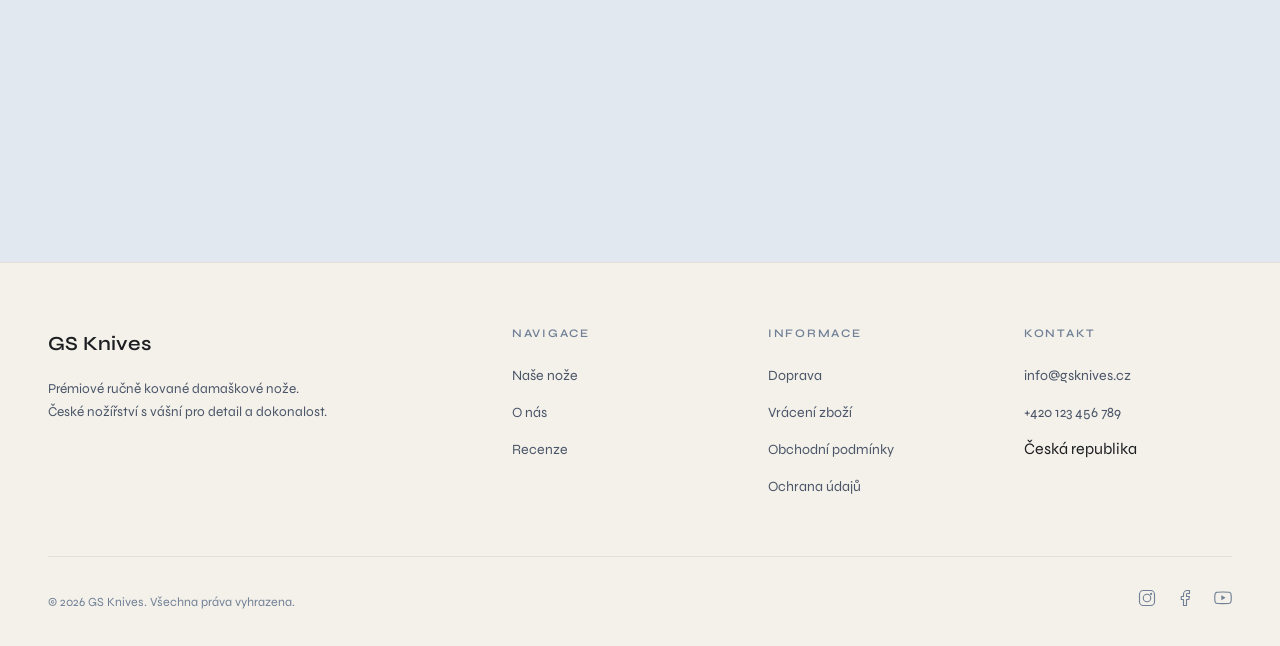
==== commit dd293f69: "content: replace AI composite images with real product photos, update pages and cart Swap placeholde" ====
--- a/index.html
+++ b/index.html
@@ -14,1694 +14,24 @@
     <meta name="theme-color" content="#0a0b0d">
     <title>GS Knives — Prémiové Ručně Kované Damaškové Nože</title>
 
+    <!-- Connection Prewarming for CDNs -->
+    <link rel="preconnect" href="https://cdnjs.cloudflare.com" crossorigin>
+    <link rel="preconnect" href="https://cdn.jsdelivr.net" crossorigin>
+    <link rel="dns-prefetch" href="https://cdnjs.cloudflare.com">
+    <link rel="dns-prefetch" href="https://cdn.jsdelivr.net">
+
     <!-- Google Fonts -->
     <link rel="preconnect" href="https://fonts.googleapis.com">
     <link rel="preconnect" href="https://fonts.gstatic.com" crossorigin>
-    <link href="https://fonts.googleapis.com/css2?family=Syne:wght@400;600;700;800&family=Cormorant:ital,wght@0,400;0,500;1,400&display=swap" rel="stylesheet">
+    <link href="https://fonts.googleapis.com/css2?family=Syne:wght@400;600;700;800&family=Cormorant:ital,wght@0,400;0,500;1,400&display=swap" rel="stylesheet" media="print" onload="this.media='all'">
     <link rel="preload" href="fonts/font_7.woff2" as="font" type="font/woff2" crossorigin>
     <link rel="preload" href="fonts/font_6.woff2" as="font" type="font/woff2" crossorigin>
     <link rel="preload" href="fonts/font_40.woff2" as="font" type="font/woff2" crossorigin>
     <link rel="preload" href="fonts/font_39.woff2" as="font" type="font/woff2" crossorigin>
-    <link rel="stylesheet" href="fonts.css">
+    <link rel="stylesheet" href="fonts.css" media="print" onload="this.media='all'">
     <script src="cart.js" defer></script>
 
-    <style>
-        /* ===========================
-           DESIGN SYSTEM
-           =========================== */
-        :root {
-            --bg-primary: #f4f1ea;
-            --bg-secondary: #e2e8f0;
-            --bg-card: #ffffff;
-            --text-primary: #1c1e21;
-            --text-secondary: #4a5568;
-            --text-tertiary: #718096;
-            --accent: #3765d2;
-            --accent-hover: #264aa6;
-            --accent-light: rgba(55, 101, 210, 0.08);
-            --border: rgba(28, 30, 33, 0.08);
-            --border-strong: rgba(28, 30, 33, 0.15);
-            --shadow-sm: 0 1px 3px rgba(28,30,33,0.05);
-            --shadow-md: 0 4px 20px rgba(28,30,33,0.08);
-            --shadow-lg: 0 12px 40px rgba(28,30,33,0.12);
-            --shadow-xl: 0 20px 60px rgba(28, 30, 33, 0.05);
-            --radius-sm: 8px;
-            --radius-md: 12px;
-            --radius-lg: 20px;
-            --radius-xl: 32px;
-            --font-heading: 'Syne', sans-serif;
-            --font-body: 'Syne', sans-serif;
-            --font-editorial: 'Cormorant', serif;
-            --max-width: 1280px;
-            --nav-height: 80px;
-        }
-
-        /* ===========================
-           RESET & BASE
-           =========================== */
-        *, *::before, *::after {
-            margin: 0;
-            padding: 0;
-            box-sizing: border-box;
-        }
-        :focus-visible { outline: 2px solid var(--accent); outline-offset: 3px; border-radius: 4px; }
-
-        html {
-            scroll-behavior: smooth;
-            -webkit-font-smoothing: antialiased;
-            -moz-osx-font-smoothing: grayscale;
-        }
-
-        body {
-            font-family: var(--font-body);
-            background: radial-gradient(circle at 55% 40%, var(--bg-secondary) 0%, var(--bg-primary) 70%);
-            color: var(--text-primary);
-            line-height: 1.7;
-            font-weight: 400;
-            overflow-x: hidden;
-        }
-
-        .grain {
-            position: fixed; inset: 0; z-index: 1; pointer-events: none; opacity: .045;
-            background-image: url("data:image/svg+xml,%3Csvg viewBox='0 0 200 200' xmlns='http://www.w3.org/2000/svg'%3E%3Cfilter id='n'%3E%3CfeTurbulence type='fractalNoise' baseFrequency='0.9' numOctaves='4'/%3E%3C/filter%3E%3Crect width='100%25' height='100%25' filter='url(%23n)'/%3E%3C/svg%3E");
-        }
-
-        .loader {
-            position: fixed; inset: 0; z-index: 9999; background: var(--bg-primary); display: flex; align-items: center; justify-content: center;
-            color: var(--text-secondary); font-size: .7rem; letter-spacing: .4em; text-transform: uppercase; transition: opacity .8s;
-            font-family: var(--font-heading);
-        }
-        .loader.hide { opacity: 0; pointer-events: none; }
-
-        img { max-width: 100%; height: auto; display: block; border-radius: var(--radius-md);
-        }
-
-        a {
-            color: inherit;
-            text-decoration: none;
-        }
-
-        button {
-            font-family: inherit;
-            border: none;
-            cursor: pointer;
-            background: none;
-        }
-
-        /* ===========================
-           ACCESSIBILITY
-           =========================== */
-        .skip-link {
-            position: absolute;
-            top: -60px;
-            left: 16px;
-            background: var(--accent);
-            color: #fff;
-            padding: 12px 24px;
-            border-radius: var(--radius-sm);
-            font-weight: 600;
-            z-index: 1000;
-            transition: top 0.3s ease;
-        }
-
-        .skip-link:focus {
-            top: 16px;
-        }
-
-        .sr-only {
-            position: absolute;
-            width: 1px;
-            height: 1px;
-            padding: 0;
-            margin: -1px;
-            overflow: hidden;
-            clip: rect(0, 0, 0, 0);
-            white-space: nowrap;
-            border: 0;
-        }
-
-        /* ===========================
-           TYPOGRAPHY
-           =========================== */
-        h1, h2, h3, h4, h5, h6 {
-            font-family: var(--font-heading);
-            font-weight: 500;
-            line-height: 1.2;
-            color: var(--text-primary);
-        }
-
-        .section-label {
-            font-family: var(--font-body);
-            font-size: 0.75rem;
-            font-weight: 600;
-            letter-spacing: 0.15em;
-            text-transform: uppercase;
-            color: var(--accent);
-            margin-bottom: 1rem;
-            display: block;
-        }
-
-        .section-heading {
-            font-size: clamp(2rem, 4vw, 3.2rem);
-            margin-bottom: 1.5rem;
-            letter-spacing: -0.02em;
-        }
-
-        .section-subtext {
-            font-size: 1.05rem;
-            color: var(--text-secondary);
-            max-width: 560px;
-            line-height: 1.8;
-        }
-
-        /* ===========================
-           LAYOUT
-           =========================== */
-        .container {
-            max-width: var(--max-width);
-            margin: 0 auto;
-            padding: 0 clamp(1.5rem, 4vw, 3rem);
-        }
-
-        section {
-            padding: clamp(5rem, 10vw, 8rem) 0;
-        }
-
-        /* ===========================
-           BUTTONS
-           =========================== */
-        .btn {
-            display: inline-flex;
-            align-items: center;
-            gap: 0.5rem;
-            padding: 0.875rem 2rem;
-            font-size: 0.9rem;
-            font-weight: 500;
-            border-radius: 100px;
-            transition: background 0.4s cubic-bezier(0.25, 0.46, 0.45, 0.94), color 0.4s cubic-bezier(0.25, 0.46, 0.45, 0.94), border-color 0.4s cubic-bezier(0.25, 0.46, 0.45, 0.94), box-shadow 0.4s cubic-bezier(0.25, 0.46, 0.45, 0.94);
-            letter-spacing: 0.01em;
-        }
-
-        .btn-primary {
-            background: var(--text-primary);
-            color: var(--bg-primary);
-        }
-
-        .btn-primary:hover {
-            background: var(--accent);
-            transform: translateY(-2px);
-            box-shadow: 0 8px 30px rgba(201, 206, 214, 0.25);
-        }
-
-        .btn-secondary {
-            background: transparent;
-            color: var(--text-primary);
-            border: 1.5px solid var(--border-strong);
-        }
-
-        .btn-secondary:hover {
-            border-color: var(--accent);
-            color: var(--accent);
-            transform: translateY(-2px);
-        }
-
-        .btn-accent {
-            background: transparent;
-            color: var(--text-primary);
-            border: 1.5px solid var(--accent);
-        }
-
-        .btn-accent:hover {
-            background: var(--accent);
-            color: var(--bg-primary);
-            transform: translateY(-2px);
-            box-shadow: 0 8px 24px rgba(201, 206, 214, 0.2);
-        }
-
-        .btn-arrow {
-            transition: transform 0.3s ease;
-        }
-
-        .btn:hover .btn-arrow {
-            transform: translateX(4px);
-        }
-
-        /* ===========================
-           NAVIGATION
-           =========================== */
-        .nav {
-            position: fixed;
-            top: 0;
-            left: 0;
-            right: 0;
-            height: var(--nav-height);
-            z-index: 100;
-            transition: all 0.4s cubic-bezier(0.25, 0.46, 0.45, 0.94);
-        }
-
-        .nav.scrolled {
-            background: rgba(242, 239, 235, 0.85);
-            backdrop-filter: blur(20px);
-            -webkit-backdrop-filter: blur(20px);
-            border-bottom: 1px solid var(--border);
-            height: 64px;
-        }
-
-        .nav-inner {
-            max-width: var(--max-width);
-            margin: 0 auto;
-            padding: 0 clamp(1.5rem, 4vw, 3rem);
-            height: 100%;
-            display: flex;
-            align-items: center;
-            justify-content: space-between;
-        }
-
-        .nav-logo {
-            font-family: var(--font-heading);
-            font-size: 1.35rem;
-            font-weight: 600;
-            letter-spacing: 0.02em;
-            color: var(--text-primary);
-            z-index: 101;
-        }
-
-        .nav-logo span {
-            font-weight: 400;
-            color: var(--text-secondary);
-        }
-
-        .nav-links {
-            display: flex;
-            align-items: center;
-            gap: 2.5rem;
-            list-style: none;
-        }
-
-        .nav-links a {
-            font-size: 0.88rem;
-            font-weight: 400;
-            color: var(--text-secondary);
-            transition: color 0.3s ease;
-            position: relative;
-        }
-
-        .nav-links a::after {
-            content: '';
-            position: absolute;
-            bottom: -4px;
-            left: 0;
-            width: 0;
-            height: 1.5px;
-            background: var(--accent);
-            transition: width 0.3s ease;
-        }
-
-        .nav-links a:hover {
-            color: var(--text-primary);
-        }
-
-        .nav-links a:hover::after {
-            width: 100%;
-        }
-
-        .nav-cta {
-            font-size: 0.85rem !important;
-            font-weight: 500 !important;
-            color: var(--bg-primary) !important;
-            background: var(--text-primary);
-            padding: 0.6rem 1.5rem;
-            border-radius: 100px;
-            transition: all 0.3s ease !important;
-        }
-
-        .nav-cta::after {
-            display: none !important;
-        }
-
-        .nav-cta:hover {
-            background: var(--accent) !important;
-            color: #fff !important;
-        }
-
-        /* Hamburger */
-        .hamburger {
-            display: none;
-            flex-direction: column;
-            gap: 5px;
-            width: 28px;
-            cursor: pointer;
-            z-index: 101;
-            padding: 4px 0;
-        }
-
-        .hamburger span {
-            display: block;
-            height: 1.5px;
-            background: var(--text-primary);
-            border-radius: 2px;
-            transition: all 0.3s ease;
-            transform-origin: center;
-        }
-
-        .hamburger.active span:nth-child(1) {
-            transform: rotate(45deg) translate(4px, 5px);
-        }
-
-        .hamburger.active span:nth-child(2) {
-            opacity: 0;
-        }
-
-        .hamburger.active span:nth-child(3) {
-            transform: rotate(-45deg) translate(4px, -5px);
-        }
-
-        /* Mobile Menu Overlay */
-        .mobile-menu {
-            display: none;
-            position: fixed;
-            inset: 0;
-            background: var(--bg-primary);
-            z-index: 99;
-            flex-direction: column;
-            align-items: center;
-            justify-content: center;
-            gap: 2rem;
-            opacity: 0;
-            pointer-events: none;
-            transition: opacity 0.4s ease;
-        }
-
-        .mobile-menu.open {
-            opacity: 1;
-            pointer-events: all;
-        }
-
-        .mobile-menu a {
-            font-family: var(--font-heading);
-            font-size: 2rem;
-            font-weight: 400;
-            color: var(--text-primary);
-            transition: color 0.3s ease;
-        }
-
-        .mobile-menu a:hover {
-            color: var(--accent);
-        }
-
-        /* ===========================
-           HERO SECTION
-           =========================== */
-        /* ===========================
-           HERO SECTION (EXACT DEMO COPY)
-           =========================== */
-        .hero {
-            height: 100vh;
-            display: flex;
-            flex-direction: column;
-            justify-content: center;
-            position: relative;
-            overflow: hidden;
-        }
-
-        .hero .content {
-            flex: 1;
-            display: flex;
-            flex-direction: column;
-            justify-content: center;
-            max-width: 900px;
-            padding: 0 clamp(1.5rem, 5vw, 5rem);
-            pointer-events: none;
-            position: relative;
-            z-index: 2;
-        }
-
-        .hero .eyebrow {
-            display: flex;
-            align-items: center;
-            gap: 1rem;
-            color: var(--accent);
-            font-size: 0.72rem;
-            letter-spacing: 0.4em;
-            text-transform: uppercase;
-            margin-bottom: 2rem;
-            opacity: 0;
-            animation: fade 1.1s ease 0.3s forwards;
-        }
-
-        .hero .eyebrow::before {
-            content: '';
-            width: 48px;
-            height: 1px;
-            background: var(--accent);
-        }
-
-        .hero h1 {
-            font-weight: 700;
-            font-size: clamp(3rem, 8.5vw, 8rem);
-            line-height: 0.95;
-            letter-spacing: -0.02em;
-            text-transform: uppercase;
-        }
-
-        .hero h1 span {
-            display: block;
-            overflow: hidden;
-        }
-
-        .hero h1 span i {
-            display: block;
-            font-style: normal;
-            transform: translateY(110%);
-            animation: rise 1.1s cubic-bezier(0.16, 1, 0.3, 1) forwards;
-        }
-
-        .hero h1 span:nth-child(1) i {
-            animation-delay: 0.4s;
-        }
-
-        .hero h1 span:nth-child(2) i {
-            animation-delay: 0.55s;
-        }
-
-        .hero h1 em {
-            font-family: var(--font-editorial);
-            font-style: italic;
-            font-weight: 400;
-            -webkit-text-stroke: 1.5px var(--accent);
-            color: transparent;
-            text-transform: none;
-            text-shadow: none;
-        }
-
-        /* Bold outline typography and editorial watermarks */
-        .outline-text {
-            -webkit-text-stroke: 1px var(--text-primary);
-            color: transparent !important;
-        }
-
-        .bg-watermark {
-            position: absolute;
-            font-family: var(--font-editorial);
-            font-size: clamp(8rem, 16vw, 24rem);
-            font-weight: 700;
-            font-style: italic;
-            color: var(--text-primary);
-            opacity: 0.015;
-            pointer-events: none;
-            z-index: 0;
-            user-select: none;
-        }
-
-        .hero .sub {
-            margin-top: 2.4rem;
-            max-width: 440px;
-            color: var(--text-secondary);
-            font-family: var(--font-editorial);
-            font-size: 1.35rem;
-            line-height: 1.5;
-            opacity: 0;
-            animation: fade 1.1s ease 0.9s forwards;
-        }
-
-        .hero .foot {
-            position: absolute;
-            bottom: 2.4rem;
-            left: clamp(1.5rem, 5vw, 5rem);
-            right: clamp(1.5rem, 5vw, 5rem);
-            display: flex;
-            justify-content: space-between;
-            align-items: flex-end;
-            color: var(--text-secondary);
-            font-size: 0.72rem;
-            letter-spacing: 0.2em;
-            text-transform: uppercase;
-            opacity: 0;
-            animation: fade 1.1s ease 1.1s forwards;
-            z-index: 2;
-            pointer-events: none;
-        }
-
-        .hero .foot .cta {
-            pointer-events: auto;
-            color: var(--text-primary);
-            text-decoration: none;
-            border-bottom: 1px solid rgba(255, 255, 255, 0.2);
-            padding-bottom: 4px;
-            transition: border-color 0.4s;
-        }
-
-        .hero .foot .cta:hover {
-            border-color: var(--accent);
-        }
-
-        .hero .scroll {
-            display: flex;
-            align-items: center;
-            gap: 0.8rem;
-        }
-
-        .hero .scroll .line {
-            width: 40px;
-            height: 1px;
-            background: var(--text-secondary);
-            position: relative;
-            overflow: hidden;
-            display: inline-block;
-        }
-
-        .hero .scroll .line::after {
-            content: '';
-            position: absolute;
-            inset: 0;
-            background: var(--text-primary);
-            transform: translateX(-100%);
-            animation: slide 2.4s ease-in-out infinite;
-        }
-
-        @keyframes rise {
-            to { transform: translateY(0); }
-        }
-
-        @keyframes fade {
-            to { opacity: 1; }
-        }
-
-        @keyframes slide {
-            0% { transform: translateX(-100%); }
-            50% { transform: translateX(0); }
-            100% { transform: translateX(100%); }
-        }
-            color: var(--accent);
-        }
-
-        /* Technical Grid Lines */
-        .hero-grid-lines {
-            position: absolute;
-            inset: 0;
-            pointer-events: none;
-            z-index: 0;
-            display: grid;
-            grid-template-columns: repeat(4, 1fr);
-            border-left: 1px solid rgba(28, 30, 33, 0.03);
-            border-right: 1px solid rgba(28, 30, 33, 0.03);
-            max-width: var(--max-width);
-            margin: 0 auto;
-            padding: 0 clamp(1.5rem, 4vw, 3rem);
-        }
-        .hero-grid-lines div {
-            border-right: 1px solid rgba(28, 30, 33, 0.03);
-            height: 100%;
-        }
-        .hero-grid-horizontal-line {
-            position: absolute;
-            left: 0;
-            right: 0;
-            height: 1px;
-            background: rgba(28, 30, 33, 0.03);
-            z-index: 0;
-            pointer-events: none;
-        }
-        .hero-grid-horizontal-line.top-line { top: 0; }
-        .hero-grid-horizontal-line.bottom-line { bottom: 0; }
-
-        /* Floating Badge */
-        .hero-badge-spin {
-            position: absolute;
-            right: 48%;
-            top: 10%;
-            width: 110px;
-            height: 110px;
-            z-index: 5;
-            pointer-events: none;
-            opacity: 0.45;
-        }
-        .hero-badge-spin svg {
-            width: 100%;
-            height: 100%;
-            animation: spinBadge 24s linear infinite;
-        }
-        @keyframes spinBadge {
-            from { transform: rotate(0deg); }
-            to { transform: rotate(360deg); }
-        }
-
-        @media (max-width: 768px) {
-            .hero-badge-spin {
-                right: 5%;
-                top: 5%;
-                width: 80px;
-                height: 80px;
-            }
-            .hero-grid-lines {
-                grid-template-columns: repeat(2, 1fr);
-            }
-            .hero-grid-lines div:nth-child(2) {
-                border-right: none;
-            }
-        }
-
-        .scroll-indicator {
-            position: absolute;
-            bottom: 2rem;
-            left: 50%;
-            transform: translateX(-50%);
-            display: flex;
-            flex-direction: column;
-            align-items: center;
-            gap: 0.5rem;
-            color: var(--text-tertiary);
-            font-size: 0.7rem;
-            letter-spacing: 0.15em;
-            text-transform: uppercase;
-        }
-
-        .scroll-indicator-line {
-            width: 1px;
-            height: 40px;
-            background: linear-gradient(to bottom, var(--text-tertiary), transparent);
-        }
-
-        /* ===========================
-           VALUES SECTION
-           =========================== */
-        .values {
-            background: var(--bg-card);
-            border-top: 1px solid var(--border);
-            border-bottom: 1px solid var(--border);
-        }
-
-        .values-grid {
-            display: grid;
-            grid-template-columns: repeat(3, 1fr);
-            gap: 3rem;
-        }
-
-        .value-item {
-            text-align: center;
-            padding: 2rem 1.5rem;
-        }
-
-        @media (min-width: 769px) {
-            .values-grid .value-item:nth-child(2) {
-                transform: translateY(24px);
-            }
-        }
-
-        .value-icon {
-            width: 48px;
-            height: 48px;
-            margin: 0 auto 1.5rem;
-            display: flex;
-            align-items: center;
-            justify-content: center;
-        }
-
-        .value-icon svg {
-            width: 100%;
-            height: 100%;
-            stroke: var(--text-primary);
-            stroke-width: 1.2;
-            fill: none;
-        }
-
-        .value-title {
-            font-family: var(--font-heading);
-            font-size: 1.25rem;
-            margin-bottom: 0.75rem;
-            font-weight: 500;
-        }
-
-        .value-desc {
-            font-size: 0.9rem;
-            color: var(--text-secondary);
-            line-height: 1.7;
-        }
-
-        .value-divider {
-            width: 1px;
-            background: var(--border);
-            margin: 0;
-        }
-
-        /* ===========================
-           COLLECTION SECTION
-           =========================== */
-        .collection-header {
-            text-align: center;
-            margin-bottom: 4rem;
-        }
-
-        .collection-header .section-subtext {
-            margin: 0 auto;
-        }
-
-        .products-grid {
-            display: grid;
-            grid-template-columns: repeat(auto-fit, minmax(280px, 1fr));
-            gap: 2rem;
-        }
-
-        .product-card {
-            background: var(--bg-card);
-            border-radius: var(--radius-md);
-            overflow: hidden;
-            border: 1px solid var(--border);
-            transition: all 0.5s cubic-bezier(0.25, 0.46, 0.45, 0.94);
-            cursor: pointer;
-        }
-
-        .product-card:hover {
-            border-color: var(--border-strong);
-            box-shadow: var(--shadow-lg);
-            transform: translateY(-6px);
-        }
-
-        .product-image {
-            aspect-ratio: 1;
-            background: #f0efec;
-            overflow: hidden;
-            display: flex;
-            align-items: center;
-            justify-content: center;
-            padding: 2rem;
-            position: relative;
-            border-radius: var(--radius-md);
-            margin: 0.75rem 0.75rem 0;
-        }
-
-        .product-image img {
-            width: 85%;
-            height: 85%;
-            object-fit: contain;
-            transition: transform 0.6s cubic-bezier(0.25, 0.46, 0.45, 0.94);
-        }
-
-        .product-card:hover .product-image img {
-            transform: scale(1.06);
-        }
-
-        .product-badge {
-            position: absolute;
-            top: 1rem;
-            left: 1rem;
-            font-size: 0.65rem;
-            font-weight: 600;
-            letter-spacing: 0.1em;
-            text-transform: uppercase;
-            padding: 0.35rem 0.75rem;
-            border-radius: 100px;
-            background: var(--text-primary);
-            color: var(--bg-primary);
-        }
-
-        .product-info {
-            padding: 1.5rem;
-        }
-
-        .product-category {
-            font-size: 0.7rem;
-            font-weight: 500;
-            letter-spacing: 0.1em;
-            text-transform: uppercase;
-            color: var(--text-tertiary);
-            margin-bottom: 0.5rem;
-        }
-
-        .product-name {
-            font-family: var(--font-heading);
-            font-size: 1.15rem;
-            font-weight: 500;
-            margin-bottom: 0.5rem;
-        }
-
-        .product-short-desc {
-            font-size: 0.85rem;
-            color: var(--text-secondary);
-            margin-bottom: 1rem;
-            line-height: 1.6;
-        }
-
-        .product-footer {
-            display: flex;
-            justify-content: space-between;
-            align-items: center;
-        }
-
-        .product-price {
-            font-family: 'Space Grotesk', sans-serif;
-            font-size: 1.2rem;
-            font-weight: 700;
-            color: var(--text-primary);
-            letter-spacing: -0.02em;
-        }
-
-        .product-link {
-            font-size: 0.8rem;
-            font-weight: 500;
-            color: var(--accent);
-            display: flex;
-            align-items: center;
-            gap: 0.35rem;
-            transition: gap 0.3s ease;
-        }
-
-        .product-card:hover .product-link {
-            gap: 0.6rem;
-        }
-
-        /* ===========================
-           FEATURE / STORY SECTION
-           =========================== */
-        .feature {
-            overflow: hidden;
-        }
-
-        .feature-grid {
-            display: grid;
-            grid-template-columns: 1fr 1fr;
-            gap: clamp(3rem, 6vw, 6rem);
-            align-items: center;
-        }
-
-        .feature-grid.reverse {
-            direction: rtl;
-        }
-
-        .feature-grid.reverse > * {
-            direction: ltr;
-        }
-
-        .feature-image-wrap {
-            position: relative;
-            border-radius: var(--radius-lg);
-            overflow: hidden;
-            align-self: start;
-        }
-
-        .feature-image-wrap img {
-            width: 100%;
-            aspect-ratio: 4/5;
-            object-fit: cover;
-            border-radius: var(--radius-lg);
-        }
-
-        .feature-text {
-            padding: clamp(1rem, 3vw, 3rem) 0;
-        }
-
-        .feature-text .section-heading {
-            font-size: clamp(1.8rem, 3.5vw, 2.6rem);
-        }
-
-        .feature-stats {
-            display: flex;
-            gap: 3rem;
-            margin-top: 2.5rem;
-            padding-top: 2rem;
-            border-top: 1px solid var(--border);
-        }
-
-        .stat-item {
-            text-align: left;
-        }
-
-        .stat-number {
-            font-family: 'Space Grotesk', sans-serif;
-            font-size: 2.2rem;
-            font-weight: 700;
-            color: var(--text-primary);
-            line-height: 1;
-            margin-bottom: 0.35rem;
-            letter-spacing: -0.04em;
-        }
-
-        .stat-label {
-            font-size: 0.78rem;
-            color: var(--text-tertiary);
-            letter-spacing: 0.02em;
-        }
-
-        /* ===========================
-           ABOUT SECTION
-           =========================== */
-        .about {
-            background: #1a2421 !important;
-            color: #f4f1ea !important;
-        }
-
-        .about .section-label {
-            color: var(--accent);
-        }
-
-        .about .section-heading {
-            color: #f4f1ea !important;
-        }
-
-        .about .section-subtext {
-            color: #e2e8f0 !important;
-        }
-        
-        .about .bg-watermark {
-            color: #f4f1ea !important;
-        }
-        
-        .about .outline-text {
-            -webkit-text-stroke: 1px #f4f1ea !important;
-        }
-        
-        .about .about-signature-name {
-            color: #f4f1ea !important;
-        }
-        
-        .about .about-signature-role {
-            color: #a0aec0 !important;
-        }
-
-        .about-grid {
-            display: grid;
-            grid-template-columns: 1fr 1fr;
-            gap: clamp(3rem, 6vw, 6rem);
-            align-items: center;
-        }
-
-        .about-image-wrap {
-            border-radius: var(--radius-lg);
-            overflow: hidden;
-            align-self: start;
-        }
-
-        .about-image-wrap img {
-            width: 100%;
-            aspect-ratio: 3/4;
-            object-fit: cover;
-            border-radius: var(--radius-lg);
-        }
-
-        .about-text .section-subtext {
-            max-width: none;
-        }
-
-        .about-signature {
-            margin-top: 2.5rem;
-            padding-top: 2rem;
-            border-top: 1px solid var(--border);
-        }
-
-        .about-signature-name {
-            font-family: var(--font-editorial);
-            font-size: 1.25rem;
-            font-style: italic;
-            color: var(--text-primary);
-            margin-bottom: 0.25rem;
-        }
-
-        .about-signature-role {
-            font-size: 0.78rem;
-            color: var(--text-secondary);
-            letter-spacing: 0.08em;
-            text-transform: uppercase;
-        }
-
-        /* ===========================
-           TESTIMONIALS SECTION
-           =========================== */
-        .testimonials-header {
-            text-align: center;
-            margin-bottom: 4rem;
-        }
-
-        .testimonials-header .section-subtext {
-            margin: 0 auto;
-        }
-
-        .testimonials-grid {
-            display: grid;
-            grid-template-columns: repeat(3, 1fr);
-            gap: 2rem;
-        }
-
-        .testimonial-card {
-            background: var(--bg-card);
-            border: 1px solid var(--border);
-            border-radius: var(--radius-md);
-            padding: 2rem;
-            transition: all 0.4s ease;
-        }
-
-        .testimonial-card:hover {
-            box-shadow: var(--shadow-md);
-            border-color: var(--border-strong);
-        }
-
-        .testimonial-stars {
-            display: flex;
-            gap: 2px;
-            margin-bottom: 1.25rem;
-        }
-
-        .testimonial-stars svg {
-            width: 16px;
-            height: 16px;
-            fill: #E8B931;
-        }
-
-        .testimonial-text {
-            font-size: 0.95rem;
-            line-height: 1.7;
-            color: var(--text-secondary);
-            margin-bottom: 1.5rem;
-            font-style: italic;
-        }
-
-        .testimonial-author {
-            display: flex;
-            align-items: center;
-            gap: 0.75rem;
-        }
-
-        .testimonial-avatar {
-            width: 40px;
-            height: 40px;
-            border-radius: 50%;
-            background: var(--bg-secondary);
-            display: flex;
-            align-items: center;
-            justify-content: center;
-            font-family: var(--font-heading);
-            font-size: 0.9rem;
-            font-weight: 600;
-            color: var(--text-secondary);
-        }
-
-        .testimonial-author-name {
-            font-size: 0.88rem;
-            font-weight: 500;
-            color: var(--text-primary);
-        }
-
-        .testimonial-author-role {
-            font-size: 0.75rem;
-            color: var(--text-tertiary);
-        }
-
-        /* ===========================
-           NEWSLETTER SECTION
-           =========================== */
-        .newsletter {
-            background: var(--bg-secondary);
-            border-top: 1px solid var(--border);
-        }
-
-        .newsletter-inner {
-            text-align: center;
-            max-width: 560px;
-            margin: 0 auto;
-        }
-
-        .newsletter-form {
-            display: flex;
-            gap: 0.75rem;
-            margin-top: 2rem;
-        }
-
-        .newsletter-input {
-            flex: 1;
-            padding: 0.875rem 1.5rem;
-            background: var(--bg-card);
-            border: 1px solid var(--border);
-            border-radius: 100px;
-            font-family: var(--font-body);
-            font-size: 0.9rem;
-            color: var(--text-primary);
-            outline: none;
-            transition: border-color 0.3s ease;
-        }
-
-        .newsletter-input::placeholder {
-            color: var(--text-tertiary);
-        }
-
-        .newsletter-input:focus {
-            border-color: var(--accent);
-        }
-
-        .newsletter-note {
-            font-size: 0.75rem;
-            color: var(--text-tertiary);
-            margin-top: 1rem;
-        }
-
-        /* ===========================
-           FOOTER
-           =========================== */
-        .footer {
-            padding: 4rem 0 2rem;
-            border-top: 1px solid var(--border);
-        }
-
-        .footer-grid {
-            display: grid;
-            grid-template-columns: 2fr 1fr 1fr 1fr;
-            gap: 3rem;
-            margin-bottom: 3rem;
-        }
-
-        .footer-brand {
-            max-width: 280px;
-        }
-
-        .footer-logo {
-            font-family: var(--font-heading);
-            font-size: 1.25rem;
-            font-weight: 600;
-            margin-bottom: 1rem;
-        }
-
-        .footer-desc {
-            font-size: 0.85rem;
-            color: var(--text-secondary);
-            line-height: 1.7;
-        }
-
-        .footer-heading {
-            font-family: var(--font-body);
-            font-size: 0.72rem;
-            font-weight: 600;
-            letter-spacing: 0.15em;
-            text-transform: uppercase;
-            color: var(--text-tertiary);
-            margin-bottom: 1.25rem;
-        }
-
-        .footer-links {
-            list-style: none;
-        }
-
-        .footer-links li {
-            margin-bottom: 0.6rem;
-        }
-
-        .footer-links a {
-            font-size: 0.88rem;
-            color: var(--text-secondary);
-            transition: color 0.3s ease;
-        }
-
-        .footer-links a:hover {
-            color: var(--accent);
-        }
-
-        .footer-bottom {
-            display: flex;
-            justify-content: space-between;
-            align-items: center;
-            padding-top: 2rem;
-            border-top: 1px solid var(--border);
-            font-size: 0.78rem;
-            color: var(--text-tertiary);
-        }
-
-        .footer-social {
-            display: flex;
-            gap: 1.25rem;
-        }
-
-        .footer-social a {
-            color: var(--text-tertiary);
-            transition: color 0.3s ease;
-        }
-
-        .footer-social a:hover {
-            color: var(--text-primary);
-        }
-
-        .footer-social svg {
-            width: 18px;
-            height: 18px;
-        }
-
-        /* ===========================
-           ANIMATIONS BASE
-           =========================== */
-        .reveal {
-            opacity: 0;
-            transform: translateY(30px);
-        }
-
-        .char-wrap {
-            display: inline-block;
-            overflow: hidden;
-        }
-
-        .char {
-            display: inline-block;
-        }
-
-        .word {
-            display: inline-block;
-            overflow: hidden;
-        }
-
-        .word-inner {
-            display: inline-block;
-        }
-
-        /* ===========================
-           RESPONSIVE
-           =========================== */
-        @media (max-width: 1024px) {
-            .hero-grid {
-                grid-template-columns: 1fr;
-                gap: 3rem;
-                min-height: auto;
-            }
-
-            .hero-text {
-                text-align: center;
-                padding-top: 3rem;
-            }
-
-            .hero-desc {
-                margin-left: auto;
-                margin-right: auto;
-            }
-
-            .hero-actions {
-                justify-content: center;
-            }
-
-            .hero-image-wrap img {
-                max-width: 480px;
-                margin: 0 auto;
-            }
-
-            .feature-grid,
-            .feature-grid.reverse,
-            .about-grid {
-                grid-template-columns: 1fr;
-                direction: ltr;
-            }
-
-            .testimonials-grid {
-                grid-template-columns: 1fr;
-            }
-
-            .footer-grid {
-                grid-template-columns: 1fr 1fr;
-            }
-        }
-
-        @media (max-width: 768px) {
-            .nav-links {
-                display: none;
-            }
-
-            .hamburger {
-                display: flex;
-            }
-
-            .mobile-menu {
-                display: flex;
-            }
-
-            .hero {
-                min-height: auto;
-                padding-top: calc(var(--nav-height) + 1rem);
-                padding-bottom: 3rem;
-            }
-
-            .hero-title {
-                font-size: clamp(2.2rem, 8vw, 3rem);
-            }
-
-            .values-grid {
-                grid-template-columns: 1fr;
-                gap: 0;
-            }
-
-            .value-item {
-                padding: 2rem 1rem;
-                border-bottom: 1px solid var(--border);
-            }
-
-            .value-item:last-child {
-                border-bottom: none;
-            }
-
-            .value-divider {
-                display: none;
-            }
-
-            .products-grid {
-                grid-template-columns: 1fr;
-            }
-
-            .feature-stats {
-                gap: 2rem;
-            }
-
-            .newsletter-form {
-                flex-direction: column;
-            }
-
-            .footer-grid {
-                grid-template-columns: 1fr;
-                gap: 2rem;
-            }
-
-            .footer-bottom {
-                flex-direction: column;
-                gap: 1rem;
-                text-align: center;
-            }
-
-            .scroll-indicator {
-                display: none;
-            }
-        }
-
-        /* ===========================
-           REDUCED MOTION
-           =========================== */
-        @media (prefers-reduced-motion: reduce) {
-            *, *::before, *::after {
-                animation-duration: 0.01ms !important;
-                animation-iteration-count: 1 !important;
-                transition-duration: 0.01ms !important;
-            }
-        }
-
-        /* ===========================
-           PRINT
-           =========================== */
-        @media print {
-            .nav, .footer, .scroll-indicator, .newsletter, .hamburger, .mobile-menu {
-                display: none !important;
-            }
-        }
-        /* ===========================
-           PRODUCT MODAL
-           =========================== */
-        .product-modal {
-            position: fixed; inset: 0; z-index: 200;
-            display: flex; align-items: center; justify-content: center;
-            opacity: 0; pointer-events: none;
-        }
-        .product-modal.open { opacity: 1; pointer-events: all; }
-
-        .modal-backdrop {
-            position: absolute; inset: 0;
-            background: rgba(28,30,33,0.55);
-            backdrop-filter: blur(10px);
-            -webkit-backdrop-filter: blur(10px);
-            cursor: zoom-out;
-        }
-        .modal-card {
-            position: relative; z-index: 1;
-            width: 90vw; max-width: 1020px;
-            max-height: 88vh;
-            background: rgba(20, 22, 26, 0.75);
-            backdrop-filter: blur(25px) saturate(160%);
-            -webkit-backdrop-filter: blur(25px) saturate(160%);
-            border: 1px solid rgba(255, 255, 255, 0.08);
-            border-radius: var(--radius-xl);
-            overflow: hidden;
-            display: grid;
-            grid-template-columns: 1fr 1fr;
-            box-shadow: 0 30px 80px rgba(0,0,0,0.4); will-change: transform, opacity;
-        }
-        .modal-img-side {
-            background: rgba(20, 22, 26, 0.45);
-            display: flex; align-items: center; justify-content: center;
-            padding: 3rem;
-            position: relative;
-            min-height: 400px;
-        }
-        .modal-img-side img {
-            width: 100%; max-height: 420px;
-            object-fit: contain;
-            transition: transform 0.6s cubic-bezier(0.25,0.46,0.45,0.94);
-        }
-        .modal-img-side:hover img { transform: scale(1.04); }
-        .modal-badge-wrap {
-            position: absolute; top: 1.25rem; left: 1.25rem;
-            font-size: 0.65rem; font-weight: 600; letter-spacing: 0.1em; text-transform: uppercase;
-            padding: 0.35rem 0.75rem; border-radius: 100px;
-            background: var(--text-primary); color: var(--bg-primary);
-        }
-        .modal-info-side {
-            padding: 2.5rem 2.75rem;
-            overflow-y: auto;
-            display: flex; flex-direction: column;
-            gap: 0;
-        }
-        .modal-close {
-            position: absolute; top: 1.25rem; right: 1.25rem;
-            width: 38px; height: 38px; border-radius: 50%;
-            background: rgba(28,30,33,0.06); border: 1px solid var(--border);
-            cursor: pointer; font-size: 1rem;
-            display: flex; align-items: center; justify-content: center;
-            color: var(--text-secondary); transition: all 0.3s;
-            z-index: 2; line-height: 1;
-        }
-        .modal-close:hover { background: var(--text-primary); color: var(--bg-primary); border-color: var(--text-primary); }
-        .modal-cat { font-size: 0.7rem; font-weight: 600; letter-spacing: 0.12em; text-transform: uppercase; color: var(--text-tertiary); margin-bottom: 0.6rem; }
-        .modal-title { font-family: var(--font-heading); font-size: clamp(1.8rem, 3vw, 2.4rem); font-weight: 400; letter-spacing: -0.02em; margin-bottom: 1rem; line-height: 1.1; }
-        .modal-desc { font-size: 0.9rem; color: var(--text-secondary); line-height: 1.8; margin-bottom: 1.75rem; }
-        .modal-specs {
-            display: grid; grid-template-columns: 1fr 1fr;
-            gap: 0.6rem 1.5rem;
-            margin-bottom: 1.75rem;
-            padding-bottom: 1.75rem;
-            border-bottom: 1px solid var(--border);
-        }
-        .modal-spec-label { font-size: 0.65rem; font-weight: 600; letter-spacing: 0.1em; text-transform: uppercase; color: var(--text-tertiary); margin-bottom: 0.15rem; }
-        .modal-spec-value { font-size: 0.85rem; color: var(--text-primary); font-weight: 500; }
-        .modal-footer {
-            display: flex; align-items: center; justify-content: space-between;
-            margin-top: auto; padding-top: 0.5rem;
-            gap: 1rem;
-        }
-        .modal-price { font-family: 'Space Grotesk', sans-serif; font-size: 2rem; font-weight: 700; letter-spacing: -0.04em; }
-        .btn-modal-cart {
-            display: inline-flex; align-items: center; gap: 0.5rem;
-            padding: 0.875rem 1.75rem;
-            background: var(--text-primary); color: var(--bg-primary);
-            border-radius: 100px; font-size: 0.88rem; font-weight: 500;
-            cursor: pointer; font-family: var(--font-body); border: none;
-            transition: all 0.35s ease; white-space: nowrap;
-        }
-        .btn-modal-cart:hover { background: var(--accent); transform: translateY(-2px); box-shadow: 0 8px 24px rgba(201,206,214,0.28); }
-        .btn-modal-cart.added { background: #2D8A4E; }
-
-        /* ===========================
-           CART PANEL
-           =========================== */
-        .cart-panel {
-            position: fixed; inset: 0; z-index: 400;
-            display: flex; align-items: center; justify-content: center;
-            opacity: 0; pointer-events: none;
-        }
-        .cart-panel.open { opacity: 1; pointer-events: all; }
-        .cart-backdrop {
-            position: absolute; inset: 0;
-            background: rgba(28,30,33,0.55);
-            backdrop-filter: blur(10px);
-            -webkit-backdrop-filter: blur(10px);
-            cursor: zoom-out;
-        }
-        .cart-inner {
-            position: relative; z-index: 1;
-            width: 90vw; max-width: 760px;
-            max-height: 88vh;
-            background: var(--bg-card);
-            border-radius: var(--radius-xl);
-            display: flex; flex-direction: column;
-            box-shadow: 0 30px 80px rgba(28,30,33,0.2);
-            overflow: hidden; will-change: transform, opacity;
-        }
-        .cart-header {
-            padding: 1.75rem 2.5rem;
-            border-bottom: 1px solid var(--border);
-            display: flex; align-items: center; justify-content: space-between;
-            flex-shrink: 0;
-        }
-        .cart-header h2 { font-family: var(--font-heading); font-size: 1.5rem; font-weight: 400; }
-        .cart-header-right { display: flex; align-items: center; gap: 1rem; }
-        .cart-item-count { font-size: 0.78rem; color: var(--text-tertiary); }
-        .cart-close-btn {
-            width: 38px; height: 38px; border-radius: 50%;
-            background: rgba(28,30,33,0.06); border: 1px solid var(--border);
-            cursor: pointer; font-size: 1rem; line-height: 1;
-            display: flex; align-items: center; justify-content: center;
-            color: var(--text-secondary); transition: all 0.3s;
-        }
-        .cart-close-btn:hover { background: var(--text-primary); color: var(--bg-primary); }
-        .cart-body { flex: 1; overflow-y: auto; padding: 0 2.5rem; }
-        .cart-empty {
-            display: flex; flex-direction: column; align-items: center; justify-content: center;
-            padding: 4rem 1rem; text-align: center; color: var(--text-tertiary); gap: 0.75rem;
-        }
-        .cart-empty-icon { opacity: 0.2; }
-        .cart-empty-icon svg { width: 56px; height: 56px; stroke: var(--text-primary); stroke-width: 1; fill: none; }
-        .cart-empty p { font-size: 0.9rem; }
-        .cart-item {
-            display: grid; grid-template-columns: 72px 1fr auto;
-            gap: 1.25rem; align-items: center;
-            padding: 1.25rem 0;
-            border-bottom: 1px solid var(--border);
-        }
-        .cart-item-img {
-            width: 72px; height: 72px;
-            background: #f0efec;
-            border-radius: var(--radius-sm);
-            overflow: hidden;
-            display: flex; align-items: center; justify-content: center;
-            padding: 0.4rem;
-        }
-        .cart-item-img img { width: 100%; height: 100%; object-fit: contain; }
-        .cart-item-name { font-family: var(--font-heading); font-size: 0.95rem; font-weight: 500; margin-bottom: 0.2rem; }
-        .cart-item-cat { font-size: 0.72rem; color: var(--text-tertiary); margin-bottom: 0.65rem; }
-        .cart-item-qty { display: flex; align-items: center; gap: 0.6rem; }
-        .qty-btn {
-            width: 26px; height: 26px; border-radius: 50%;
-            border: 1.5px solid var(--border-strong);
-            display: flex; align-items: center; justify-content: center;
-            cursor: pointer; font-size: 0.9rem; color: var(--text-secondary);
-            transition: all 0.25s; background: none; font-family: var(--font-body);
-        }
-        .qty-btn:hover { border-color: var(--accent); color: var(--accent); }
-        .qty-value { font-family: 'Space Grotesk', sans-serif; font-size: 0.88rem; font-weight: 600; min-width: 18px; text-align: center; }
-        .cart-item-right { text-align: right; display: flex; flex-direction: column; align-items: flex-end; gap: 0.6rem; }
-        .cart-item-price { font-family: 'Space Grotesk', sans-serif; font-size: 1.05rem; font-weight: 700; letter-spacing: -0.02em; }
-        .cart-item-remove {
-            font-size: 0.7rem; color: var(--text-tertiary); cursor: pointer;
-            transition: color 0.3s; background: none; border: none;
-            font-family: var(--font-body); padding: 0;
-        }
-        .cart-item-remove:hover { color: #c0392b; }
-        .cart-footer {
-            padding: 1.75rem 2.5rem;
-            border-top: 1px solid var(--border);
-            flex-shrink: 0;
-        }
-        .cart-total-row {
-            display: flex; justify-content: space-between; align-items: baseline;
-            margin-bottom: 1.25rem;
-        }
-        .cart-total-label { font-size: 0.85rem; color: var(--text-secondary); }
-        .cart-total-value { font-family: 'Space Grotesk', sans-serif; font-size: 2rem; font-weight: 700; letter-spacing: -0.04em; }
-        .btn-checkout {
-            width: 100%; padding: 1rem;
-            background: var(--text-primary); color: var(--bg-primary);
-            border-radius: 100px; font-size: 0.9rem; font-weight: 500;
-            cursor: pointer; font-family: var(--font-body); border: none;
-            transition: all 0.35s ease;
-        }
-        .btn-checkout:hover { background: var(--accent); }
-        .cart-note { font-size: 0.72rem; color: var(--text-tertiary); text-align: center; margin-top: 0.75rem; }
-
-        /* Cart nav button */
-        .nav-cart-btn {
-            position: relative; cursor: pointer;
-            color: var(--text-secondary); font-size: 0.88rem;
-            transition: color 0.3s; background: none; border: none;
-            font-family: var(--font-body); display: flex; align-items: center;
-            padding: 0.4rem 0;
-        }
-        .nav-cart-btn:hover { color: var(--text-primary); }
-        .nav-cart-btn svg { width: 20px; height: 20px; stroke: currentColor; stroke-width: 1.5; fill: none; }
-        .cart-badge {
-            position: absolute; top: -5px; right: -8px;
-            width: 17px; height: 17px;
-            background: var(--accent); color: #fff;
-            border-radius: 50%; font-size: 0.58rem; font-weight: 700;
-            display: flex; align-items: center; justify-content: center;
-            font-family: 'Space Grotesk', sans-serif;
-            opacity: 0; transform: scale(0);
-            transition: all 0.3s cubic-bezier(0.34,1.56,0.64,1);
-        }
-        .cart-badge.visible { opacity: 1; transform: scale(1); }
-
-        @media (max-width: 768px) {
-            .modal-card { grid-template-columns: 1fr; max-height: 95vh; }
-            .modal-img-side { min-height: 220px; padding: 2rem; }
-            .modal-info-side { padding: 1.75rem; }
-            .cart-header, .cart-body, .cart-footer { padding-left: 1.5rem; padding-right: 1.5rem; }
-        }
-
-        /* Lenis smooth scrolling integration styles */
-        html.lenis, html.lenis body {
-            height: auto;
-        }
-        .lenis.lenis-smooth {
-            scroll-behavior: auto !important;
-        }
-        .lenis.lenis-smooth [data-lenis-prevent] {
-            overscroll-behavior: contain;
-        }
-        .lenis.lenis-stopped {
-            overflow: hidden;
-        }
-        .lenis.lenis-smooth iframe {
-            pointer-events: none;
-        }
-
-        /* Custom Cursor Styling */
-        @media (pointer: fine) {
-            body, a, button, [role="button"], input, textarea, select, .product-card, .filter-tab, .modal-close {
-                cursor: none !important;
-            }
-            .custom-cursor {
-                position: fixed;
-                top: 0;
-                left: 0;
-                width: 100%;
-                height: 100%;
-                pointer-events: none;
-                z-index: 99999;
-            }
-            .cursor-dot {
-                position: absolute;
-                top: 0;
-                left: 0;
-                width: 6px;
-                height: 6px;
-                background-color: var(--accent);
-                border-radius: 50%;
-                transform: translate(-50%, -50%);
-                pointer-events: none;
-            }
-            .cursor-ring {
-                position: absolute;
-                top: 0;
-                left: 0;
-                width: 32px;
-                height: 32px;
-                border: 1px solid rgba(201, 206, 214, 0.45);
-                border-radius: 50%;
-                transform: translate(-50%, -50%);
-                pointer-events: none;
-                transition: width 0.3s ease, height 0.3s ease, background-color 0.3s ease, border-color 0.3s ease;
-            }
-            .custom-cursor.hovering .cursor-ring {
-                width: 52px;
-                height: 52px;
-                background-color: rgba(201, 206, 214, 0.1);
-                border-color: rgba(255, 255, 255, 0.8);
-            }
-            .custom-cursor.hovering .cursor-dot {
-                background-color: #ffffff;
-            }
-        }
-        @media (pointer: coarse) {
-            .custom-cursor {
-                display: none !important;
-            }
-        }
-    </style>
-    <link rel="preload" as="image" href="images/values-bg.webp"> <!-- Removed knife preload since it's 3D now -->
+    <style>:root{--bg-primary:#f4f1ea;--bg-secondary:#e2e8f0;--bg-card:#ffffff;--text-primary:#1c1e21;--text-secondary:#4a5568;--text-tertiary:#718096;--accent:#3765d2;--accent-hover:#264aa6;--accent-light:rgba(55,101,210,0.08);--border:rgba(28,30,33,0.08);--border-strong:rgba(28,30,33,0.15);--shadow-sm:0 1px 3px rgba(28,30,33,0.05);--shadow-md:0 4px 20px rgba(28,30,33,0.08);--shadow-lg:0 12px 40px rgba(28,30,33,0.12);--shadow-xl:0 20px 60px rgba(28,30,33,0.05);--radius-sm:8px;--radius-md:12px;--radius-lg:20px;--radius-xl:32px;--font-heading:'Syne',sans-serif;--font-body:'Syne',sans-serif;--font-editorial:'Cormorant',serif;--max-width:1280px;--nav-height:108px;}*,*::before,*::after{margin:0;padding:0;box-sizing:border-box;}:focus-visible{outline:2px solid var(--accent);outline-offset:3px;border-radius:4px;}html{scroll-behavior:smooth;-webkit-font-smoothing:antialiased;-moz-osx-font-smoothing:grayscale;}body{font-family:var(--font-body);background:radial-gradient(circle at 55% 40%,var(--bg-secondary) 0%,var(--bg-primary) 70%);color:var(--text-primary);line-height:1.7;font-weight:400;overflow-x:hidden;}.grain{position:fixed;inset:0;z-index:1;pointer-events:none;opacity:.045;background-image:url("data:image/svg+xml,%3Csvg viewBox='0 0 200 200' xmlns='http://www.w3.org/2000/svg'%3E%3Cfilter id='n'%3E%3CfeTurbulence type='fractalNoise' baseFrequency='0.9' numOctaves='4'/%3E%3C/filter%3E%3Crect width='100%25' height='100%25' filter='url(%23n)'/%3E%3C/svg%3E");}.loader{position:fixed;inset:0;z-index:9999;background:var(--bg-primary);display:flex;align-items:center;justify-content:center;color:var(--text-secondary);font-size:.7rem;letter-spacing:.4em;text-transform:uppercase;transition:opacity .8s;font-family:var(--font-heading);}.loader.hide{opacity:0;pointer-events:none;}img{max-width:100%;height:auto;display:block;border-radius:var(--radius-md);}a{color:inherit;text-decoration:none;}button{font-family:inherit;border:none;cursor:pointer;background:none;}.skip-link{position:absolute;top:-60px;left:16px;background:var(--accent);color:#fff;padding:12px 24px;border-radius:var(--radius-sm);font-weight:600;z-index:1000;transition:top 0.3s ease;}.skip-link:focus{top:16px;}.sr-only{position:absolute;width:1px;height:1px;padding:0;margin:-1px;overflow:hidden;clip:rect(0,0,0,0);white-space:nowrap;border:0;}h1,h2,h3,h4,h5,h6{font-family:var(--font-heading);font-weight:500;line-height:1.2;color:var(--text-primary);}.section-label{font-family:var(--font-body);font-size:0.75rem;font-weight:600;letter-spacing:0.15em;text-transform:uppercase;color:var(--accent);margin-bottom:1rem;display:block;}.section-heading{font-size:clamp(2rem,4vw,3.2rem);margin-bottom:1.5rem;letter-spacing:-0.02em;}.section-subtext{font-size:1.05rem;color:var(--text-secondary);max-width:560px;line-height:1.8;}.container{max-width:var(--max-width);margin:0 auto;padding:0 clamp(1.5rem,4vw,3rem);}section{padding:clamp(5rem,10vw,8rem) 0;}.btn{display:inline-flex;align-items:center;gap:0.5rem;padding:0.875rem 2rem;font-size:0.9rem;font-weight:500;border-radius:100px;transition:background 0.4s cubic-bezier(0.25,0.46,0.45,0.94),color 0.4s cubic-bezier(0.25,0.46,0.45,0.94),border-color 0.4s cubic-bezier(0.25,0.46,0.45,0.94),box-shadow 0.4s cubic-bezier(0.25,0.46,0.45,0.94);letter-spacing:0.01em;}.btn-primary:hover{background:var(--accent);transform:translateY(-2px);box-shadow:0 8px 30px rgba(201,206,214,0.25);}.btn-secondary:hover{border-color:var(--accent);color:var(--accent);transform:translateY(-2px);}.btn-accent{background:transparent;color:var(--text-primary);border:1.5px solid var(--accent);}.btn-accent:hover{background:var(--accent);color:var(--bg-primary);transform:translateY(-2px);box-shadow:0 8px 24px rgba(201,206,214,0.2);}.nav{position:fixed;top:0;left:0;right:0;height:var(--nav-height);z-index:100;background:rgba(242,239,235,0.65);backdrop-filter:blur(16px);-webkit-backdrop-filter:blur(16px);transition:all 0.4s cubic-bezier(0.25,0.46,0.45,0.94);}.nav.scrolled{background:rgba(242,239,235,0.92);backdrop-filter:blur(20px);-webkit-backdrop-filter:blur(20px);border-bottom:1px solid var(--border);height:96px;}.nav-inner{max-width:var(--max-width);margin:0 auto;padding:0 clamp(1.5rem,4vw,3rem);height:100%;display:flex;align-items:center;justify-content:space-between;}.nav-logo{font-family:var(--font-heading);font-size:1.85rem;font-weight:600;letter-spacing:0.02em;color:var(--text-primary);z-index:101;}.hero-mobile-photo{display:none;}@view-transition{navigation:auto;}::view-transition-old(root){animation-duration:0.22s;}::view-transition-new(root){animation-duration:0.3s;}@media (prefers-reduced-motion:reduce){::view-transition-old(root),::view-transition-new(root){animation:none !important;}}.nav-logo span{font-weight:400;color:var(--text-secondary);}.nav-links{display:flex;align-items:center;gap:2.5rem;list-style:none;}.nav-links a{font-size:1.08rem;font-weight:400;color:var(--text-secondary);transition:color 0.3s ease;position:relative;}.nav-links a::after{content:'';position:absolute;bottom:-4px;left:0;width:0;height:1.5px;background:var(--accent);transition:width 0.3s ease;}.nav-links a:hover{color:var(--text-primary);}.nav-links a:hover::after{width:100%;}.nav-cta{font-size:0.92rem !important;font-weight:500 !important;color:var(--bg-primary) !important;background:var(--text-primary);padding:0.6rem 1.5rem;border-radius:100px;transition:all 0.3s ease !important;}.nav-cta::after{display:none !important;}.nav-cta:hover{background:var(--accent) !important;color:#fff !important;}.hamburger{display:none;flex-direction:column;gap:5px;width:28px;cursor:pointer;z-index:101;padding:4px 0;}.hamburger span{display:block;height:1.5px;background:var(--text-primary);border-radius:2px;transition:all 0.3s ease;transform-origin:center;}.hamburger.active span:nth-child(1){transform:rotate(45deg) translate(4px,5px);}.hamburger.active span:nth-child(2){opacity:0;}.hamburger.active span:nth-child(3){transform:rotate(-45deg) translate(4px,-5px);}.mobile-menu{display:none;position:fixed;inset:0;background:var(--bg-primary);z-index:99;flex-direction:column;align-items:center;justify-content:center;gap:2rem;opacity:0;pointer-events:none;transition:opacity 0.4s ease;}.mobile-menu.open{opacity:1;pointer-events:all;}.mobile-menu a{font-family:var(--font-heading);font-size:2rem;font-weight:400;color:var(--text-primary);transition:color 0.3s ease;}.mobile-menu a:hover{color:var(--accent);}.hero{height:100vh;display:flex;flex-direction:column;justify-content:center;position:relative;overflow:hidden;-webkit-user-select:none;-moz-user-select:none;-ms-user-select:none;user-select:none;}.hero .content{flex:1;display:flex;flex-direction:column;justify-content:center;max-width:900px;padding:0 clamp(1.5rem,5vw,5rem);pointer-events:none;position:relative;z-index:2;}.hero .eyebrow{display:flex;align-items:center;gap:1rem;color:var(--accent);font-size:0.72rem;letter-spacing:0.4em;text-transform:uppercase;margin-bottom:2rem;opacity:0;animation:fade 1.1s ease 0.3s forwards;}.hero .eyebrow::before{content:'';width:48px;height:1px;background:var(--accent);}.hero h1{font-weight:700;font-size:clamp(3rem,8.5vw,8rem);line-height:0.95;letter-spacing:-0.02em;text-transform:uppercase;}.hero h1 span{display:block;overflow:hidden;}.hero h1 span i{display:block;font-style:normal;transform:translateY(110%);animation:rise 1.1s cubic-bezier(0.16,1,0.3,1) forwards;}.hero h1 span:nth-child(1) i{animation-delay:0.4s;}.hero h1 span:nth-child(2) i{animation-delay:0.55s;}.hero h1 em{font-family:var(--font-editorial);font-style:italic;font-weight:400;-webkit-text-stroke:1.5px var(--accent);color:transparent;text-transform:none;text-shadow:none;}.outline-text{-webkit-text-stroke:1px var(--text-primary);color:transparent !important;}.hero .sub{margin-top:2.4rem;max-width:440px;color:var(--text-secondary);font-family:var(--font-editorial);font-size:1.35rem;line-height:1.5;opacity:0;animation:fade 1.1s ease 0.9s forwards;}.hero .foot{position:absolute;bottom:2.4rem;left:clamp(1.5rem,5vw,5rem);right:clamp(1.5rem,5vw,5rem);display:flex;justify-content:space-between;align-items:flex-end;color:var(--text-secondary);font-size:0.72rem;letter-spacing:0.2em;text-transform:uppercase;opacity:0;animation:fade 1.1s ease 1.1s forwards;z-index:2;pointer-events:none;}.hero .foot .cta{pointer-events:auto;color:var(--text-primary);text-decoration:none;border-bottom:1px solid rgba(255,255,255,0.2);padding-bottom:4px;transition:border-color 0.4s;}.hero .foot .cta:hover{border-color:var(--accent);}.hero .scroll{display:flex;align-items:center;gap:0.8rem;}.hero .scroll .line{width:40px;height:1px;background:var(--text-secondary);position:relative;overflow:hidden;display:inline-block;}.hero .scroll .line::after{content:'';position:absolute;inset:0;background:var(--text-primary);transform:translateX(-100%);animation:slide 2.4s ease-in-out infinite;}@keyframes rise{to{transform:translateY(0);}}@keyframes fade{to{opacity:1;}}@keyframes slide{0%{transform:translateX(-100%);}50%{transform:translateX(0);}100%{transform:translateX(100%);}}color:var(--accent);}.hero-grid-lines{position:absolute;inset:0;pointer-events:none;z-index:0;display:grid;grid-template-columns:repeat(4,1fr);border-left:1px solid rgba(28,30,33,0.03);border-right:1px solid rgba(28,30,33,0.03);max-width:var(--max-width);margin:0 auto;padding:0 clamp(1.5rem,4vw,3rem);}.hero-grid-lines div{border-right:1px solid rgba(28,30,33,0.03);height:100%;}.hero-grid-horizontal-line{position:absolute;left:0;right:0;height:1px;background:rgba(28,30,33,0.03);z-index:0;pointer-events:none;}.hero-grid-horizontal-line.top-line{top:0;}.hero-grid-horizontal-line.bottom-line{bottom:0;}.hero-badge-spin svg{width:100%;height:100%;animation:spinBadge 24s linear infinite;}@keyframes spinBadge{from{transform:rotate(0deg);}to{transform:rotate(360deg);}}@media (max-width:768px){.hero-grid-lines{grid-template-columns:repeat(2,1fr);}.hero-grid-lines div:nth-child(2){border-right:none;}}.values{background:var(--bg-card);border-top:1px solid var(--border);border-bottom:1px solid var(--border);}.values-grid{display:grid;grid-template-columns:repeat(3,1fr);gap:3rem;}.value-item{text-align:center;padding:2rem 1.5rem;}@media (min-width:769px){.values-grid .value-item:nth-child(2){transform:translateY(24px);}}.value-icon svg{width:100%;height:100%;stroke:var(--text-primary);stroke-width:1.2;fill:none;}.value-title{font-family:var(--font-heading);font-size:1.25rem;margin-bottom:0.75rem;font-weight:500;}.value-desc{font-size:0.9rem;color:var(--text-secondary);line-height:1.7;}.collection-header{text-align:center;margin-bottom:4rem;}.collection-header .section-subtext{margin:0 auto;}.products-grid{display:grid;grid-template-columns:repeat(auto-fit,minmax(280px,1fr));gap:2rem;}.product-card{background:var(--bg-card);border-radius:var(--radius-md);overflow:hidden;border:1px solid var(--border);transition:all 0.5s cubic-bezier(0.25,0.46,0.45,0.94);cursor:pointer;}.product-card:hover{border-color:var(--border-strong);box-shadow:var(--shadow-lg);transform:translateY(-6px);}.product-image{aspect-ratio:1;background:#f0efec;overflow:hidden;display:flex;align-items:center;justify-content:center;padding:2rem;position:relative;border-radius:var(--radius-md);margin:0.75rem 0.75rem 0;}.product-image img{width:85%;height:85%;object-fit:contain;transition:transform 0.6s cubic-bezier(0.25,0.46,0.45,0.94);}.product-card:hover .product-image img{transform:scale(1.06);}.product-badge{position:absolute;top:1rem;left:1rem;font-size:0.65rem;font-weight:600;letter-spacing:0.1em;text-transform:uppercase;padding:0.35rem 0.75rem;border-radius:100px;background:var(--text-primary);color:var(--bg-primary);}.product-info{padding:1.5rem;}.product-category{font-size:0.7rem;font-weight:500;letter-spacing:0.1em;text-transform:uppercase;color:var(--text-tertiary);margin-bottom:0.5rem;}.product-name{font-family:var(--font-heading);font-size:1.15rem;font-weight:500;margin-bottom:0.5rem;}.product-short-desc{font-size:0.85rem;color:var(--text-secondary);margin-bottom:1rem;line-height:1.6;}.product-footer{display:flex;justify-content:space-between;align-items:center;}.product-price{font-family:'Space Grotesk',sans-serif;font-size:1.2rem;font-weight:700;color:var(--text-primary);letter-spacing:-0.02em;}.product-link{font-size:0.8rem;font-weight:500;color:var(--accent);display:flex;align-items:center;gap:0.35rem;transition:gap 0.3s ease;}.product-card:hover .product-link{gap:0.6rem;}.feature{overflow:hidden;}.feature-grid{display:grid;grid-template-columns:1fr 1fr;gap:clamp(3rem,6vw,6rem);align-items:center;}.feature-grid.feature-grid.reverse > *{direction:ltr;}.feature-image-wrap{position:relative;border-radius:var(--radius-lg);overflow:hidden;align-self:start;}.feature-image-wrap img{width:100%;aspect-ratio:4/5;object-fit:cover;border-radius:var(--radius-lg);}.feature-text{padding:clamp(1rem,3vw,3rem) 0;}.feature-text .section-heading{font-size:clamp(1.8rem,3.5vw,2.6rem);}.feature-stats{display:flex;gap:3rem;margin-top:2.5rem;padding-top:2rem;border-top:1px solid var(--border);}.stat-item{text-align:left;}.stat-number{font-family:'Space Grotesk',sans-serif;font-size:2.2rem;font-weight:700;color:var(--text-primary);line-height:1;margin-bottom:0.35rem;letter-spacing:-0.04em;}.stat-label{font-size:0.78rem;color:var(--text-tertiary);letter-spacing:0.02em;}.about{background:#1a2421 !important;color:#f4f1ea !important;}.about .section-label{color:var(--accent);}.about .section-heading{color:#f4f1ea !important;}.about .section-subtext{color:#e2e8f0 !important;}.about .about .outline-text{-webkit-text-stroke:1px #f4f1ea !important;}.about .about-signature-name{color:#f4f1ea !important;}.about .about-signature-role{color:#a0aec0 !important;}.about-grid{display:grid;grid-template-columns:1fr 1fr;gap:clamp(3rem,6vw,6rem);align-items:center;}.about-image-wrap{border-radius:var(--radius-lg);overflow:hidden;align-self:start;}.about-image-wrap img{width:100%;aspect-ratio:3/4;object-fit:cover;border-radius:var(--radius-lg);}.about-text .section-subtext{max-width:none;}.about-signature{margin-top:2.5rem;padding-top:2rem;border-top:1px solid var(--border);}.about-signature-name{font-family:var(--font-editorial);font-size:1.25rem;font-style:italic;color:var(--text-primary);margin-bottom:0.25rem;}.about-signature-role{font-size:0.78rem;color:var(--text-secondary);letter-spacing:0.08em;text-transform:uppercase;}.testimonials-header{text-align:center;margin-bottom:4rem;}.testimonials-header .section-subtext{margin:0 auto;}.testimonials-grid{display:grid;grid-template-columns:repeat(3,1fr);gap:2rem;}.testimonial-card{background:var(--bg-card);border:1px solid var(--border);border-radius:var(--radius-md);padding:2rem;transition:all 0.4s ease;}.testimonial-card:hover{box-shadow:var(--shadow-md);border-color:var(--border-strong);}.testimonial-stars{display:flex;gap:2px;margin-bottom:1.25rem;}.testimonial-stars svg{width:16px;height:16px;fill:#E8B931;}.testimonial-text{font-size:0.95rem;line-height:1.7;color:var(--text-secondary);margin-bottom:1.5rem;font-style:italic;}.testimonial-author{display:flex;align-items:center;gap:0.75rem;}.testimonial-avatar{width:40px;height:40px;border-radius:50%;background:var(--bg-secondary);display:flex;align-items:center;justify-content:center;font-family:var(--font-heading);font-size:0.9rem;font-weight:600;color:var(--text-secondary);}.testimonial-author-name{font-size:0.88rem;font-weight:500;color:var(--text-primary);}.testimonial-author-role{font-size:0.75rem;color:var(--text-tertiary);}.newsletter{background:var(--bg-secondary);border-top:1px solid var(--border);}.newsletter-inner{text-align:center;max-width:560px;margin:0 auto;}.newsletter-form{display:flex;gap:0.75rem;margin-top:2rem;}.newsletter-input{flex:1;padding:0.875rem 1.5rem;background:var(--bg-card);border:1px solid var(--border);border-radius:100px;font-family:var(--font-body);font-size:0.9rem;color:var(--text-primary);outline:none;transition:border-color 0.3s ease;}.newsletter-input::placeholder{color:var(--text-tertiary);}.newsletter-input:focus{border-color:var(--accent);}.newsletter-note{font-size:0.75rem;color:var(--text-tertiary);margin-top:1rem;}.footer{padding:4rem 0 2rem;border-top:1px solid var(--border);}.footer-grid{display:grid;grid-template-columns:2fr 1fr 1fr 1fr;gap:3rem;margin-bottom:3rem;}.footer-brand{max-width:280px;}.footer-logo{font-family:var(--font-heading);font-size:1.25rem;font-weight:600;margin-bottom:1rem;}.footer-desc{font-size:0.85rem;color:var(--text-secondary);line-height:1.7;}.footer-heading{font-family:var(--font-body);font-size:0.72rem;font-weight:600;letter-spacing:0.15em;text-transform:uppercase;color:var(--text-tertiary);margin-bottom:1.25rem;}.footer-links{list-style:none;}.footer-links li{margin-bottom:0.6rem;}.footer-links a{font-size:0.88rem;color:var(--text-secondary);transition:color 0.3s ease;}.footer-links a:hover{color:var(--accent);}.footer-bottom{display:flex;justify-content:space-between;align-items:center;padding-top:2rem;border-top:1px solid var(--border);font-size:0.78rem;color:var(--text-tertiary);}.footer-social{display:flex;gap:1.25rem;}.footer-social a{color:var(--text-tertiary);transition:color 0.3s ease;}.footer-social a:hover{color:var(--text-primary);}.footer-social svg{width:18px;height:18px;}.reveal{opacity:0;transform:translateY(30px);}.cinema{padding:0;position:relative;}.cinema-pin{height:100vh;position:relative;overflow:hidden;display:flex;align-items:center;justify-content:center;background:#0e1114;}.cinema-img{position:absolute;inset:0;width:100%;height:100%;object-fit:cover;border-radius:0;will-change:transform;}.cinema-overlay{position:absolute;inset:0;background:radial-gradient(ellipse at center,rgba(10,12,14,0) 35%,rgba(10,12,14,0.6) 100%);}.cinema-copy{position:relative;z-index:2;text-align:center;color:#f4f1ea;padding:0 1.5rem;}.cinema-line{font-family:var(--font-heading);font-weight:700;font-size:clamp(2.4rem,9vw,7rem);line-height:1.05;letter-spacing:-0.02em;text-transform:uppercase;display:flex;gap:0.35em;justify-content:center;flex-wrap:wrap;}.cinema-word{display:inline-block;}.cinema-line em{font-family:var(--font-editorial);font-style:italic;text-transform:none;font-weight:400;color:#fff;}.cinema-sub{margin-top:1.4rem;font-family:var(--font-editorial);font-style:italic;font-size:clamp(1.05rem,2.4vw,1.5rem);color:rgba(244,241,234,0.85);}@media (max-width:1024px){.hero-grid{grid-template-columns:1fr;gap:3rem;min-height:auto;}.hero-image-wrap img{max-width:480px;margin:0 auto;}.feature-grid,.feature-grid.reverse,.about-grid{grid-template-columns:1fr;direction:ltr;}.testimonials-grid{grid-template-columns:1fr;}.footer-grid{grid-template-columns:1fr 1fr;}}@media (max-width:768px){.nav-links{display:none;}.hamburger{display:flex;}.mobile-menu{display:flex;}.hero{min-height:auto;padding-top:calc(var(--nav-height) + 1rem);padding-bottom:3rem;}#canvas{display:none !important;}.hero .content{flex:0 0 auto;padding-top:1.5rem;}.hero-mobile-photo{display:block;flex:1 1 auto;min-height:34vh;margin:1.75rem clamp(1.5rem,5vw,5rem) 4.75rem;border-radius:var(--radius-lg);background:url('images/sunset-bowie.avif') center 30%/cover no-repeat;box-shadow:var(--shadow-lg);}.values-grid{grid-template-columns:1fr;gap:0;}.value-item{padding:2rem 1rem;border-bottom:1px solid var(--border);}.value-item:last-child{border-bottom:none;}.products-grid{grid-template-columns:1fr;}.feature-stats{gap:2rem;}.newsletter-form{flex-direction:column;}.footer-grid{grid-template-columns:1fr;gap:2rem;}.footer-bottom{flex-direction:column;gap:1rem;text-align:center;}}@media (prefers-reduced-motion:reduce){*,*::before,*::after{animation-duration:0.01ms !important;animation-iteration-count:1 !important;transition-duration:0.01ms !important;}}@media print{.nav,.footer,.scroll-indicator,.newsletter,.hamburger,.mobile-menu{display:none !important;}}.product-modal{position:fixed;inset:0;z-index:200;display:flex;align-items:center;justify-content:center;opacity:0;pointer-events:none;}.product-modal.open{opacity:1;pointer-events:all;}.modal-backdrop{position:absolute;inset:0;background:rgba(28,30,33,0.55);backdrop-filter:blur(10px);-webkit-backdrop-filter:blur(10px);cursor:zoom-out;}.modal-card{position:relative;z-index:1;width:90vw;max-width:1020px;max-height:88vh;background:var(--bg-primary);border:1px solid var(--border-strong);border-radius:var(--radius-xl);overflow:hidden;display:grid;grid-template-columns:1fr 1fr;box-shadow:0 30px 80px rgba(0,0,0,0.4);will-change:transform,opacity;}.modal-img-side{background:#f0efec;display:flex;align-items:center;justify-content:center;padding:3rem;position:relative;min-height:400px;}.modal-img-side img{width:100%;max-height:420px;object-fit:contain;transition:transform 0.6s cubic-bezier(0.25,0.46,0.45,0.94);}.modal-img-side:hover img{transform:scale(1.04);}.modal-badge-wrap{position:absolute;top:1.25rem;left:1.25rem;font-size:0.65rem;font-weight:600;letter-spacing:0.1em;text-transform:uppercase;padding:0.35rem 0.75rem;border-radius:100px;background:var(--text-primary);color:var(--bg-primary);}.modal-info-side{padding:2.5rem 2.75rem;overflow-y:auto;display:flex;flex-direction:column;gap:0;}.modal-close{position:absolute;top:1.25rem;right:1.25rem;width:38px;height:38px;border-radius:50%;background:rgba(28,30,33,0.06);border:1px solid var(--border);cursor:pointer;font-size:1rem;display:flex;align-items:center;justify-content:center;color:var(--text-secondary);transition:all 0.3s;z-index:2;line-height:1;}.modal-close:hover{background:var(--text-primary);color:var(--bg-primary);border-color:var(--text-primary);}.modal-cat{font-size:0.7rem;font-weight:600;letter-spacing:0.12em;text-transform:uppercase;color:var(--text-tertiary);margin-bottom:0.6rem;}.modal-title{font-family:var(--font-heading);font-size:clamp(1.8rem,3vw,2.4rem);font-weight:400;letter-spacing:-0.02em;margin-bottom:1rem;line-height:1.1;}.modal-desc{font-size:0.9rem;color:var(--text-primary);line-height:1.8;margin-bottom:1.75rem;}.modal-specs{display:grid;grid-template-columns:1fr 1fr;gap:0.6rem 1.5rem;margin-bottom:1.75rem;padding-bottom:1.75rem;border-bottom:1px solid var(--border);}.modal-spec-label{font-size:0.65rem;font-weight:600;letter-spacing:0.1em;text-transform:uppercase;color:#3a4556;margin-bottom:0.15rem;}.modal-spec-value{font-size:0.85rem;color:var(--text-primary);font-weight:500;}.modal-footer{display:flex;align-items:center;justify-content:space-between;margin-top:auto;padding-top:0.5rem;gap:1rem;}.modal-price{font-family:'Space Grotesk',sans-serif;font-size:2rem;font-weight:700;letter-spacing:-0.04em;}.btn-modal-cart{display:inline-flex;align-items:center;gap:0.5rem;padding:0.875rem 1.75rem;background:var(--text-primary);color:var(--bg-primary);border-radius:100px;font-size:0.88rem;font-weight:500;cursor:pointer;font-family:var(--font-body);border:none;transition:all 0.35s ease;white-space:nowrap;}.btn-modal-cart:hover{background:var(--accent);transform:translateY(-2px);box-shadow:0 8px 24px rgba(201,206,214,0.28);}.btn-modal-cart.added{background:#2D8A4E;}.cart-panel{position:fixed;inset:0;z-index:400;display:flex;align-items:center;justify-content:center;opacity:0;pointer-events:none;}.cart-panel.open{opacity:1;pointer-events:all;}.cart-backdrop{position:absolute;inset:0;background:rgba(28,30,33,0.55);backdrop-filter:blur(10px);-webkit-backdrop-filter:blur(10px);cursor:zoom-out;}.cart-inner{position:relative;z-index:1;width:90vw;max-width:760px;max-height:88vh;background:var(--bg-card);border-radius:var(--radius-xl);display:flex;flex-direction:column;box-shadow:0 30px 80px rgba(28,30,33,0.2);overflow:hidden;will-change:transform,opacity;}.cart-header{padding:1.75rem 2.5rem;border-bottom:1px solid var(--border);display:flex;align-items:center;justify-content:space-between;flex-shrink:0;}.cart-header h2{font-family:var(--font-heading);font-size:1.5rem;font-weight:400;}.cart-header-right{display:flex;align-items:center;gap:1rem;}.cart-item-count{font-size:0.78rem;color:var(--text-tertiary);}.cart-close-btn{width:38px;height:38px;border-radius:50%;background:rgba(28,30,33,0.06);border:1px solid var(--border);cursor:pointer;font-size:1rem;line-height:1;display:flex;align-items:center;justify-content:center;color:var(--text-secondary);transition:all 0.3s;}.cart-close-btn:hover{background:var(--text-primary);color:var(--bg-primary);}.cart-body{flex:1;overflow-y:auto;padding:0 2.5rem;}.cart-empty{display:flex;flex-direction:column;align-items:center;justify-content:center;padding:4rem 1rem;text-align:center;color:var(--text-tertiary);gap:0.75rem;}.cart-empty-icon{opacity:0.2;}.cart-empty-icon svg{width:56px;height:56px;stroke:var(--text-primary);stroke-width:1;fill:none;}.cart-empty p{font-size:0.9rem;}.cart-item{display:grid;grid-template-columns:72px 1fr auto;gap:1.25rem;align-items:center;padding:1.25rem 0;border-bottom:1px solid var(--border);}.cart-item-img{width:72px;height:72px;background:#f0efec;border-radius:var(--radius-sm);overflow:hidden;display:flex;align-items:center;justify-content:center;padding:0.4rem;}.cart-item-img img{width:100%;height:100%;object-fit:contain;}.cart-item-name{font-family:var(--font-heading);font-size:0.95rem;font-weight:500;margin-bottom:0.2rem;}.cart-item-cat{font-size:0.72rem;color:var(--text-tertiary);margin-bottom:0.65rem;}.cart-item-qty{display:flex;align-items:center;gap:0.6rem;}.qty-btn{width:26px;height:26px;border-radius:50%;border:1.5px solid var(--border-strong);display:flex;align-items:center;justify-content:center;cursor:pointer;font-size:0.9rem;color:var(--text-secondary);transition:all 0.25s;background:none;font-family:var(--font-body);}.qty-btn:hover{border-color:var(--accent);color:var(--accent);}.qty-value{font-family:'Space Grotesk',sans-serif;font-size:0.88rem;font-weight:600;min-width:18px;text-align:center;}.cart-item-right{text-align:right;display:flex;flex-direction:column;align-items:flex-end;gap:0.6rem;}.cart-item-price{font-family:'Space Grotesk',sans-serif;font-size:1.05rem;font-weight:700;letter-spacing:-0.02em;}.cart-item-remove{font-size:0.7rem;color:var(--text-tertiary);cursor:pointer;transition:color 0.3s;background:none;border:none;font-family:var(--font-body);padding:0;}.cart-item-remove:hover{color:#c0392b;}.cart-footer{padding:1.75rem 2.5rem;border-top:1px solid var(--border);flex-shrink:0;}.cart-total-row{display:flex;justify-content:space-between;align-items:baseline;margin-bottom:1.25rem;}.cart-total-label{font-size:0.85rem;color:var(--text-secondary);}.cart-total-value{font-family:'Space Grotesk',sans-serif;font-size:2rem;font-weight:700;letter-spacing:-0.04em;}.btn-checkout{width:100%;padding:1rem;background:var(--text-primary);color:var(--bg-primary);border-radius:100px;font-size:0.9rem;font-weight:500;cursor:pointer;font-family:var(--font-body);border:none;transition:all 0.35s ease;}.btn-checkout:hover{background:var(--accent);}.cart-note{font-size:0.72rem;color:var(--text-tertiary);text-align:center;margin-top:0.75rem;}.nav-cart-btn{position:relative;cursor:pointer;color:var(--text-secondary);font-size:0.88rem;transition:color 0.3s;background:none;border:none;font-family:var(--font-body);display:flex;align-items:center;padding:0.4rem 0;}.nav-cart-btn:hover{color:var(--text-primary);}.nav-cart-btn svg{width:20px;height:20px;stroke:currentColor;stroke-width:1.5;fill:none;}.cart-badge{position:absolute;top:-5px;right:-8px;width:17px;height:17px;background:var(--accent);color:#fff;border-radius:50%;font-size:0.58rem;font-weight:700;display:flex;align-items:center;justify-content:center;font-family:'Space Grotesk',sans-serif;opacity:0;transform:scale(0);transition:all 0.3s cubic-bezier(0.34,1.56,0.64,1);}.cart-badge.visible{opacity:1;transform:scale(1);}@media (max-width:768px){.modal-card{grid-template-columns:1fr;max-height:95vh;}.modal-img-side{min-height:220px;padding:2rem;}.modal-info-side{padding:1.75rem;}.cart-header,.cart-body,.cart-footer{padding-left:1.5rem;padding-right:1.5rem;}}html.lenis,html.lenis body{height:auto;}.lenis.lenis-smooth{scroll-behavior:auto !important;}.lenis.lenis-smooth [data-lenis-prevent]{overscroll-behavior:contain;}.lenis.lenis-stopped{overflow:hidden;}.lenis.lenis-smooth iframe{pointer-events:none;}@media (pointer:fine){body,a,button,[role="button"],input,textarea,select,.product-card,.filter-tab,.modal-close{cursor:none !important;}.custom-cursor{position:fixed;top:0;left:0;width:100%;height:100%;pointer-events:none;z-index:99999;}.cursor-dot{position:absolute;top:0;left:0;width:6px;height:6px;background-color:var(--accent);border-radius:50%;transform:translate(-50%,-50%);pointer-events:none;}.cursor-ring{position:absolute;top:0;left:0;width:32px;height:32px;border:1px solid rgba(201,206,214,0.45);border-radius:50%;transform:translate(-50%,-50%);pointer-events:none;transition:width 0.3s ease,height 0.3s ease,background-color 0.3s ease,border-color 0.3s ease;}.custom-cursor.hovering .cursor-ring{width:52px;height:52px;background-color:rgba(201,206,214,0.1);border-color:rgba(255,255,255,0.8);}.custom-cursor.hovering .cursor-dot{background-color:#ffffff;}}@media (pointer:coarse){.custom-cursor{display:none !important;}}</style>
 </head>
 <body>
     <div class="custom-cursor" aria-hidden="true">
@@ -1720,7 +50,6 @@
             <a href="index.html" class="nav-logo" aria-label="GS Knives — Domů">GS <span>Knives</span></a>
             <ul class="nav-links">
                 <li><a href="nase-noze.html">Naše nože</a></li>
-                <li><a href="galerie.html">Galerie</a></li>
                 <li><a href="o-nas.html">O nás</a></li>
                 <li><a href="#recenze">Recenze</a></li>
                 <li><a href="#kontakt" class="nav-cta">Kontakt</a></li>
@@ -1736,7 +65,6 @@
     <!-- Mobile Menu -->
     <div class="mobile-menu" id="mobile-menu" role="dialog" aria-label="Mobilní navigace">
         <a href="nase-noze.html" class="mobile-link">Naše nože</a>
-        <a href="galerie.html" class="mobile-link">Galerie</a>
         <a href="o-nas.html" class="mobile-link">O nás</a>
         <a href="#recenze" class="mobile-link">Recenze</a>
         <a href="#kontakt" class="mobile-link">Kontakt</a>
@@ -1766,9 +94,11 @@
                     <span><i>Ostří</i></span>
                     <span><i>jako <em>umění</em></i></span>
                 </h1>
-                <p class="sub">Každý nůž vzniká pod kladivem z tisíců vrstev oceli. Jeden kus. Jeden příběh. Zrozený z ohně a trpělivosti.</p>
+                <p class="sub">Každý nůž vzniká pod&nbsp;kladivem z&nbsp;tisíců vrstev oceli. Jeden kus. Jeden příběh. Zrozený z&nbsp;ohně a&nbsp;trpělivosti.</p>
             </div>
             
+            <div class="hero-mobile-photo" aria-hidden="true"></div>
+
             <div class="foot">
                 <a class="cta" href="#kolekce">Prozkoumat dílnu</a>
                 <div class="scroll"><span>Scroll</span><span class="line"></span></div>
@@ -1788,11 +118,11 @@
                     </div>
                     <div class="value-item reveal">
                         <h3 class="value-title">Tradiční řemeslo</h3>
-                        <p class="value-desc">Každý nůž vzniká hodinami precizní ruční práce. Od výhně po finální leštění — bez zkratek, bez kompromisů.</p>
+                        <p class="value-desc">Každý nůž vzniká hodinami precizní ruční práce. Od&nbsp;výhně po&nbsp;finální leštění – bez&nbsp;zkratek, bez&nbsp;kompromisů.</p>
                     </div>
                     <div class="value-item reveal">
                         <h3 class="value-title">Prémiové materiály</h3>
-                        <p class="value-desc">Stabilizované dřevo, resin, měď, mosaz — každá rukojeť je vybírána pro krásu i&nbsp;funkčnost. Přírodní luxus v&nbsp;každém detailu.</p>
+                        <p class="value-desc">Stabilizované dřevo, resin, měď, mosaz – každá rukojeť je&nbsp;vybírána pro&nbsp;krásu i&nbsp;funkčnost. Přírodní luxus v&nbsp;každém detailu.</p>
                     </div>
                 </div>
             </div>
@@ -1806,7 +136,7 @@
                 <div class="collection-header reveal">
                     <span class="section-label">Kolekce</span>
                     <h2 id="collection-title" class="section-heading">Vybrané <span class="outline-text">kusy</span></h2>
-                    <p class="section-subtext">Každý nůž je originál — ručně kovaný, jedinečný svým vzorem i materiálem. Prohlédněte si aktuální kolekci.</p>
+                    <p class="section-subtext">Každý nůž je&nbsp;originál – ručně kovaný, jedinečný svým vzorem i&nbsp;materiálem. Prohlédněte si&nbsp;aktuální kolekci.</p>
                 </div>
                 <div class="products-grid">
                     <!-- Product 1 -->
@@ -1814,14 +144,13 @@
                              tabindex="0" role="button" aria-label="Zobrazit detail: Oceán">
                         <div class="product-image">
                             <span class="product-badge">Nový kus</span>
-                            <img src="images/nuz-1-tablet.webp" alt="Lovecký nůž Oceán" width="800" height="451" loading="lazy">
+                            <img src="images/ocean-slate.avif" alt="Lovecký nůž Oceán — san-mai čepel s mědí a modrá stabilizovaná kořenice na mokré břidlici" width="1400" height="1758" loading="lazy">
                         </div>
                         <div class="product-info">
                             <div class="product-category">Lovecký nůž</div>
                             <h3 class="product-name">Oceán</h3>
                             <p class="product-short-desc">Damašková ocel, stabilizovaná topol. kořenice s&nbsp;modrým resinem, měděná záštita</p>
                             <div class="product-footer">
-                                <span class="product-price">12 900 Kč</span>
                                 <span class="product-link">Detail <span>→</span></span>
                             </div>
                         </div>
@@ -1830,30 +159,28 @@
                     <article class="product-card reveal" id="product-2" data-product="fiala"
                              tabindex="0" role="button" aria-label="Zobrazit detail: Fialový sen">
                         <div class="product-image">
-                            <img src="images/nuz-2.webp" alt="Santoku Fialový sen" width="300" height="289" loading="lazy">
+                            <img src="images/gyuto-fialovy-sen.avif" alt="Gyuto Fialový sen — kovaná kurouchi čepel, rukojeť z wenge a purpleheartu" width="1400" height="1400" loading="lazy">
                         </div>
                         <div class="product-info">
                             <div class="product-category">Kuchyňský nůž</div>
                             <h3 class="product-name">Fialový sen</h3>
-                            <p class="product-short-desc">Santoku, damašková ocel, dubová rukojeť s&nbsp;fialovým resinovou vložkou</p>
+                            <p class="product-short-desc">Gyuto s&nbsp;kovaným kurouchi povrchem, oktagonální rukojeť z&nbsp;wenge a&nbsp;fialového purpleheartu</p>
                             <div class="product-footer">
-                                <span class="product-price">9 800 Kč</span>
                                 <span class="product-link">Detail <span>→</span></span>
                             </div>
                         </div>
                     </article>
                     <!-- Product 3 -->
                     <article class="product-card reveal" id="product-3" data-product="les"
-                             tabindex="0" role="button" aria-label="Zobrazit detail: Temný les">
+                             tabindex="0" role="button" aria-label="Zobrazit detail: Sokolí pero">
                         <div class="product-image">
-                            <img src="images/chef-knife.webp" alt="Gyuto Temný les" width="300" height="300" loading="lazy">
+                            <img src="images/bowie-wood.avif" alt="Bowie Sokolí pero — čepel z peříčkového damašku, palisandrová rukojeť s mosaznou záštitou" width="1400" height="1865" loading="lazy">
                         </div>
                         <div class="product-info">
-                            <div class="product-category">Kuchyňský nůž</div>
-                            <h3 class="product-name">Temný les</h3>
-                            <p class="product-short-desc">Gyuto 210mm, damašková ocel, stabilizovaná ořechová kořenice, mosazná záštita</p>
+                            <div class="product-category">Lovecký nůž</div>
+                            <h3 class="product-name">Sokolí pero</h3>
+                            <p class="product-short-desc">Bowie s&nbsp;čepelí z&nbsp;peříčkového damašku, palisandrová rukojeť, mosazná záštita</p>
                             <div class="product-footer">
-                                <span class="product-price">11 500 Kč</span>
                                 <span class="product-link">Detail <span>→</span></span>
                             </div>
                         </div>
@@ -1869,7 +196,7 @@
             <div class="container">
                 <div class="feature-grid">
                     <div class="feature-image-wrap reveal">
-                        <img src="images/nuz-1-bile.webp" alt="Detail loveckého nože GS Knives — damašková ocel s viditelným vzorem a modrá resinová rukojeť" width="1920" height="1080" loading="lazy" style="width: 100%; height: auto;">
+                        <img src="images/forge-feature.avif" alt="Kování rozžhavené čepele kladivem na kovadlině v dílně GS Knives" width="1502" height="2000" loading="lazy" style="width: 100%; height: auto;">
                     </div>
                     <div class="feature-text">
                         <span class="section-label reveal">Řemeslo</span>
@@ -1900,13 +227,31 @@
         </section>
 
         <!-- ===========================
+             CINEMA — signature scroll moment
+             =========================== -->
+        <section class="cinema" aria-label="Detail čepele zblízka">
+            <div class="cinema-pin">
+                <img class="cinema-img" src="images/ocean-detail.avif" alt="Makro detail san-mai čepele s vrstvou mědi na mokré břidlici" width="1200" height="1392" loading="lazy">
+                <div class="cinema-overlay" aria-hidden="true"></div>
+                <div class="cinema-copy">
+                    <p class="cinema-line">
+                        <span class="cinema-word">Měď.</span>
+                        <span class="cinema-word">Ocel.</span>
+                        <span class="cinema-word"><em>Oheň.</em></span>
+                    </p>
+                    <p class="cinema-sub">Každá čepel nese otisk všech tří.</p>
+                </div>
+            </div>
+        </section>
+
+        <!-- ===========================
              ABOUT / BRAND STORY
              =========================== -->
         <section id="pribeh" class="about" aria-labelledby="about-title">
             <div class="container">
                 <div class="about-grid">
                     <div class="about-image-wrap reveal">
-                        <img src="images/nuz-2-bile.webp" alt="Santoku nůž GS Knives — damašková ocel s dřevěnou rukojetí a fialovým resinovou vložkou" width="900" height="870" loading="lazy" style="width: 100%; height: auto;">
+                        <img src="images/sunset-bowie.avif" alt="Damaškový bowie nůž GS Knives zapíchnutý ve špalku při západu slunce" width="1500" height="2000" loading="lazy" style="width: 100%; height: auto;">
                     </div>
                     <div class="about-text">
                         <span class="section-label reveal">Příběh</span>
@@ -1934,7 +279,7 @@
                 <div class="testimonials-header">
                     <span class="section-label">Recenze</span>
                     <h2 id="testimonials-title" class="section-heading">Co říkají naši zákazníci</h2>
-                    <p class="section-subtext">Autentické zkušenosti od lidí, kteří si zamilovali naše nože.</p>
+                    <p class="section-subtext">Autentické zkušenosti od&nbsp;lidí, kteří si&nbsp;zamilovali naše nože.</p>
                 </div>
                 <div class="testimonials-grid">
                     <div class="testimonial-card">
@@ -1945,7 +290,7 @@
                             <svg viewBox="0 0 20 20"><polygon points="10,1 13,7 19,8 14.5,12.5 16,19 10,15.5 4,19 5.5,12.5 1,8 7,7"/></svg>
                             <svg viewBox="0 0 20 20"><polygon points="10,1 13,7 19,8 14.5,12.5 16,19 10,15.5 4,19 5.5,12.5 1,8 7,7"/></svg>
                         </div>
-                        <p class="testimonial-text">"Nůž Oceán je naprostá paráda. Ten damaškový vzor na čepeli je ještě krásnější naživo. Balanc a ostrost jsou na úplně jiné úrovni než cokoliv, co jsem kdy držel."</p>
+                        <p class="testimonial-text">„Nůž Oceán je&nbsp;naprostá paráda. Ten&nbsp;damaškový vzor na&nbsp;čepeli je&nbsp;ještě krásnější naživo. Balanc a&nbsp;ostrost jsou na&nbsp;úplně jiné úrovni než&nbsp;cokoliv, co&nbsp;jsem kdy&nbsp;držel.“</p>
                         <div class="testimonial-author">
                             <div class="testimonial-avatar">MK</div>
                             <div>
@@ -1962,7 +307,7 @@
                             <svg viewBox="0 0 20 20"><polygon points="10,1 13,7 19,8 14.5,12.5 16,19 10,15.5 4,19 5.5,12.5 1,8 7,7"/></svg>
                             <svg viewBox="0 0 20 20"><polygon points="10,1 13,7 19,8 14.5,12.5 16,19 10,15.5 4,19 5.5,12.5 1,8 7,7"/></svg>
                         </div>
-                        <p class="testimonial-text">"Koupil jsem nůž jako dárek pro tátu — sběratele nožů. Říkal, že je to nejkrásnější kus, jaký kdy dostal. Zpracování, materiály, všechno je na špičkové úrovni."</p>
+                        <p class="testimonial-text">„Koupil jsem nůž jako dárek pro&nbsp;tátu – sběratele nožů. Říkal, že&nbsp;je&nbsp;to&nbsp;nejkrásnější kus, jaký kdy&nbsp;dostal. Zpracování, materiály, všechno je&nbsp;na&nbsp;špičkové úrovni.“</p>
                         <div class="testimonial-author">
                             <div class="testimonial-avatar">PN</div>
                             <div>
@@ -1979,7 +324,7 @@
                             <svg viewBox="0 0 20 20"><polygon points="10,1 13,7 19,8 14.5,12.5 16,19 10,15.5 4,19 5.5,12.5 1,8 7,7"/></svg>
                             <svg viewBox="0 0 20 20"><polygon points="10,1 13,7 19,8 14.5,12.5 16,19 10,15.5 4,19 5.5,12.5 1,8 7,7"/></svg>
                         </div>
-                        <p class="testimonial-text">"Používám bushcraft nůž od GS Knives na každém výletě. Drží ostří neuvěřitelně dlouho a ten damašek je prostě umělecké dílo. Komunikace a doručení taky bez chyby."</p>
+                        <p class="testimonial-text">„Používám bushcraft nůž od&nbsp;GS Knives na&nbsp;každém výletě. Drží ostří neuvěřitelně dlouho a&nbsp;ten&nbsp;damašek je&nbsp;prostě umělecké dílo. Komunikace a&nbsp;doručení taky bez&nbsp;chyby.“</p>
                         <div class="testimonial-author">
                             <div class="testimonial-avatar">LD</div>
                             <div>
@@ -1998,16 +343,16 @@
         <section class="newsletter" id="kontakt" aria-labelledby="inquiry-title">
             <div class="container">
                 <div class="newsletter-inner reveal" style="max-width: 640px;">
-                    <span class="section-label">Máte zájem o nůž?</span>
+                    <span class="section-label">Máte zájem o&nbsp;nůž?</span>
                     <h2 id="inquiry-title" class="section-heading">Zakázková výroba & Poptávka</h2>
                     <p class="section-subtext" style="margin: 0 auto 2rem; font-size: 1.05rem;">
-                        Ať už vás zaujal nůž z naší kolekce, nebo máte zájem o zakázkovou výrobu na míru, napište nám. Každý nůž je unikátní ručně kovaný originál a rádi s vámi probereme vaše představy.
+                        Ať už vás zaujal nůž z&nbsp;naší kolekce, nebo máte zájem o&nbsp;zakázkovou výrobu na&nbsp;míru, napište nám. Každý nůž je&nbsp;unikátní ručně kovaný originál a&nbsp;rádi s&nbsp;vámi probereme vaše představy.
                     </p>
                     <a href="mailto:info@gsknives.cz?subject=Poptávka%20nože%20/%20Zakázková%20výroba" class="btn btn-accent" style="display: inline-flex; align-items: center; gap: 0.5rem; text-decoration: none; padding: 1rem 2.25rem; font-size: 0.95rem;">
                         <svg width="18" height="18" viewBox="0 0 24 24" fill="none" stroke="currentColor" stroke-width="2" stroke-linecap="round" stroke-linejoin="round"><path d="M4 4h16c1.1 0 2 .9 2 2v12c0 1.1-.9 2-2 2H4c-1.1 0-2-.9-2-2V6c0-1.1.9-2 2-2z"/><polyline points="22,6 12,13 2,6"/></svg>
                         Napsat e-mail na info@gsknives.cz
                     </a>
-                    <p class="newsletter-note" style="margin-top: 1.5rem;">Odpovíme vám obvykle do 24–48 hodin.</p>
+                    <p class="newsletter-note" style="margin-top: 1.5rem;">Odpovíme vám obvykle do&nbsp;24–48 hodin.</p>
                 </div>
             </div>
         </section>
@@ -2030,8 +375,7 @@
                 <p class="modal-desc" id="modal-desc"></p>
                 <div class="modal-specs" id="modal-specs"></div>
                 <div class="modal-footer" style="flex-direction: column; align-items: stretch; gap: 1rem; margin-top: 1.5rem;">
-                    <div style="display: flex; justify-content: space-between; align-items: center;">
-                        <span class="modal-price" id="modal-price"></span>
+                    <div style="display: flex; justify-content: center; align-items: center;">
                         <span style="font-size: 0.78rem; color: var(--text-tertiary); font-weight: 500; letter-spacing: 0.05em; text-transform: uppercase;">Jedinečný originál</span>
                     </div>
                     <a class="btn-modal-cart" id="btn-modal-inquiry" href="mailto:info@gsknives.cz" aria-label="Mám zájem — poslat poptávku" style="text-align: center; justify-content: center; width: 100%; display: flex; align-items: center; gap: 0.5rem; text-decoration: none;">
@@ -2051,14 +395,13 @@
             <div class="footer-grid">
                 <div class="footer-brand">
                     <div class="footer-logo">GS Knives</div>
-                    <p class="footer-desc">Prémiové ručně kované damaškové nože. České nožířství s vášní pro detail a dokonalost.</p>
+                    <p class="footer-desc">Prémiové ručně kované damaškové nože. České nožířství s&nbsp;vášní pro&nbsp;detail a&nbsp;dokonalost.</p>
                 </div>
                 <div>
                     <h3 class="footer-heading">Navigace</h3>
                     <ul class="footer-links">
                         <li><a href="nase-noze.html">Naše nože</a></li>
-                        <li><a href="galerie.html">Galerie</a></li>
-                        <li><a href="o-nas.html">O nás</a></li>
+                                <li><a href="o-nas.html">O nás</a></li>
                         <li><a href="#recenze">Recenze</a></li>
                     </ul>
                 </div>
@@ -2114,7 +457,7 @@
     <script defer src="https://cdn.jsdelivr.net/npm/lenis@1.1.9/dist/lenis.min.js"></script>
     <script>
         // Register plugins
-        window.addEventListener("DOMContentLoaded", () => {
+        window.addEventListener("load", () => {
         gsap.registerPlugin(ScrollTrigger);
 
         // Initialize Lenis (Smooth Scroll)
@@ -2302,6 +645,27 @@
         });
 
         // ===========================
+        // CINEMA — pinned full-bleed macro, image scales up while copy reveals
+        // ===========================
+        if (document.querySelector('.cinema') && !window.matchMedia('(prefers-reduced-motion: reduce)').matches) {
+            gsap.set('.cinema-word', { yPercent: 130, opacity: 0 });
+            gsap.set('.cinema-sub', { opacity: 0, y: 26 });
+            gsap.timeline({
+                scrollTrigger: {
+                    trigger: '.cinema',
+                    start: 'top top',
+                    end: '+=180%',
+                    scrub: 1,
+                    pin: '.cinema-pin',
+                    anticipatePin: 1,
+                }
+            })
+            .fromTo('.cinema-img', { scale: 1 }, { scale: 1.18, ease: 'none', duration: 1 }, 0)
+            .to('.cinema-word', { yPercent: 0, opacity: 1, stagger: 0.12, duration: 0.32, ease: 'power2.out' }, 0.12)
+            .to('.cinema-sub', { opacity: 1, y: 0, duration: 0.28 }, 0.6);
+        }
+
+        // ===========================
         // TESTIMONIALS — scroll reveal (fixed: no conflicting reveal class)
         // ===========================
         gsap.set('.testimonial-card', { autoAlpha: 0, y: 30 });
@@ -2414,7 +778,6 @@
         // LOG
         // ===========================
         window.addEventListener('load', () => {
-            updateCartBadge(); // restore cart count from localStorage
             console.log('✅ GS Knives — Loaded. GSAP animations active.');
         });
         });
@@ -2428,54 +791,82 @@
 </script>
 
 <script type="module">
-import * as THREE from 'three';
-import { RoomEnvironment } from 'three/addons/environments/RoomEnvironment.js';
-import { GLTFLoader } from 'three/addons/loaders/GLTFLoader.js';
-
-const canvas = document.getElementById('canvas');
-const loader = document.getElementById('loader');
-
-const renderer = new THREE.WebGLRenderer({ canvas, antialias:true, alpha:true });
+window.addEventListener('load', () => {
+  // Delay Three.js initialization by 150ms to yield clean load metrics and defer unused JS during critical paint
+  setTimeout(initThree, 150);
+});
+
+async function initThree() {
+  const canvas = document.getElementById('canvas');
+  const loader = document.getElementById('loader');
+
+  // Mobile gets the photo hero — skip Three.js, the GLB and the decoders entirely
+  if (window.innerWidth < 768) { loader.classList.add('hide'); return; }
+
+  const THREE = await import('three');
+  const { GLTFLoader } = await import('three/addons/loaders/GLTFLoader.js');
+  const { DRACOLoader } = await import('three/addons/loaders/DRACOLoader.js');
+
+  const renderer = new THREE.WebGLRenderer({ canvas, antialias:true, alpha:true, powerPreference:'high-performance' });
 renderer.setPixelRatio(Math.min(devicePixelRatio,2));
 renderer.setSize(canvas.clientWidth, canvas.clientHeight);
 renderer.toneMapping = THREE.ACESFilmicToneMapping;
-renderer.toneMappingExposure = 1.30;
+renderer.toneMappingExposure = 1.22;
 
 const scene = new THREE.Scene();
 const camera = new THREE.PerspectiveCamera(38, canvas.clientWidth/canvas.clientHeight, 0.1, 100);
 camera.position.set(0,0,10);
 
+// Studio environment: dark room with softbox strips so the polished blade
+// picks up long specular streaks instead of generic room reflections
+function makeStudioEnv() {
+  const env = new THREE.Scene();
+  env.add(new THREE.Mesh(
+    new THREE.BoxGeometry(24, 24, 24),
+    new THREE.MeshBasicMaterial({ color: 0x171a1f, side: THREE.BackSide })
+  ));
+  const strip = (w, h, hex, intensity, pos, rot) => {
+    const mat = new THREE.MeshBasicMaterial({ color: new THREE.Color(hex).multiplyScalar(intensity) });
+    const m = new THREE.Mesh(new THREE.PlaneGeometry(w, h), mat);
+    m.position.set(...pos); m.rotation.set(...rot);
+    env.add(m);
+  };
+  strip(16, 4, 0xfff2e0, 6.0, [0, 7, 5], [Math.PI / 2 - 0.55, 0, 0]); // warm softbox above-front, angled at the blade face
+  strip(3, 12, 0x3765d2, 2.6, [-9, 0, 1], [0, Math.PI / 2, 0]);       // brand-blue vertical strip, left
+  strip(7, 4, 0xdde4ee, 2.2, [9, -2, 2], [0, -Math.PI / 2, 0]);       // cool neutral fill, right-low
+  strip(10, 6, 0xf2f4f8, 2.0, [0, -1, 9], [0, Math.PI, 0]);           // broad frontal bounce so the face never goes black
+  strip(5, 5, 0xffffff, 3.2, [0, 1, -10], [0, 0, 0]);                 // rear kicker for edge highlights
+  return env;
+}
 const pmrem = new THREE.PMREMGenerator(renderer);
-scene.environment = pmrem.fromScene(new RoomEnvironment(), 0.04).texture;
-
-// High-contrast cinematic lighting (Amber + Royal Blue + Alice Blue)
-const key = new THREE.DirectionalLight(0xffaa44, 2.2); key.position.set(5,6,6); scene.add(key); // Saturated Amber/Gold (accentuates wood grain)
-const rim = new THREE.DirectionalLight(0x3765d2, 2.5); rim.position.set(-6,-1,3); scene.add(rim); // Royal Blue rim light (matches accent color)
-const fill = new THREE.DirectionalLight(0xe2e8f0, 1.5); fill.position.set(0,-5,-4); scene.add(fill); // Cool Alice Blue fill light (matches secondary text)
-scene.add(new THREE.AmbientLight(0xf4f1ea, 0.7)); // Soft Parchment ambient light for clean light-theme shadows
+scene.environment = pmrem.fromScene(makeStudioEnv(), 0.04).texture;
+pmrem.dispose();
+
+// Analytic lights on top of the environment (env carries most of the look)
+const key = new THREE.DirectionalLight(0xffd9b0, 1.5); key.position.set(5,6,6); scene.add(key);   // warm key — wood grain
+const rim = new THREE.DirectionalLight(0x3765d2, 1.2); rim.position.set(-6,-1,3); scene.add(rim); // brand-blue rim
+const fill = new THREE.DirectionalLight(0xe2e8f0, 0.7); fill.position.set(0,-5,-4); scene.add(fill);
+scene.add(new THREE.AmbientLight(0xf4f1ea, 0.35));
 
 /* ---------- Model ---------- */
 const model = new THREE.Group();
 
 const loaderGltf = new GLTFLoader();
+const dracoLoader = new DRACOLoader();
+dracoLoader.setDecoderPath('https://www.gstatic.com/draco/versioned/decoders/1.5.6/');
+loaderGltf.setDRACOLoader(dracoLoader);
+
 loaderGltf.load('knive.glb', (gltf) => {
   const loadedModel = gltf.scene;
 
-  // Optimize materials & shadows (reduce glares, boost wood texture)
+  // Material quality: strong env reflections + max anisotropic filtering so
+  // textures stay sharp at the glancing angles a blade is mostly seen at
+  const maxAniso = renderer.capabilities.getMaxAnisotropy();
   loadedModel.traverse((node) => {
-    if (node.isMesh) {
-      node.castShadow = true;
-      node.receiveShadow = true;
-      if (node.material) {
-        node.material.envMapIntensity = 0.85; // controlled reflection for color highlights
-        
-        // Differentiate wood/dielectrics from damascus/metals
-        if (node.material.metalness < 0.2) {
-          node.material.roughness = Math.max(node.material.roughness, 0.55); // Matte wood look
-          node.material.metalness = 0.0;
-        } else {
-          node.material.roughness = Math.max(node.material.roughness, 0.18); // Highly reflective polished metal
-        }
+    if (node.isMesh && node.material) {
+      node.material.envMapIntensity = 1.1;
+      for (const tex of [node.material.map, node.material.metalnessMap, node.material.roughnessMap, node.material.normalMap]) {
+        if (tex) tex.anisotropy = maxAniso;
       }
     }
   });
@@ -2519,6 +910,25 @@
 }
 adjustKnifePosition();
 scene.add(knife);
+
+// Soft contact shadow under the floating knife (cheap: radial-gradient sprite, no shadow maps)
+const shadowCanvas = document.createElement('canvas');
+shadowCanvas.width = shadowCanvas.height = 256;
+const sctx = shadowCanvas.getContext('2d');
+const sgrad = sctx.createRadialGradient(128, 128, 0, 128, 128, 128);
+sgrad.addColorStop(0, 'rgba(28,30,33,0.42)');
+sgrad.addColorStop(0.55, 'rgba(28,30,33,0.16)');
+sgrad.addColorStop(1, 'rgba(28,30,33,0)');
+sctx.fillStyle = sgrad;
+sctx.fillRect(0, 0, 256, 256);
+const shadowMesh = new THREE.Mesh(
+  new THREE.PlaneGeometry(6.4, 2.4),
+  new THREE.MeshBasicMaterial({ map: new THREE.CanvasTexture(shadowCanvas), transparent: true, depthWrite: false, opacity: 0.8 })
+);
+shadowMesh.rotation.x = -Math.PI / 2;
+shadowMesh.position.y = -2.6;
+shadowMesh.renderOrder = -1;
+scene.add(shadowMesh);
 
 /* ---------- Interaction ---------- */
 let tRX = 0.05, tRY = -0.5, tRZ = 0;
@@ -2660,12 +1070,20 @@
   const currentBaseX = (window.innerWidth < 1024 ? 0 : 1.65);
   knife.position.x = currentBaseX + scrollModelProps.positionX;
   
-  knife.position.y = (window.innerWidth < 1024 ? -0.5 : -0.1) + Math.sin(t*0.55)*0.07;
+  const floatY = Math.sin(t*0.55)*0.07;
+  knife.position.y = (window.innerWidth < 1024 ? -0.5 : -0.1) + floatY;
+
+  // Contact shadow tracks the knife; rises = smaller & fainter
+  shadowMesh.position.x = knife.position.x;
+  shadowMesh.scale.setScalar(knife.scale.x / currentBaseScale * (1 - floatY * 0.9));
+  shadowMesh.material.opacity = 0.8 - floatY * 2.2;
+
   renderer.render(scene,camera);
   requestAnimationFrame(loop);
 }
 loop();
 setTimeout(()=>loader.classList.add('hide'), 700);
+}
 </script>
 </body>
 </html>
--- a/fonts.css
+++ b/fonts.css
@@ -78,125 +78,6 @@
   unicode-range: U+0000-00FF, U+0131, U+0152-0153, U+02BB-02BC, U+02C6, U+02DA, U+02DC, U+0304, U+0308, U+0329, U+2000-206F, U+20AC, U+2122, U+2191, U+2193, U+2212, U+2215, U+FEFF, U+FFFD;
 }
 
-/* latin-ext */
-@font-face {
-  font-family: 'Playfair Display';
-  font-style: italic;
-  font-weight: 400;
-  font-display: swap;
-  src: url(fonts/font_31.woff2) format('woff2');
-  unicode-range: U+0100-02BA, U+02BD-02C5, U+02C7-02CC, U+02CE-02D7, U+02DD-02FF, U+0304, U+0308, U+0329, U+1D00-1DBF, U+1E00-1E9F, U+1EF2-1EFF, U+2020, U+20A0-20AB, U+20AD-20C0, U+2113, U+2C60-2C7F, U+A720-A7FF;
-}
-
-/* latin */
-@font-face {
-  font-family: 'Playfair Display';
-  font-style: italic;
-  font-weight: 400;
-  font-display: swap;
-  src: url(fonts/font_32.woff2) format('woff2');
-  unicode-range: U+0000-00FF, U+0131, U+0152-0153, U+02BB-02BC, U+02C6, U+02DA, U+02DC, U+0304, U+0308, U+0329, U+2000-206F, U+20AC, U+2122, U+2191, U+2193, U+2212, U+2215, U+FEFF, U+FFFD;
-}
-
-/* latin-ext */
-@font-face {
-  font-family: 'Playfair Display';
-  font-style: italic;
-  font-weight: 500;
-  font-display: swap;
-  src: url(fonts/font_31.woff2) format('woff2');
-  unicode-range: U+0100-02BA, U+02BD-02C5, U+02C7-02CC, U+02CE-02D7, U+02DD-02FF, U+0304, U+0308, U+0329, U+1D00-1DBF, U+1E00-1E9F, U+1EF2-1EFF, U+2020, U+20A0-20AB, U+20AD-20C0, U+2113, U+2C60-2C7F, U+A720-A7FF;
-}
-
-/* latin */
-@font-face {
-  font-family: 'Playfair Display';
-  font-style: italic;
-  font-weight: 500;
-  font-display: swap;
-  src: url(fonts/font_32.woff2) format('woff2');
-  unicode-range: U+0000-00FF, U+0131, U+0152-0153, U+02BB-02BC, U+02C6, U+02DA, U+02DC, U+0304, U+0308, U+0329, U+2000-206F, U+20AC, U+2122, U+2191, U+2193, U+2212, U+2215, U+FEFF, U+FFFD;
-}
-
-/* latin-ext */
-@font-face {
-  font-family: 'Playfair Display';
-  font-style: normal;
-  font-weight: 400;
-  font-display: swap;
-  src: url(fonts/font_39.woff2) format('woff2');
-  unicode-range: U+0100-02BA, U+02BD-02C5, U+02C7-02CC, U+02CE-02D7, U+02DD-02FF, U+0304, U+0308, U+0329, U+1D00-1DBF, U+1E00-1E9F, U+1EF2-1EFF, U+2020, U+20A0-20AB, U+20AD-20C0, U+2113, U+2C60-2C7F, U+A720-A7FF;
-}
-
-/* latin */
-@font-face {
-  font-family: 'Playfair Display';
-  font-style: normal;
-  font-weight: 400;
-  font-display: swap;
-  src: url(fonts/font_40.woff2) format('woff2');
-  unicode-range: U+0000-00FF, U+0131, U+0152-0153, U+02BB-02BC, U+02C6, U+02DA, U+02DC, U+0304, U+0308, U+0329, U+2000-206F, U+20AC, U+2122, U+2191, U+2193, U+2212, U+2215, U+FEFF, U+FFFD;
-}
-
-/* latin-ext */
-@font-face {
-  font-family: 'Playfair Display';
-  font-style: normal;
-  font-weight: 500;
-  font-display: swap;
-  src: url(fonts/font_39.woff2) format('woff2');
-  unicode-range: U+0100-02BA, U+02BD-02C5, U+02C7-02CC, U+02CE-02D7, U+02DD-02FF, U+0304, U+0308, U+0329, U+1D00-1DBF, U+1E00-1E9F, U+1EF2-1EFF, U+2020, U+20A0-20AB, U+20AD-20C0, U+2113, U+2C60-2C7F, U+A720-A7FF;
-}
-
-/* latin */
-@font-face {
-  font-family: 'Playfair Display';
-  font-style: normal;
-  font-weight: 500;
-  font-display: swap;
-  src: url(fonts/font_40.woff2) format('woff2');
-  unicode-range: U+0000-00FF, U+0131, U+0152-0153, U+02BB-02BC, U+02C6, U+02DA, U+02DC, U+0304, U+0308, U+0329, U+2000-206F, U+20AC, U+2122, U+2191, U+2193, U+2212, U+2215, U+FEFF, U+FFFD;
-}
-
-/* latin-ext */
-@font-face {
-  font-family: 'Playfair Display';
-  font-style: normal;
-  font-weight: 600;
-  font-display: swap;
-  src: url(fonts/font_39.woff2) format('woff2');
-  unicode-range: U+0100-02BA, U+02BD-02C5, U+02C7-02CC, U+02CE-02D7, U+02DD-02FF, U+0304, U+0308, U+0329, U+1D00-1DBF, U+1E00-1E9F, U+1EF2-1EFF, U+2020, U+20A0-20AB, U+20AD-20C0, U+2113, U+2C60-2C7F, U+A720-A7FF;
-}
-
-/* latin */
-@font-face {
-  font-family: 'Playfair Display';
-  font-style: normal;
-  font-weight: 600;
-  font-display: swap;
-  src: url(fonts/font_40.woff2) format('woff2');
-  unicode-range: U+0000-00FF, U+0131, U+0152-0153, U+02BB-02BC, U+02C6, U+02DA, U+02DC, U+0304, U+0308, U+0329, U+2000-206F, U+20AC, U+2122, U+2191, U+2193, U+2212, U+2215, U+FEFF, U+FFFD;
-}
-
-/* latin-ext */
-@font-face {
-  font-family: 'Playfair Display';
-  font-style: normal;
-  font-weight: 700;
-  font-display: swap;
-  src: url(fonts/font_39.woff2) format('woff2');
-  unicode-range: U+0100-02BA, U+02BD-02C5, U+02C7-02CC, U+02CE-02D7, U+02DD-02FF, U+0304, U+0308, U+0329, U+1D00-1DBF, U+1E00-1E9F, U+1EF2-1EFF, U+2020, U+20A0-20AB, U+20AD-20C0, U+2113, U+2C60-2C7F, U+A720-A7FF;
-}
-
-/* latin */
-@font-face {
-  font-family: 'Playfair Display';
-  font-style: normal;
-  font-weight: 700;
-  font-display: swap;
-  src: url(fonts/font_40.woff2) format('woff2');
-  unicode-range: U+0000-00FF, U+0131, U+0152-0153, U+02BB-02BC, U+02C6, U+02DA, U+02DC, U+0304, U+0308, U+0329, U+2000-206F, U+20AC, U+2122, U+2191, U+2193, U+2212, U+2215, U+FEFF, U+FFFD;
-}
 
 /* latin-ext */
 @font-face {
